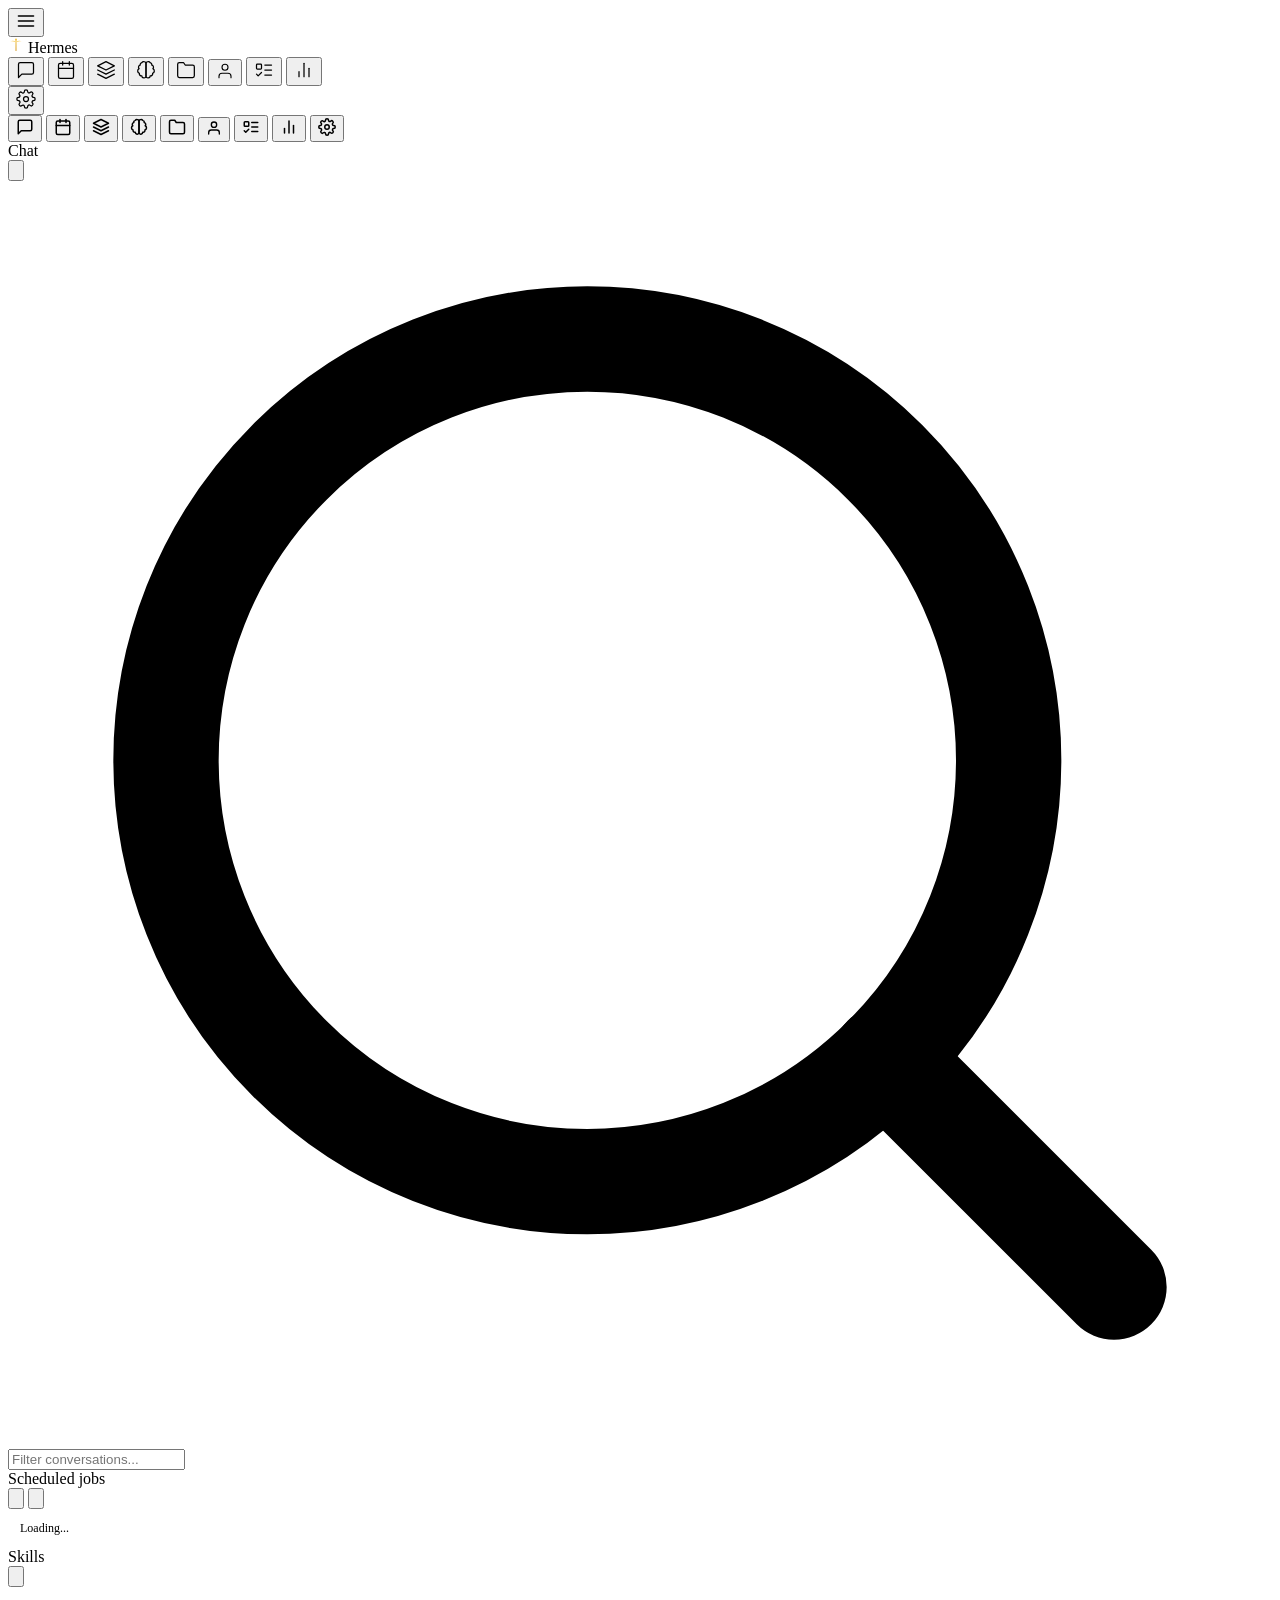
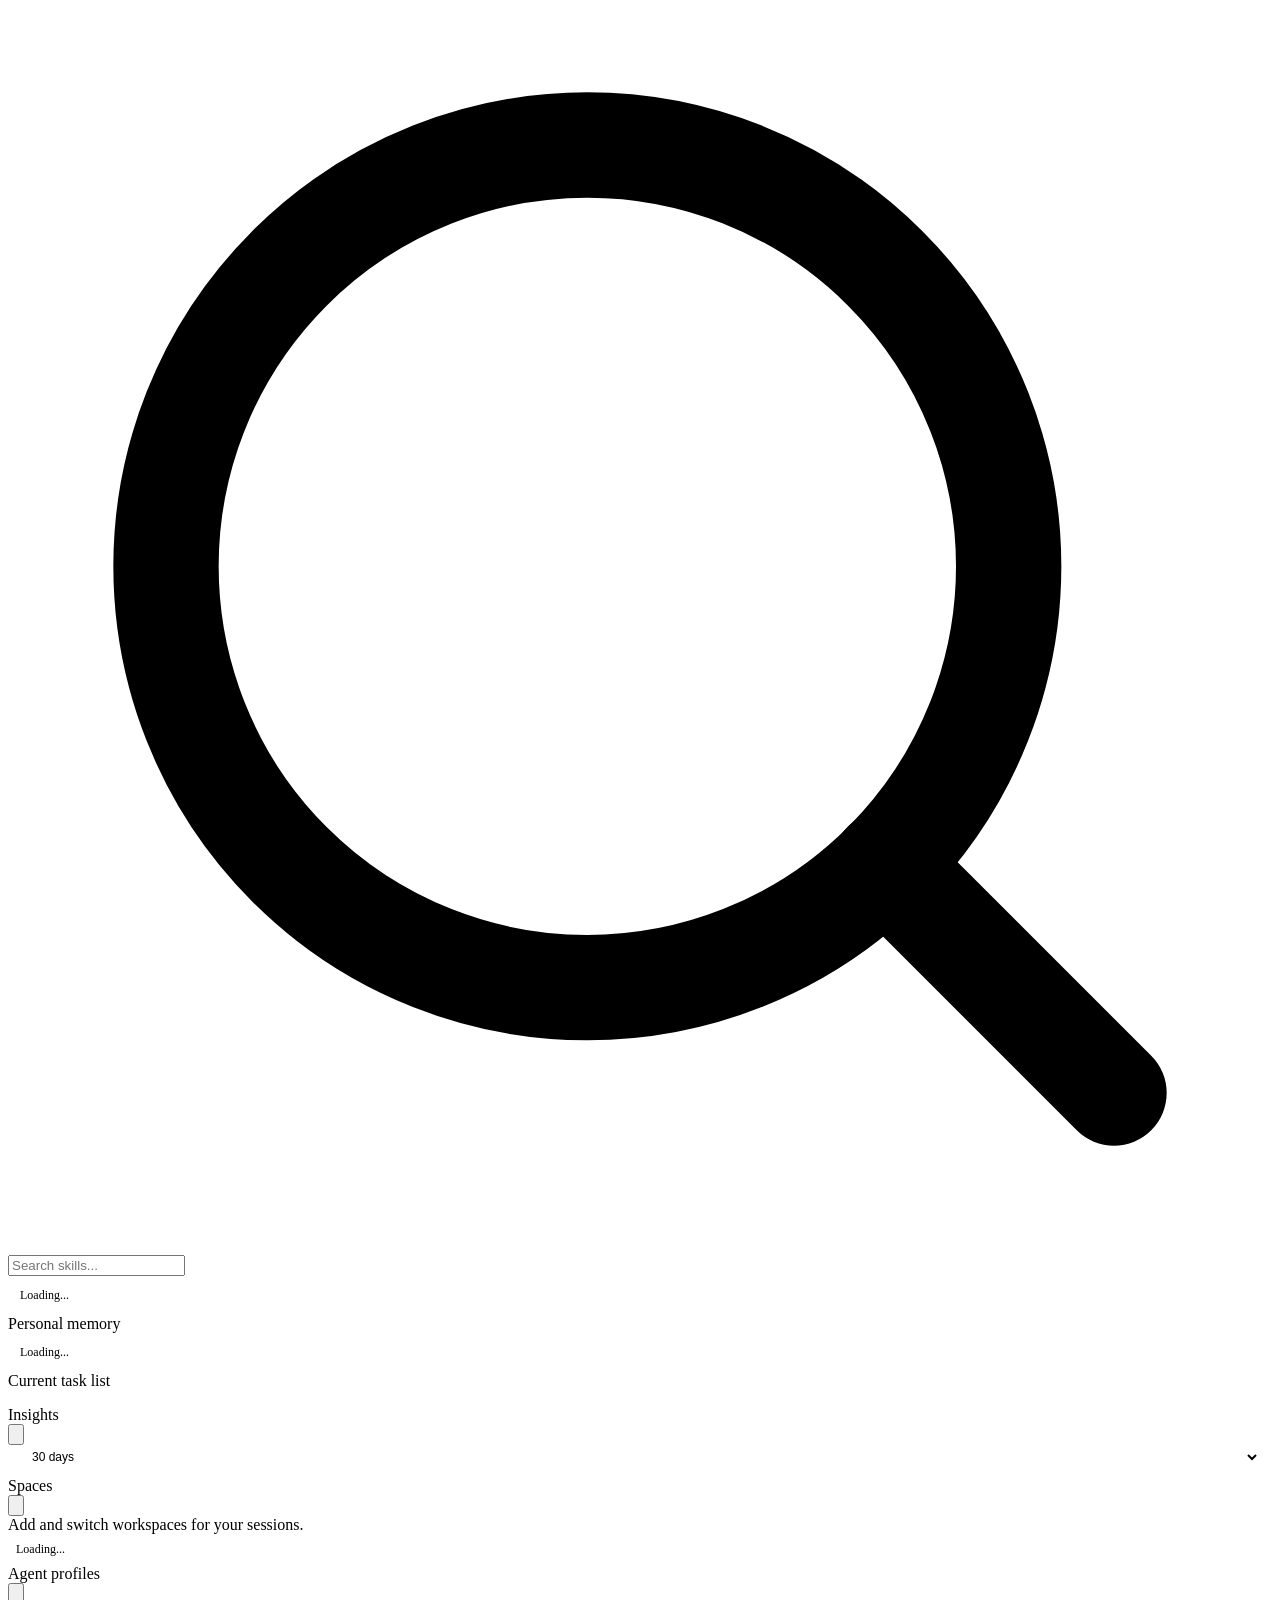
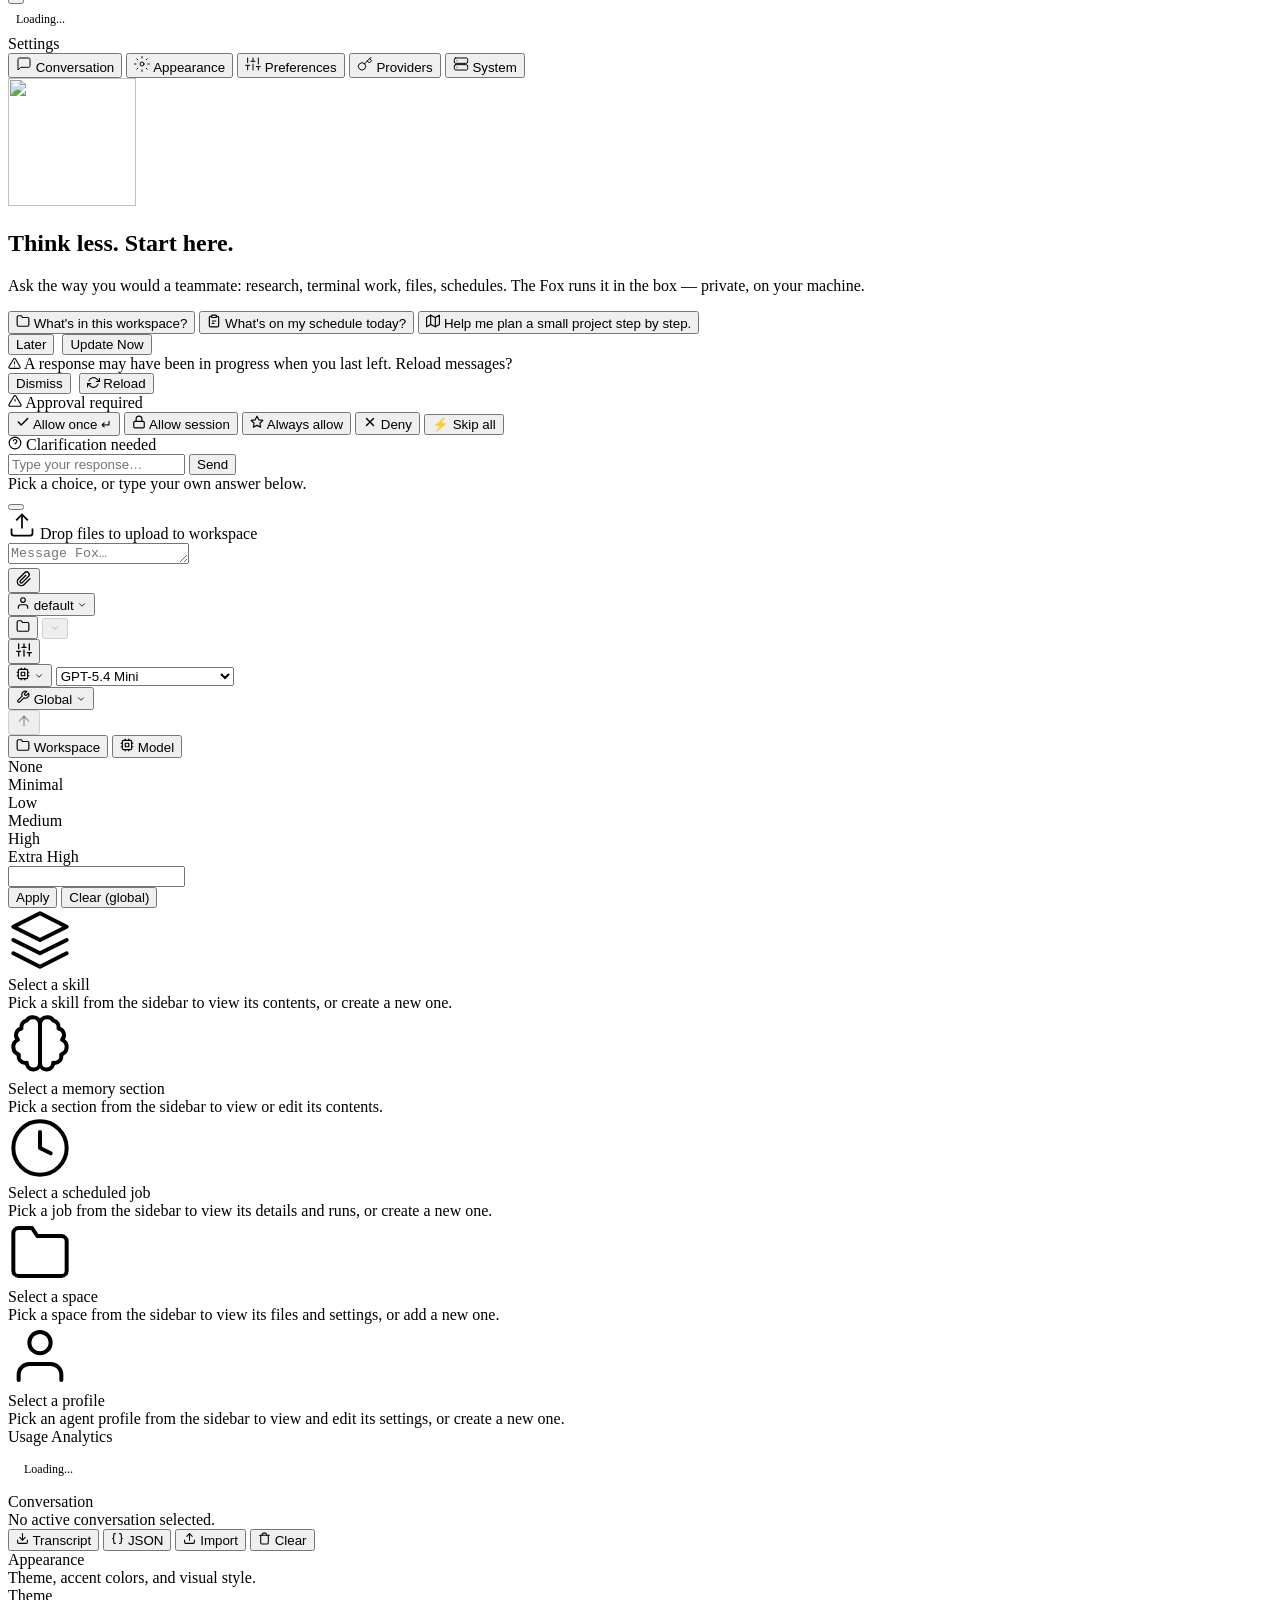
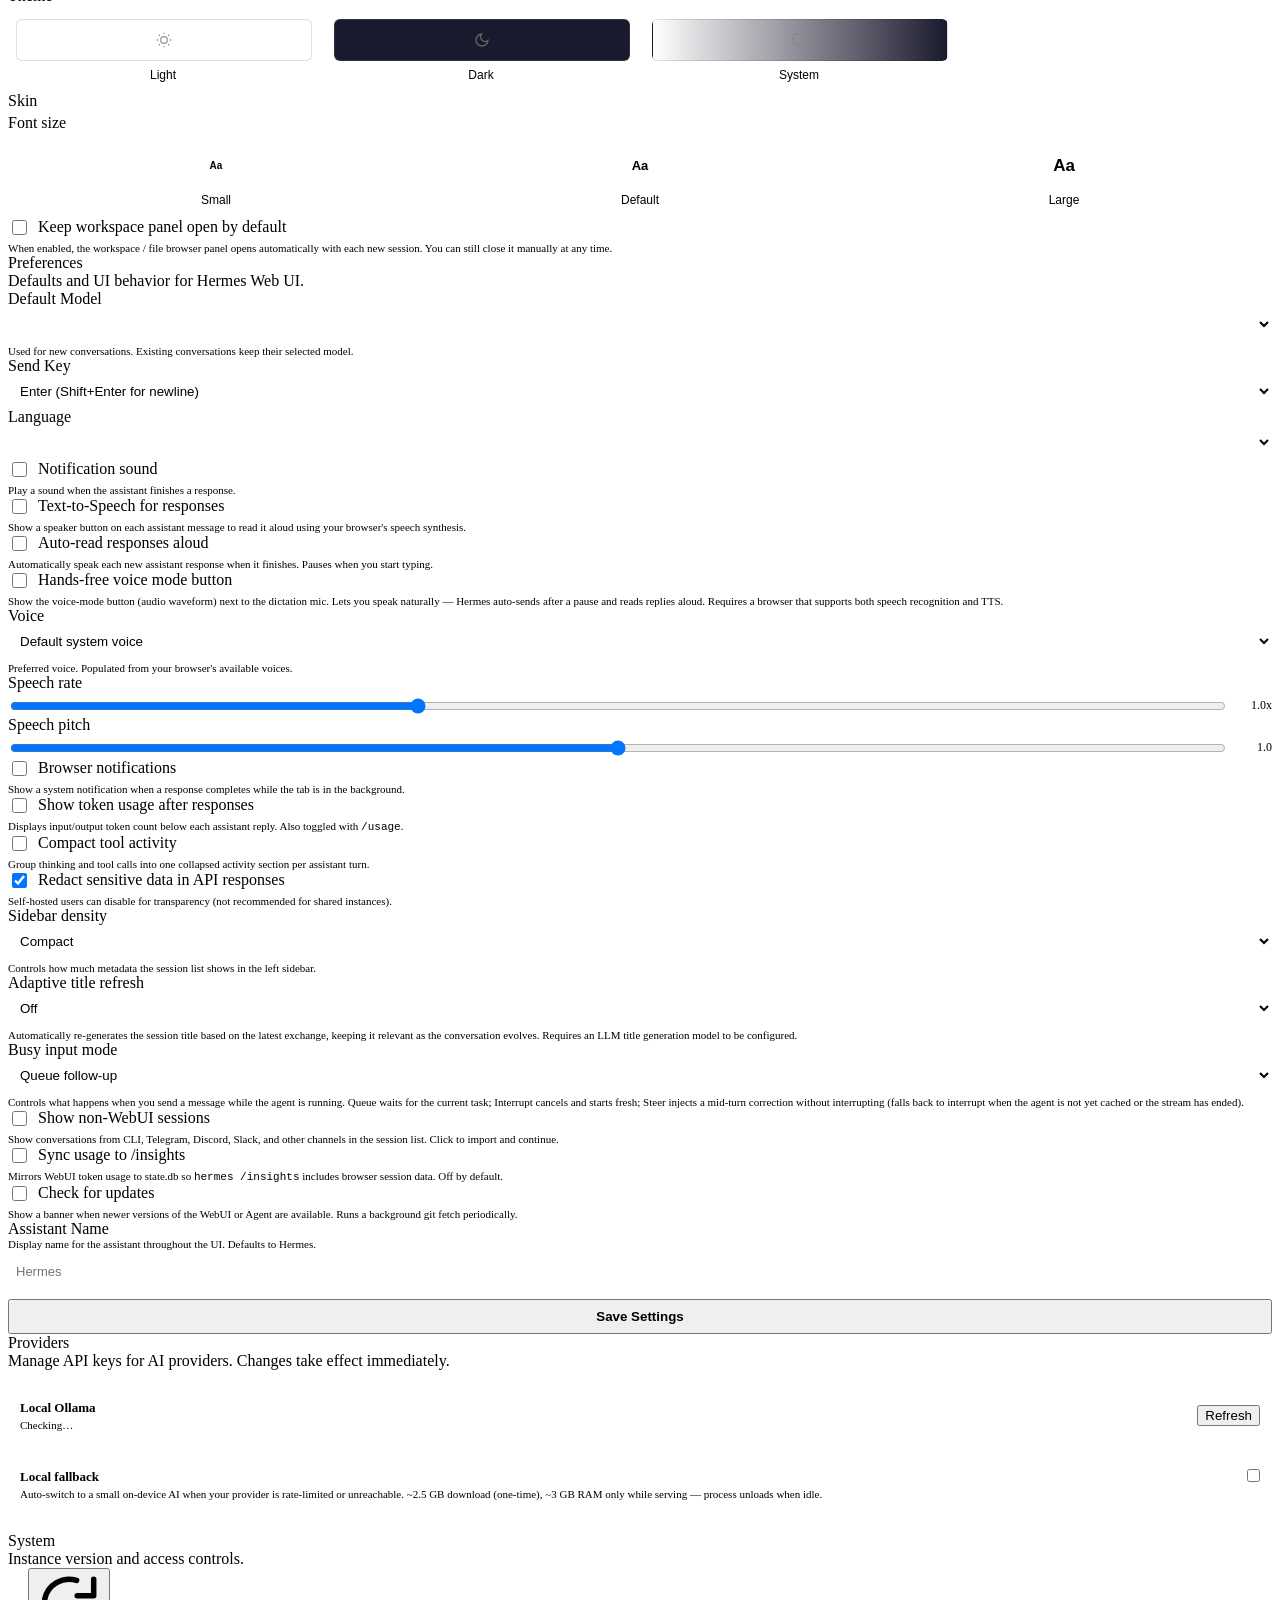
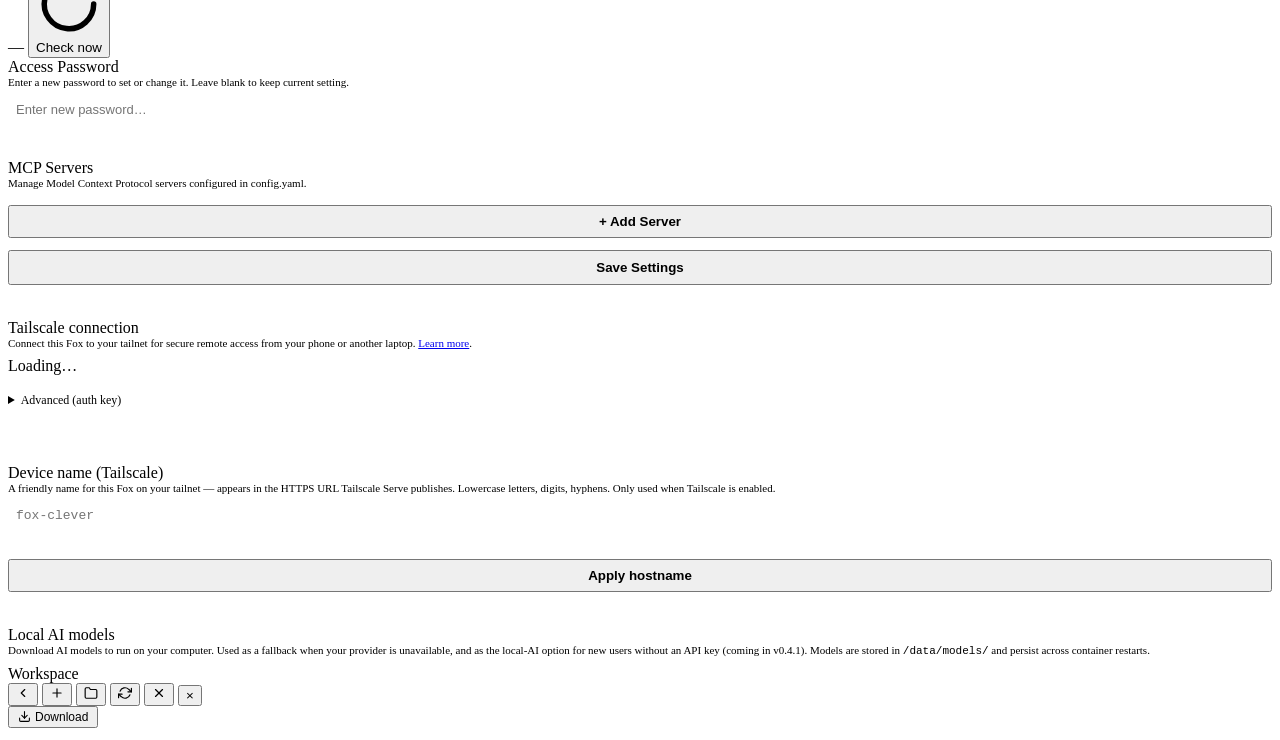
==== static/index.html @ 1d8c21f5 "feat(tailscale): Settings → Network connection panel (#96 phase 1 frontend) Adds a Tailscale connect" ====
<!doctype html>
<html lang="en" class="fox-in-the-box">
<head>
<meta charset="utf-8">
<meta name="viewport" content="width=device-width, initial-scale=1">
<title>Hermes</title>
<link rel="icon" type="image/svg+xml" href="static/favicon.svg">
<link rel="icon" type="image/png" sizes="32x32" href="static/favicon-32.png">
<link rel="shortcut icon" href="static/favicon.ico">
<link rel="manifest" href="manifest.json" crossorigin="use-credentials">
<meta name="mobile-web-app-capable" content="yes">
<meta name="apple-mobile-web-app-capable" content="yes">
<meta name="apple-mobile-web-app-status-bar-style" content="black-translucent">
<meta name="apple-mobile-web-app-title" content="Hermes">
<link rel="apple-touch-icon" sizes="512x512" href="static/apple-touch-icon.png">
<!-- base href enables subpath mount support; all static paths must stay relative (no leading slash) -->
<script>(function(){var path=location.pathname,marker='/session/',i=path.indexOf(marker),p;i>=0?p=(path.slice(0,i+1)||'/'):p=(path.endsWith('/')?path:(path.replace(/\/[^\/]*$/,'/')||'/'));document.write('<base href="'+location.origin+p+'">');})()</script>
<script>(function(){var themes={light:1,dark:1,system:1},skins={default:1,ares:1,mono:1,slate:1,poseidon:1,sisyphus:1,charizard:1,sienna:1},legacy={slate:['dark','slate'],solarized:['dark','poseidon'],monokai:['dark','sisyphus'],nord:['dark','slate'],oled:['dark','default']},t=(localStorage.getItem('hermes-theme')||'dark').toLowerCase(),s=(localStorage.getItem('hermes-skin')||'').toLowerCase(),m=legacy[t],theme=m?m[0]:(themes[t]?t:'dark'),skin=skins[s]?s:(m?m[1]:'default');localStorage.setItem('hermes-theme',theme);localStorage.setItem('hermes-skin',skin);if(theme==='system')theme=window.matchMedia('(prefers-color-scheme:dark)').matches?'dark':'light';if(theme==='dark')document.documentElement.classList.add('dark');if(skin!=='default')document.documentElement.dataset.skin=skin;})()</script>
<script>(function(){var fs=localStorage.getItem('hermes-font-size');if(fs&&fs!=='default')document.documentElement.dataset.fontSize=fs;})()</script>
<script>(function(){try{document.documentElement.dataset.workspacePanel=localStorage.getItem('hermes-webui-workspace-panel')==='open'?'open':'closed';}catch(e){document.documentElement.dataset.workspacePanel='closed';}})()</script>
<link rel="stylesheet" href="static/style.css?v=__WEBUI_VERSION__">
  <link rel="stylesheet" href="https://cdn.jsdelivr.net/npm/xterm@5.3.0/css/xterm.css" integrity="sha384-LJcOxlx9IMbNXDqJ2axpfEQKkAYbFjJfhXexLfiRJhjDU81mzgkiQq8rkV0j6dVh" crossorigin="anonymous">
  <!-- KaTeX math rendering CSS (loaded eagerly to prevent layout shift) -->
  <link rel="stylesheet" href="https://cdn.jsdelivr.net/npm/katex@0.16.22/dist/katex.min.css" integrity="sha384-5TcZemv2l/9On385z///+d7MSYlvIEw9FuZTIdZ14vJLqWphw7e7ZPuOiCHJcFCP" crossorigin="anonymous">
  <!-- streaming-markdown: incremental DOM-building markdown parser for live streams -->
  <!-- Self-hosted from npm:streaming-markdown@0.2.15 — no CDN dependency.           -->
  <!-- sha384 of smd.min.js @0.2.15: sha384-T6r95ocN9t3W8tUK2Fa6FPaO7bJryyjyW0WCalrUnpgtm2qXr5xcN4vwPYEJ6vHa -->
  <!-- ES module imports do not support the integrity= attribute (W3C limitation);    -->
  <!-- version is pinned in the vendored file path; hash documented above for audit. -->
  <script type="module">
    import * as smd from '/static/vendor/smd.min.js';
    // SRI verification happens at the ES module level via importmap or SW; pinning version in URL.
    // sha384 of smd.min.js @0.2.15: sha384-T6r95ocN9t3W8tUK2Fa6FPaO7bJryyjyW0WCalrUnpgtm2qXr5xcN4vwPYEJ6vHa
    window.smd = smd;
  </script>
  <!-- Prism.js syntax highlighting (loaded async, non-blocking) -->
  <!-- SRI removed from prism-tomorrow.min.css — jsdelivr serves different digests across
       edge nodes causing intermittent integrity failures that block syntax highlighting (#1100).
       Version is pinned to @1.29.0 which is sufficient for supply-chain assurance. -->
  <link id="prism-theme" rel="stylesheet" href="https://cdn.jsdelivr.net/npm/prismjs@1.29.0/themes/prism-tomorrow.min.css" crossorigin="anonymous">
  <link rel="stylesheet" href="static/fox-in-the-box.css?v=__WEBUI_VERSION__">
  <script>window.__HERMES_DISABLE_SW_CACHE__=!0</script>
  <script src="https://cdn.jsdelivr.net/npm/prismjs@1.29.0/components/prism-core.min.js" integrity="sha384-MXybTpajaBV0AkcBaCPT4KIvo0FzoCiWXgcihYsw4FUkEz0Pv3JGV6tk2G8vJtDc" crossorigin="anonymous" defer></script>
  <script src="https://cdn.jsdelivr.net/npm/prismjs@1.29.0/plugins/autoloader/prism-autoloader.min.js" integrity="sha384-Uq05+JLko69eOiPr39ta9bh7kld5PKZoU+fF7g0EXTAriEollhZ+DrN8Q/Oi8J2Q" crossorigin="anonymous" defer></script>
  <script src="https://cdn.jsdelivr.net/npm/xterm@5.3.0/lib/xterm.js" integrity="sha384-/nfmYPUzWMS6v2atn8hbljz7NE0EI1iGx34lJaNzyVjWGDzMv+ciUZUeJpKA3Glc" crossorigin="anonymous" defer></script>
  <script src="https://cdn.jsdelivr.net/npm/xterm-addon-fit@0.8.0/lib/xterm-addon-fit.js" integrity="sha384-AQLWHRKAgdTxkolJcLOELg4E9rE89CPE2xMy3tIRFn08NcGKPTsELdvKomqji+DL" crossorigin="anonymous" defer></script>
  <script src="https://cdn.jsdelivr.net/npm/xterm-addon-web-links@0.9.0/lib/xterm-addon-web-links.js" integrity="sha384-U4fBROT3kCM582gaYiNaOSQiJbXPzd9SfR1598Y7yeGSYVBzikXrNg0XyuU+mOnl" crossorigin="anonymous" defer></script>
  <!-- PWA service worker: off by default (__HERMES_DISABLE_SW_CACHE__=!0). Set HERMES_WEBUI_PWA_SHELL_CACHE=1 to enable precache. -->
  <script>
    if ('serviceWorker' in navigator) {
      window.addEventListener('load', function() {
        if (window.__HERMES_DISABLE_SW_CACHE__) {
          navigator.serviceWorker.getRegistrations().then(function(rs) {
            rs.forEach(function(r) { r.unregister(); });
          });
          return;
        }
        navigator.serviceWorker.register('sw.js?v=__WEBUI_VERSION__').catch(function(err) {
          console.warn('[pwa] Service worker registration failed:', err);
        });
      });
    }
  </script>
</head>
<body>
<header class="app-titlebar" role="banner">
  <button class="app-titlebar-hamburger" id="btnHamburger" onclick="toggleMobileSidebar()" type="button" title="Menu" aria-label="Menu">
    <svg width="20" height="20" viewBox="0 0 24 24" fill="none" stroke="currentColor" stroke-width="2" stroke-linecap="round" stroke-linejoin="round" aria-hidden="true"><line x1="3" y1="6" x2="21" y2="6"/><line x1="3" y1="12" x2="21" y2="12"/><line x1="3" y1="18" x2="21" y2="18"/></svg>
  </button>
  <div class="app-titlebar-inner">
    <span class="app-titlebar-icon" aria-hidden="true">
      <svg viewBox="0 0 64 64" width="16" height="16" aria-hidden="true">
        <defs>
          <linearGradient id="app-titlebar-gold" x1="0%" y1="0%" x2="0%" y2="100%">
            <stop offset="0%" style="stop-color:#F5C542"/>
            <stop offset="100%" style="stop-color:#D4961C"/>
          </linearGradient>
        </defs>
        <rect x="30" y="10" width="4" height="46" rx="2" fill="url(#app-titlebar-gold)"/>
        <path d="M30 18 C24 14, 14 14, 10 18 C14 16, 22 16, 28 20" fill="#F5C542" opacity="0.9"/>
        <path d="M34 18 C40 14, 50 14, 54 18 C50 16, 42 16, 36 20" fill="#F5C542" opacity="0.9"/>
        <circle cx="32" cy="10" r="4" fill="#F5C542"/>
      </svg>
    </span>
    <span class="app-titlebar-title" id="appTitlebarTitle">Hermes</span>
    <span class="app-titlebar-sub" id="appTitlebarSub" hidden></span>
  </div>
  <div class="app-titlebar-spacer" aria-hidden="true"></div>
</header>
<div class="layout">
  <nav class="rail" aria-label="Primary navigation">
    <button class="rail-btn nav-tab active" data-panel="chat" onclick="switchPanel('chat')" title="Chat" data-i18n-title="tab_chat" aria-label="Chat"><svg width="20" height="20" viewBox="0 0 24 24" fill="none" stroke="currentColor" stroke-width="1.5" stroke-linecap="round" stroke-linejoin="round" aria-hidden="true"><path d="M21 15a2 2 0 0 1-2 2H7l-4 4V5a2 2 0 0 1 2-2h14a2 2 0 0 1 2 2z"/></svg></button>
    <button class="rail-btn nav-tab" data-panel="tasks" onclick="switchPanel('tasks')" title="Tasks" data-i18n-title="tab_tasks" aria-label="Tasks"><svg width="20" height="20" viewBox="0 0 24 24" fill="none" stroke="currentColor" stroke-width="1.5" stroke-linecap="round" stroke-linejoin="round" aria-hidden="true"><rect x="3" y="4" width="18" height="18" rx="2"/><line x1="16" y1="2" x2="16" y2="6"/><line x1="8" y1="2" x2="8" y2="6"/><line x1="3" y1="10" x2="21" y2="10"/></svg></button>
    <button class="rail-btn nav-tab" data-panel="skills" onclick="switchPanel('skills')" title="Skills" data-i18n-title="tab_skills" aria-label="Skills"><svg width="20" height="20" viewBox="0 0 24 24" fill="none" stroke="currentColor" stroke-width="1.5" stroke-linecap="round" stroke-linejoin="round" aria-hidden="true"><path d="M12 2L2 7l10 5 10-5-10-5z"/><path d="M2 17l10 5 10-5"/><path d="M2 12l10 5 10-5"/></svg></button>
    <button class="rail-btn nav-tab" data-panel="memory" onclick="switchPanel('memory')" title="Memory" data-i18n-title="tab_memory" aria-label="Memory"><svg width="20" height="20" viewBox="0 0 24 24" fill="none" stroke="currentColor" stroke-width="1.5" stroke-linecap="round" stroke-linejoin="round" aria-hidden="true"><path d="M9.5 2A2.5 2.5 0 0 1 12 4.5v15a2.5 2.5 0 0 1-4.96-.44 2.5 2.5 0 0 1-2.96-3.08 3 3 0 0 1-.34-5.58 2.5 2.5 0 0 1 1.32-4.24 2.5 2.5 0 0 1 1.98-3A2.5 2.5 0 0 1 9.5 2z"/><path d="M14.5 2A2.5 2.5 0 0 0 12 4.5v15a2.5 2.5 0 0 0 4.96-.44 2.5 2.5 0 0 0 2.96-3.08 3 3 0 0 0 .34-5.58 2.5 2.5 0 0 0-1.32-4.24 2.5 2.5 0 0 0-1.98-3A2.5 2.5 0 0 0 14.5 2z"/></svg></button>
    <button class="rail-btn nav-tab" data-panel="workspaces" onclick="switchPanel('workspaces')" title="Spaces" data-i18n-title="tab_workspaces" aria-label="Spaces"><svg width="20" height="20" viewBox="0 0 24 24" fill="none" stroke="currentColor" stroke-width="1.5" stroke-linecap="round" stroke-linejoin="round" aria-hidden="true"><path d="M22 19a2 2 0 0 1-2 2H4a2 2 0 0 1-2-2V5a2 2 0 0 1 2-2h5l2 3h9a2 2 0 0 1 2 2z"/></svg></button>
    <button class="rail-btn nav-tab" data-panel="profiles" onclick="switchPanel('profiles')" title="Agent profiles" data-i18n-title="tab_profiles" aria-label="Agent profiles"><svg width="18" height="18" viewBox="0 0 24 24" fill="none" stroke="currentColor" stroke-width="1.5" stroke-linecap="round" stroke-linejoin="round"><path d="M20 21v-2a4 4 0 0 0-4-4H8a4 4 0 0 0-4 4v2"/><circle cx="12" cy="7" r="4"/></svg></button>
    <button class="rail-btn nav-tab" data-panel="todos" onclick="switchPanel('todos')" title="Current task list" data-i18n-title="tab_todos" aria-label="Todos"><svg width="20" height="20" viewBox="0 0 24 24" fill="none" stroke="currentColor" stroke-width="1.5" stroke-linecap="round" stroke-linejoin="round" aria-hidden="true"><rect x="3" y="5" width="6" height="6" rx="1"/><path d="m3 17 2 2 4-4"/><path d="M13 6h8"/><path d="M13 12h8"/><path d="M13 18h8"/></svg></button>
    <button class="rail-btn nav-tab" data-panel="insights" onclick="switchPanel('insights')" title="Insights" data-i18n-title="tab_insights" aria-label="Insights"><svg width="20" height="20" viewBox="0 0 24 24" fill="none" stroke="currentColor" stroke-width="1.5" stroke-linecap="round" stroke-linejoin="round" aria-hidden="true"><path d="M18 20V10"/><path d="M12 20V4"/><path d="M6 20v-6"/></svg></button>
    <div class="rail-spacer"></div>
    <button class="rail-btn nav-tab" data-panel="settings" onclick="switchPanel('settings')" title="Settings" data-i18n-title="tab_settings" aria-label="Settings"><svg width="20" height="20" viewBox="0 0 24 24" fill="none" stroke="currentColor" stroke-width="1.5" stroke-linecap="round" stroke-linejoin="round" aria-hidden="true"><circle cx="12" cy="12" r="3"/><path d="M19.4 15a1.65 1.65 0 0 0 .33 1.82l.06.06a2 2 0 0 1-2.83 2.83l-.06-.06a1.65 1.65 0 0 0-1.82-.33 1.65 1.65 0 0 0-1 1.51V21a2 2 0 0 1-4 0v-.09A1.65 1.65 0 0 0 9 19.4a1.65 1.65 0 0 0-1.82.33l-.06.06a2 2 0 0 1-2.83-2.83l.06-.06a1.65 1.65 0 0 0 .33-1.82 1.65 1.65 0 0 0-1.51-1H3a2 2 0 0 1 0-4h.09A1.65 1.65 0 0 0 4.6 9a1.65 1.65 0 0 0-.33-1.82l-.06-.06a2 2 0 0 1 2.83-2.83l.06.06a1.65 1.65 0 0 0 1.82.33H9a1.65 1.65 0 0 0 1-1.51V3a2 2 0 0 1 4 0v.09a1.65 1.65 0 0 0 1 1.51 1.65 1.65 0 0 0 1.82-.33l.06-.06a2 2 0 0 1 2.83 2.83l-.06.06a1.65 1.65 0 0 0-.33 1.82V9a1.65 1.65 0 0 0 1.51 1H21a2 2 0 0 1 0 4h-.09a1.65 1.65 0 0 0-1.51 1z"/></svg></button>
  </nav>
  <aside class="sidebar">

    <div class="sidebar-nav">
      <button class="nav-tab active" data-panel="chat" data-label="Chat" onclick="switchPanel('chat')" title="Chat" data-i18n-title="tab_chat"><svg width="18" height="18" viewBox="0 0 24 24" fill="none" stroke="currentColor" stroke-width="2" stroke-linecap="round" stroke-linejoin="round" aria-hidden="true"><path d="M21 15a2 2 0 0 1-2 2H7l-4 4V5a2 2 0 0 1 2-2h14a2 2 0 0 1 2 2z"/></svg></button>
      <button class="nav-tab" data-panel="tasks" data-label="Tasks" onclick="switchPanel('tasks')" title="Tasks" data-i18n-title="tab_tasks"><svg width="18" height="18" viewBox="0 0 24 24" fill="none" stroke="currentColor" stroke-width="2" stroke-linecap="round" stroke-linejoin="round" aria-hidden="true"><rect x="3" y="4" width="18" height="18" rx="2"/><line x1="16" y1="2" x2="16" y2="6"/><line x1="8" y1="2" x2="8" y2="6"/><line x1="3" y1="10" x2="21" y2="10"/></svg></button>
      <button class="nav-tab" data-panel="skills" data-label="Skills" onclick="switchPanel('skills')" title="Skills" data-i18n-title="tab_skills"><svg width="18" height="18" viewBox="0 0 24 24" fill="none" stroke="currentColor" stroke-width="2" stroke-linecap="round" stroke-linejoin="round" aria-hidden="true"><path d="M12 2L2 7l10 5 10-5-10-5z"/><path d="M2 17l10 5 10-5"/><path d="M2 12l10 5 10-5"/></svg></button>
      <button class="nav-tab" data-panel="memory" data-label="Memory" onclick="switchPanel('memory')" title="Memory" data-i18n-title="tab_memory"><svg width="18" height="18" viewBox="0 0 24 24" fill="none" stroke="currentColor" stroke-width="2" stroke-linecap="round" stroke-linejoin="round" aria-hidden="true"><path d="M9.5 2A2.5 2.5 0 0 1 12 4.5v15a2.5 2.5 0 0 1-4.96-.44 2.5 2.5 0 0 1-2.96-3.08 3 3 0 0 1-.34-5.58 2.5 2.5 0 0 1 1.32-4.24 2.5 2.5 0 0 1 1.98-3A2.5 2.5 0 0 1 9.5 2z"/><path d="M14.5 2A2.5 2.5 0 0 0 12 4.5v15a2.5 2.5 0 0 0 4.96-.44 2.5 2.5 0 0 0 2.96-3.08 3 3 0 0 0 .34-5.58 2.5 2.5 0 0 0-1.32-4.24 2.5 2.5 0 0 0-1.98-3A2.5 2.5 0 0 0 14.5 2z"/></svg></button>
      <button class="nav-tab" data-panel="workspaces" data-label="Spaces" onclick="switchPanel('workspaces')" title="Spaces" data-i18n-title="tab_workspaces"><svg width="18" height="18" viewBox="0 0 24 24" fill="none" stroke="currentColor" stroke-width="2" stroke-linecap="round" stroke-linejoin="round" aria-hidden="true"><path d="M22 19a2 2 0 0 1-2 2H4a2 2 0 0 1-2-2V5a2 2 0 0 1 2-2h5l2 3h9a2 2 0 0 1 2 2z"/></svg></button>
      <button class="nav-tab" data-panel="profiles" data-label="Profiles" onclick="switchPanel('profiles')" title="Agent profiles" data-i18n-title="tab_profiles"><svg width="16" height="16" viewBox="0 0 24 24" fill="none" stroke="currentColor" stroke-width="2" stroke-linecap="round" stroke-linejoin="round"><path d="M20 21v-2a4 4 0 0 0-4-4H8a4 4 0 0 0-4 4v2"/><circle cx="12" cy="7" r="4"/></svg></button>
      <button class="nav-tab" data-panel="todos" data-label="Todos" onclick="switchPanel('todos')" title="Current task list" data-i18n-title="tab_todos"><svg width="18" height="18" viewBox="0 0 24 24" fill="none" stroke="currentColor" stroke-width="2" stroke-linecap="round" stroke-linejoin="round" aria-hidden="true"><rect x="3" y="5" width="6" height="6" rx="1"/><path d="m3 17 2 2 4-4"/><path d="M13 6h8"/><path d="M13 12h8"/><path d="M13 18h8"/></svg></button>
      <button class="nav-tab" data-panel="insights" data-label="Insights" onclick="switchPanel('insights')" title="Insights" data-i18n-title="tab_insights"><svg width="18" height="18" viewBox="0 0 24 24" fill="none" stroke="currentColor" stroke-width="2" stroke-linecap="round" stroke-linejoin="round" aria-hidden="true"><path d="M18 20V10"/><path d="M12 20V4"/><path d="M6 20v-6"/></svg></button>
      <!-- Settings button mirrored here for mobile (rail is desktop-only via @media >=768px). Keep in sync with rail entry. -->
      <button class="nav-tab" data-panel="settings" onclick="switchPanel('settings')" title="Settings" data-i18n-title="tab_settings"><svg width="18" height="18" viewBox="0 0 24 24" fill="none" stroke="currentColor" stroke-width="2" stroke-linecap="round" stroke-linejoin="round" aria-hidden="true"><circle cx="12" cy="12" r="3"/><path d="M19.4 15a1.65 1.65 0 0 0 .33 1.82l.06.06a2 2 0 0 1-2.83 2.83l-.06-.06a1.65 1.65 0 0 0-1.82-.33 1.65 1.65 0 0 0-1 1.51V21a2 2 0 0 1-4 0v-.09A1.65 1.65 0 0 0 9 19.4a1.65 1.65 0 0 0-1.82.33l-.06.06a2 2 0 0 1-2.83-2.83l.06-.06a1.65 1.65 0 0 0 .33-1.82 1.65 1.65 0 0 0-1.51-1H3a2 2 0 0 1 0-4h.09A1.65 1.65 0 0 0 4.6 9a1.65 1.65 0 0 0-.33-1.82l-.06-.06a2 2 0 0 1 2.83-2.83l.06.06a1.65 1.65 0 0 0 1.82.33H9a1.65 1.65 0 0 0 1-1.51V3a2 2 0 0 1 4 0v.09a1.65 1.65 0 0 0 1 1.51 1.65 1.65 0 0 0 1.82-.33l.06-.06a2 2 0 0 1 2.83 2.83l-.06.06a1.65 1.65 0 0 0-.33 1.82V9a1.65 1.65 0 0 0 1.51 1H21a2 2 0 0 1 0 4h-.09a1.65 1.65 0 0 0-1.51 1z"/></svg></button>
    </div>
    <!-- Chat panel -->
    <div class="panel-view active" id="panelChat">
      <div class="panel-head">
        <span data-i18n="tab_chat">Chat</span>
        <div class="panel-head-actions">
          <button class="panel-head-btn" id="btnNewChat" title="New conversation (Cmd+K)" data-i18n-title="new_conversation" aria-label="New conversation">
            <svg viewBox="0 0 24 24" fill="none" stroke="currentColor" stroke-width="2" stroke-linecap="round" stroke-linejoin="round" aria-hidden="true"><line x1="12" y1="5" x2="12" y2="19"/><line x1="5" y1="12" x2="19" y2="12"/></svg>
          </button>
        </div>
      </div>
      <div class="session-search sidebar-search"><svg class="sidebar-search-icon" viewBox="0 0 24 24" fill="none" stroke="currentColor" stroke-width="2" stroke-linecap="round" stroke-linejoin="round" aria-hidden="true"><circle cx="11" cy="11" r="8"/><path d="M21 21l-4.35-4.35"/></svg><input id="sessionSearch" placeholder="Filter conversations..." data-i18n-placeholder="filter_conversations" oninput="filterSessions()" autocomplete="off"></div>
      <div class="session-list" id="sessionList"></div>
    </div>
    <!-- Tasks (cron) panel -->
    <div class="panel-view" id="panelTasks">
      <div class="panel-head">
        <span data-i18n="scheduled_jobs">Scheduled jobs</span>
        <div class="panel-head-actions">
          <button class="panel-head-btn" id="cronRefreshBtn" onclick="loadCrons(true)" title="Refresh job list" aria-label="Refresh job list"><svg viewBox="0 0 24 24" fill="none" stroke="currentColor" stroke-width="2" stroke-linecap="round" stroke-linejoin="round" aria-hidden="true"><polyline points="23 4 23 10 17 10"/><path d="M20.49 15a9 9 0 1 1-2.12-9.36L23 10"/></svg></button>
          <button class="panel-head-btn" onclick="openCronCreate()" title="New job" data-i18n-title="new_job" aria-label="New job"><svg viewBox="0 0 24 24" fill="none" stroke="currentColor" stroke-width="2" stroke-linecap="round" stroke-linejoin="round" aria-hidden="true"><line x1="12" y1="5" x2="12" y2="19"/><line x1="5" y1="12" x2="19" y2="12"/></svg></button>
        </div>
      </div>
      <div class="cron-list" id="cronList"><div style="padding:12px;color:var(--muted);font-size:12px" data-i18n="loading">Loading...</div></div>
    </div>
    <!-- Skills panel -->
    <div class="panel-view" id="panelSkills">
      <div class="panel-head">
        <span data-i18n="tab_skills">Skills</span>
        <div class="panel-head-actions">
          <button class="panel-head-btn" onclick="openSkillCreate()" title="New skill" data-i18n-title="new_skill" aria-label="New skill"><svg viewBox="0 0 24 24" fill="none" stroke="currentColor" stroke-width="2" stroke-linecap="round" stroke-linejoin="round" aria-hidden="true"><line x1="12" y1="5" x2="12" y2="19"/><line x1="5" y1="12" x2="19" y2="12"/></svg></button>
        </div>
      </div>
      <div class="skills-search sidebar-search"><svg class="sidebar-search-icon" viewBox="0 0 24 24" fill="none" stroke="currentColor" stroke-width="2" stroke-linecap="round" stroke-linejoin="round" aria-hidden="true"><circle cx="11" cy="11" r="8"/><path d="M21 21l-4.35-4.35"/></svg><input id="skillsSearch" placeholder="Search skills..." data-i18n-placeholder="search_skills" oninput="filterSkills()"></div>
      <div class="skills-list" id="skillsList"><div style="padding:12px;color:var(--muted);font-size:12px" data-i18n="loading">Loading...</div></div>
    </div>
    <!-- Memory panel -->
    <div class="panel-view" id="panelMemory">
      <div class="panel-head">
        <span data-i18n="personal_memory">Personal memory</span>
      </div>
      <div class="side-menu" id="memoryPanel"><div style="padding:12px;color:var(--muted);font-size:12px" data-i18n="loading">Loading...</div></div>
    </div>
    <!-- Todo panel -->
    <div class="panel-view" id="panelTodos">
      <div class="panel-head">
        <span data-i18n="current_task_list">Current task list</span>
      </div>
      <div id="todoPanel" style="flex:1;overflow-y:auto;padding:8px 12px"></div>
    </div>
    <!-- Insights panel -->
    <div class="panel-view" id="panelInsights">
      <div class="panel-head">
        <span data-i18n="tab_insights">Insights</span>
        <div class="panel-head-actions">
          <button class="panel-head-btn" id="insightsRefreshBtn" onclick="loadInsights(true)" title="Refresh" aria-label="Refresh"><svg viewBox="0 0 24 24" fill="none" stroke="currentColor" stroke-width="2" stroke-linecap="round" stroke-linejoin="round" aria-hidden="true"><polyline points="23 4 23 10 17 10"/><path d="M20.49 15a9 9 0 1 1-2.12-9.36L23 10"/></svg></button>
        </div>
      </div>
      <div class="panel-head-sub" style="padding:0 12px 8px">
        <select id="insightsPeriod" onchange="loadInsights()" style="width:100%;background:var(--input-bg);color:var(--text);border:1px solid var(--border);border-radius:6px;padding:4px 8px;font-size:12px">
          <option value="7">7 days</option>
          <option value="30" selected>30 days</option>
          <option value="90">90 days</option>
          <option value="365">365 days</option>
        </select>
      </div>
    </div>
    <!-- Workspaces panel -->
    <div class="panel-view" id="panelWorkspaces">
      <div class="panel-head">
        <span data-i18n="tab_workspaces">Spaces</span>
        <div class="panel-head-actions">
          <button class="panel-head-btn" onclick="openWorkspaceCreate()" title="Add space" data-i18n-title="workspace_add_title" aria-label="Add space"><svg viewBox="0 0 24 24" fill="none" stroke="currentColor" stroke-width="2" stroke-linecap="round" stroke-linejoin="round" aria-hidden="true"><line x1="12" y1="5" x2="12" y2="19"/><line x1="5" y1="12" x2="19" y2="12"/></svg></button>
        </div>
      </div>
      <div class="panel-head-sub" data-i18n="workspace_desc">Add and switch workspaces for your sessions.</div>
      <div style="flex:1;overflow-y:auto;padding:8px" id="workspacesPanel"><div style="color:var(--muted);font-size:12px" data-i18n="loading">Loading...</div></div>
    </div>
    <!-- Profiles panel -->
    <div class="panel-view" id="panelProfiles">
      <div class="panel-head">
        <span data-i18n="tab_profiles">Agent profiles</span>
        <div class="panel-head-actions">
          <button class="panel-head-btn" onclick="openProfileCreate()" title="New profile" data-i18n-title="new_profile" aria-label="New profile"><svg viewBox="0 0 24 24" fill="none" stroke="currentColor" stroke-width="2" stroke-linecap="round" stroke-linejoin="round" aria-hidden="true"><line x1="12" y1="5" x2="12" y2="19"/><line x1="5" y1="12" x2="19" y2="12"/></svg></button>
        </div>
      </div>
      <div style="flex:1;overflow-y:auto;padding:8px" id="profilesPanel"><div style="color:var(--muted);font-size:12px" data-i18n="loading">Loading...</div></div>
    </div>
    <!-- Settings panel (menu list; actual panes render in .main) -->
    <div class="panel-view" id="panelSettings">
      <div class="panel-head">
        <span data-i18n="tab_settings">Settings</span>
      </div>
      <div class="side-menu" id="settingsMenu">
        <button type="button" class="side-menu-item active" data-settings-section="conversation" onclick="switchSettingsSection('conversation')">
          <svg width="16" height="16" viewBox="0 0 24 24" fill="none" stroke="currentColor" stroke-width="1.5" stroke-linecap="round" stroke-linejoin="round" aria-hidden="true"><path d="M21 15a2 2 0 0 1-2 2H7l-4 4V5a2 2 0 0 1 2-2h14a2 2 0 0 1 2 2z"/></svg>
          <span>Conversation</span>
        </button>
        <button type="button" class="side-menu-item" data-settings-section="appearance" onclick="switchSettingsSection('appearance')">
          <svg width="16" height="16" viewBox="0 0 24 24" fill="none" stroke="currentColor" stroke-width="1.5" stroke-linecap="round" stroke-linejoin="round" aria-hidden="true"><circle cx="12" cy="12" r="3"/><path d="M12 1v2M12 21v2M4.22 4.22l1.42 1.42M18.36 18.36l1.42 1.42M1 12h2M21 12h2M4.22 19.78l1.42-1.42M18.36 5.64l1.42-1.42"/></svg>
          <span>Appearance</span>
        </button>
        <button type="button" class="side-menu-item" data-settings-section="preferences" onclick="switchSettingsSection('preferences')">
          <svg width="16" height="16" viewBox="0 0 24 24" fill="none" stroke="currentColor" stroke-width="1.5" stroke-linecap="round" stroke-linejoin="round" aria-hidden="true"><line x1="4" y1="21" x2="4" y2="14"/><line x1="4" y1="10" x2="4" y2="3"/><line x1="12" y1="21" x2="12" y2="12"/><line x1="12" y1="8" x2="12" y2="3"/><line x1="20" y1="21" x2="20" y2="16"/><line x1="20" y1="12" x2="20" y2="3"/><line x1="1" y1="14" x2="7" y2="14"/><line x1="9" y1="8" x2="15" y2="8"/><line x1="17" y1="16" x2="23" y2="16"/></svg>
          <span>Preferences</span>
        </button>
        <button type="button" class="side-menu-item" data-settings-section="providers" onclick="switchSettingsSection('providers')">
          <svg width="16" height="16" viewBox="0 0 24 24" fill="none" stroke="currentColor" stroke-width="1.5" stroke-linecap="round" stroke-linejoin="round" aria-hidden="true"><path d="M21 2l-2 2m-7.61 7.61a5.5 5.5 0 1 1-7.778 7.778 5.5 5.5 0 0 1 7.777-7.777zm0 0L15.5 7.5m0 0l3 3L22 7l-3-3m-3.5 3.5L19 4"/></svg>
          <span data-i18n="providers_tab_title">Providers</span>
        </button>
        <button type="button" class="side-menu-item" data-settings-section="system" onclick="switchSettingsSection('system')">
          <svg width="16" height="16" viewBox="0 0 24 24" fill="none" stroke="currentColor" stroke-width="1.5" stroke-linecap="round" stroke-linejoin="round" aria-hidden="true"><rect x="2" y="3" width="20" height="8" rx="2"/><rect x="2" y="13" width="20" height="8" rx="2"/><line x1="6" y1="7" x2="6.01" y2="7"/><line x1="6" y1="17" x2="6.01" y2="17"/></svg>
          <span>System</span>
        </button>
      </div>
    </div>
  <div class="resize-handle" id="sidebarResize"></div>
  </aside>
  <main class="main">
    <div id="mainChat" class="main-view">
    <div class="messages" id="messages">
      <button id="scrollToBottomBtn" class="scroll-to-bottom-btn" aria-label="Scroll to bottom" onclick="scrollToBottom()" style="display:none">↓</button>
      <div class="empty-state" id="emptyState">
        <div class="empty-logo"><img class="app-avatar" src="static/fox_avatar_cropped.jpg" alt="" width="128" height="128" decoding="async"></div>
        <h2 data-i18n="empty_title">Think less. Start here.</h2>
        <p data-i18n="empty_subtitle">Ask the way you would a teammate: research, terminal work, files, schedules. The Fox runs it in the box — private, on your machine.</p>
        <div class="suggestion-grid">
          <button class="suggestion" data-msg="What's in this workspace?"><svg width="14" height="14" viewBox="0 0 24 24" fill="none" stroke="currentColor" stroke-width="2" stroke-linecap="round" stroke-linejoin="round" aria-hidden="true"><path d="M22 19a2 2 0 0 1-2 2H4a2 2 0 0 1-2-2V5a2 2 0 0 1 2-2h5l2 3h9a2 2 0 0 1 2 2z"/></svg> <span data-i18n="suggest_files">What's in this workspace?</span></button>
          <button class="suggestion" data-msg="What's on my schedule today?"><svg width="14" height="14" viewBox="0 0 24 24" fill="none" stroke="currentColor" stroke-width="2" stroke-linecap="round" stroke-linejoin="round" aria-hidden="true"><path d="M16 4h2a2 2 0 0 1 2 2v14a2 2 0 0 1-2 2H6a2 2 0 0 1-2-2V6a2 2 0 0 1 2-2h2"/><rect x="8" y="2" width="8" height="4" rx="1" ry="1"/><line x1="9" y1="12" x2="15" y2="12"/><line x1="9" y1="16" x2="12" y2="16"/></svg> <span data-i18n="suggest_schedule">What's on my schedule today?</span></button>
          <button class="suggestion" data-msg="Help me plan a small project step by step."><svg width="14" height="14" viewBox="0 0 24 24" fill="none" stroke="currentColor" stroke-width="2" stroke-linecap="round" stroke-linejoin="round" aria-hidden="true"><polygon points="1 6 1 22 8 18 16 22 23 18 23 2 16 6 8 2 1 6"/><line x1="8" y1="2" x2="8" y2="18"/><line x1="16" y1="6" x2="16" y2="22"/></svg> <span data-i18n="suggest_plan">Help me plan a small project step by step.</span></button>
        </div>
      </div>
      <div class="messages-inner" id="msgInner"></div>
      <div id="liveCompressionCards" class="live-compression-cards"></div>
      <div id="liveToolCards" style="display:none;max-width:800px;margin:0 auto;width:100%;padding:0 24px;"></div>
    </div>
    <div class="update-banner" id="updateBanner">
      <div style="display:flex;flex-direction:column;flex:1;min-width:0">
        <span id="updateMsg"></span>
        <div id="updateError" style="display:none;font-size:12px;color:var(--error,#e05);margin-top:4px;word-break:break-word"></div>
      </div>
      <div style="display:flex;gap:8px;flex-shrink:0;flex-wrap:wrap">
        <button class="update-btn" onclick="dismissUpdate()">Later</button>
        <button class="update-btn update-primary" id="btnApplyUpdate" onclick="applyUpdates()">Update Now</button>
        <button class="update-btn" id="btnForceUpdate" style="display:none;background:var(--error,#e05);color:#fff;border-color:var(--error,#e05)" onclick="forceUpdate(this)">Force update</button>
      </div>
    </div>
    <div class="reconnect-banner" id="reconnectBanner">
      <span id="reconnectMsg"><svg width="13" height="13" viewBox="0 0 24 24" fill="none" stroke="currentColor" stroke-width="2" stroke-linecap="round" stroke-linejoin="round" aria-hidden="true" style="vertical-align:-1px"><path d="M10.29 3.86L1.82 18a2 2 0 0 0 1.71 3h16.94a2 2 0 0 0 1.71-3L13.71 3.86a2 2 0 0 0-3.42 0z"/><line x1="12" y1="9" x2="12" y2="13"/><line x1="12" y1="17" x2="12.01" y2="17"/></svg> A response may have been in progress when you last left. Reload messages?</span>
      <div style="display:flex;gap:8px;flex-shrink:0">
        <button class="reconnect-btn" onclick="dismissReconnect()">Dismiss</button>
        <button class="reconnect-btn" onclick="refreshSession()"><svg width="13" height="13" viewBox="0 0 24 24" fill="none" stroke="currentColor" stroke-width="2" stroke-linecap="round" stroke-linejoin="round" aria-hidden="true" style="vertical-align:-1px"><polyline points="23 4 23 10 17 10"/><polyline points="1 20 1 14 7 14"/><path d="M3.51 9a9 9 0 0 1 14.85-3.36L23 10M1 14l4.64 4.36A9 9 0 0 0 20.49 15"/></svg> Reload</button>
      </div>
    </div>
    <div class="composer-wrap" id="composerWrap">
      <div class="composer-flyout">
      <!-- Queue flyout: slides up from behind composer, same pattern as approval-card -->
      <div id="queueCard" class="queue-card" role="region" aria-label="Queued messages" aria-live="polite">
        <div id="queueChips" class="queue-card-inner"></div>
      </div>
      <div class="approval-card" id="approvalCard" role="alertdialog" aria-labelledby="approvalHeading" aria-describedby="approvalDesc">
        <div class="approval-inner">
          <div class="approval-header">
            <svg width="14" height="14" viewBox="0 0 24 24" fill="none" stroke="currentColor" stroke-width="2"><path d="M10.29 3.86L1.82 18a2 2 0 0 0 1.71 3h16.94a2 2 0 0 0 1.71-3L13.71 3.86a2 2 0 0 0-3.42 0z"/><line x1="12" y1="9" x2="12" y2="13"/><line x1="12" y1="17" x2="12.01" y2="17"/></svg>
            <span id="approvalHeading" data-i18n="approval_heading">Approval required</span>
          </div>
          <div class="approval-desc" id="approvalDesc"></div>
          <div class="approval-cmd" id="approvalCmd"></div>
          <div class="approval-counter" id="approvalCounter" style="display:none;font-size:0.75em;opacity:0.6;margin-top:4px;"></div>
          <div class="approval-btns">
            <button class="approval-btn once" id="approvalBtnOnce" onclick="respondApproval('once')" title="Allow this one command (Enter)" data-i18n-title="approval_btn_once_title">
              <span class="approval-btn-icon"><svg width="14" height="14" viewBox="0 0 24 24" fill="none" stroke="currentColor" stroke-width="2.5" stroke-linecap="round" stroke-linejoin="round" aria-hidden="true"><polyline points="20 6 9 17 4 12"/></svg></span>
              <span class="approval-btn-label" data-i18n="approval_btn_once">Allow once</span>
              <kbd class="approval-kbd">↵</kbd>
            </button>
            <button class="approval-btn session" id="approvalBtnSession" onclick="respondApproval('session')" title="Allow for this session">
              <span class="approval-btn-icon"><svg width="14" height="14" viewBox="0 0 24 24" fill="none" stroke="currentColor" stroke-width="2" stroke-linecap="round" stroke-linejoin="round" aria-hidden="true"><rect x="3" y="11" width="18" height="11" rx="2" ry="2"/><path d="M7 11V7a5 5 0 0 1 10 0v4"/></svg></span>
              <span class="approval-btn-label" data-i18n="approval_btn_session">Allow session</span>
            </button>
            <button class="approval-btn always" id="approvalBtnAlways" onclick="respondApproval('always')" title="Always allow this command pattern">
              <span class="approval-btn-icon"><svg width="14" height="14" viewBox="0 0 24 24" fill="none" stroke="currentColor" stroke-width="2" stroke-linecap="round" stroke-linejoin="round" aria-hidden="true"><polygon points="12 2 15.09 8.26 22 9.27 17 14.14 18.18 21.02 12 17.77 5.82 21.02 7 14.14 2 9.27 8.91 8.26 12 2"/></svg></span>
              <span class="approval-btn-label" data-i18n="approval_btn_always">Always allow</span>
            </button>
            <button class="approval-btn deny" id="approvalBtnDeny" onclick="respondApproval('deny')" title="Deny — do not run this command">
              <span class="approval-btn-icon"><svg width="14" height="14" viewBox="0 0 24 24" fill="none" stroke="currentColor" stroke-width="2.5" stroke-linecap="round" stroke-linejoin="round" aria-hidden="true"><line x1="18" y1="6" x2="6" y2="18"/><line x1="6" y1="6" x2="18" y2="18"/></svg></span>
              <span class="approval-btn-label" data-i18n="approval_btn_deny">Deny</span>
            </button>
            <button class="approval-btn yolo" id="approvalSkipAll" onclick="toggleYoloFromApproval()" title="Skip all approvals this session" data-i18n-title="approval_skip_all_title">
              <span class="approval-btn-icon" aria-hidden="true">⚡</span>
              <span class="approval-btn-label" data-i18n="approval_skip_all">Skip all</span>
            </button>
          </div>
        </div>
      </div>
      <div class="clarify-card" id="clarifyCard" role="dialog" aria-labelledby="clarifyHeading" aria-describedby="clarifyQuestion clarifyHint">
        <div class="clarify-inner">
          <div class="clarify-header">
            <svg width="14" height="14" viewBox="0 0 24 24" fill="none" stroke="currentColor" stroke-width="2"><path d="M12 17h.01"/><path d="M9.09 9a3 3 0 1 1 5.82 1c0 2-3 2-3 4"/><circle cx="12" cy="12" r="10"/></svg>
            <span id="clarifyHeading" data-i18n="clarify_heading">Clarification needed</span>
            <span class="clarify-countdown" id="clarifyCountdown"></span>
          </div>
          <div class="clarify-question" id="clarifyQuestion"></div>
          <div class="clarify-choices" id="clarifyChoices"></div>
          <div class="clarify-response">
            <input class="clarify-input" id="clarifyInput" type="text" data-i18n-placeholder="clarify_input_placeholder" placeholder="Type your response…">
            <button class="clarify-submit" id="clarifySubmit" onclick="respondClarify()" data-i18n="clarify_send">Send</button>
          </div>
          <div class="clarify-hint" id="clarifyHint" data-i18n="clarify_hint">Pick a choice, or type your own answer below.</div>
        </div>
      </div>
      <div class="composer-terminal-panel" id="composerTerminalPanel" hidden>
        <div class="composer-terminal-inner">
          <div class="composer-terminal-resize-handle" id="terminalResizeHandle" role="separator" aria-orientation="horizontal" aria-label="Resize terminal" tabindex="0"></div>
          <div class="composer-terminal-header">
            <div class="composer-terminal-title">
              <span data-i18n="terminal_title">Terminal</span>
              <span class="composer-terminal-dot" aria-hidden="true">·</span>
              <span id="terminalWorkspaceLabel"></span>
            </div>
            <div class="composer-terminal-actions">
              <button type="button" class="composer-terminal-action" id="btnTerminalClear" onclick="clearComposerTerminal()" data-i18n="terminal_clear">Clear</button>
              <button type="button" class="composer-terminal-action" id="btnTerminalCopy" onclick="copyComposerTerminalOutput()" data-i18n="terminal_copy_output">Copy output</button>
              <button type="button" class="composer-terminal-action" id="btnTerminalRestart" onclick="restartComposerTerminal()" data-i18n="terminal_restart">Restart</button>
              <button type="button" class="composer-terminal-action" id="btnTerminalCollapse" onclick="collapseComposerTerminal()" data-i18n="terminal_collapse">Collapse</button>
              <button type="button" class="composer-terminal-action" id="btnTerminalClose" onclick="closeComposerTerminal()" data-i18n="terminal_close">Close</button>
            </div>
          </div>
          <div class="composer-terminal-viewport" id="terminalViewport" onclick="focusComposerTerminalInput()">
            <div class="composer-terminal-surface" id="terminalSurface" aria-label="Workspace terminal"></div>
          </div>
        </div>
        <div class="composer-terminal-dock" id="composerTerminalDock" hidden>
          <div class="composer-terminal-dock-title">
            <span class="composer-terminal-dock-dot" aria-hidden="true"></span>
            <span data-i18n="terminal_title">Terminal</span>
            <span class="composer-terminal-dot" aria-hidden="true">·</span>
            <span id="terminalDockWorkspaceLabel"></span>
          </div>
          <div class="composer-terminal-actions">
            <button type="button" class="composer-terminal-action" id="btnTerminalExpand" onclick="expandComposerTerminal()" data-i18n="terminal_expand">Expand</button>
            <button type="button" class="composer-terminal-action" id="btnTerminalDockClose" onclick="closeComposerTerminal()" data-i18n="terminal_close">Close</button>
          </div>
        </div>
      </div>
      </div>
      <!-- Queue pill outer: same positioning wrapper as .queue-card (max-width + padding) -->
      <div class="queue-pill-outer">
        <button id="queuePill" class="queue-pill" aria-label="Show queued messages" type="button"></button>
      </div>
      <div class="composer-box" id="composerBox">
        <div class="cmd-dropdown" id="cmdDropdown"></div>
        <div class="drop-hint" id="dropHint">
          <svg width="28" height="28" viewBox="0 0 24 24" fill="none" stroke="currentColor" stroke-width="1.5"><path d="M21 15v4a2 2 0 0 1-2 2H5a2 2 0 0 1-2-2v-4"/><polyline points="17 8 12 3 7 8"/><line x1="12" y1="3" x2="12" y2="15"/></svg>
          Drop files to upload to workspace
        </div>
        <div class="attach-tray" id="attachTray"></div>
        <div class="mic-status" id="micStatus" style="display:none"><span class="mic-dot"></span> Listening…</div>
        <div class="voice-mode-bar" id="voiceModeBar" style="display:none">
          <span class="voice-mode-indicator" id="voiceModeIndicator"></span>
          <span class="voice-mode-label" id="voiceModeLabel"></span>
        </div>
        <textarea id="msg" rows="1" placeholder="Message Fox…"></textarea>
        <div class="composer-footer">
          <div class="composer-left">
            <input type="file" id="fileInput" multiple accept="image/*,text/*,application/pdf,application/json,application/vnd.ms-excel,application/vnd.openxmlformats-officedocument.spreadsheetml.sheet,application/msword,application/vnd.openxmlformats-officedocument.wordprocessingml.document,.md,.py,.js,.ts,.yaml,.yml,.toml,.csv,.sh,.txt,.log,.env,.xls,.xlsx,.doc,.docx,.zip,.tar,.gz,.tgz,.bz2,.xz" style="display:none">
            <button class="icon-btn" id="btnAttach" title="Attach files">
              <svg width="16" height="16" viewBox="0 0 24 24" fill="none" stroke="currentColor" stroke-width="2"><path d="M21.44 11.05l-9.19 9.19a6 6 0 0 1-8.49-8.49l9.19-9.19a4 4 0 0 1 5.66 5.66l-9.2 9.19a2 2 0 0 1-2.83-2.83l8.49-8.48"/></svg>
            </button>
            <button class="icon-btn mic-btn" id="btnMic" title="Dictate" data-i18n-title="voice_dictate" style="display:none">
              <svg width="16" height="16" viewBox="0 0 24 24" fill="none" stroke="currentColor" stroke-width="2">
                <rect x="9" y="1" width="6" height="12" rx="3"/>
                <path d="M5 10a7 7 0 0 0 14 0"/>
                <line x1="12" y1="19" x2="12" y2="23"/>
                <line x1="8" y1="23" x2="16" y2="23"/>
              </svg>
            </button>
            <button class="icon-btn voice-mode-btn" id="btnVoiceMode" title="Voice mode" data-i18n-title="voice_mode_toggle" style="display:none">
              <svg width="16" height="16" viewBox="0 0 24 24" fill="none" stroke="currentColor" stroke-width="2" stroke-linecap="round" stroke-linejoin="round">
                <!-- Lucide audio-lines: signals two-way voice conversation, matches ChatGPT/Gemini convention. -->
                <path d="M2 10v4"/>
                <path d="M6 6v12"/>
                <path d="M10 3v18"/>
                <path d="M14 8v8"/>
                <path d="M18 5v14"/>
                <path d="M22 10v4"/>
              </svg>
            </button>
            <div class="composer-divider" aria-hidden="true"></div>
            <button class="yolo-pill" id="yoloPill" type="button" onclick="cmdYolo()" style="display:none" title="YOLO mode — click to disable" data-i18n-title="yolo_pill_title_active">
              <span class="yolo-pill-icon" aria-hidden="true">⚡</span>
              <span class="yolo-pill-label" data-i18n="yolo_pill_label">YOLO</span>
            </button>
            <div id="profileChipWrap" class="composer-profile-wrap">
              <button class="composer-profile-chip profile-chip" id="profileChip" type="button" onclick="toggleProfileDropdown()" title="Switch profile">
                <span class="composer-profile-icon" aria-hidden="true"><svg width="14" height="14" viewBox="0 0 24 24" fill="none" stroke="currentColor" stroke-width="2" stroke-linecap="round" stroke-linejoin="round"><path d="M20 21v-2a4 4 0 0 0-4-4H8a4 4 0 0 0-4 4v2"/><circle cx="12" cy="7" r="4"/></svg></span>
                <span class="composer-profile-label" id="profileChipLabel">default</span>
                <span class="composer-profile-chevron" aria-hidden="true"><svg width="10" height="10" viewBox="0 0 24 24" fill="none" stroke="currentColor" stroke-width="2" stroke-linecap="round" stroke-linejoin="round"><polyline points="6 9 12 15 18 9"/></svg></span>
              </button>
            </div>
            <div class="composer-ws-wrap">
              <div class="composer-workspace-group ws-chip" id="composerWorkspaceGroup" role="group" aria-label="Workspace controls">
                <button class="composer-workspace-files-btn" id="btnWorkspacePanelToggle" type="button" onclick="toggleWorkspacePanel()" title="Show workspace panel" aria-pressed="false" aria-label="Toggle workspace files panel">
                  <span class="composer-workspace-icon" aria-hidden="true"><svg width="14" height="14" viewBox="0 0 24 24" fill="none" stroke="currentColor" stroke-width="2" stroke-linecap="round" stroke-linejoin="round"><path d="M22 19a2 2 0 0 1-2 2H4a2 2 0 0 1-2-2V5a2 2 0 0 1 2-2h5l2 3h9a2 2 0 0 1 2 2z"/></svg></span>
                </button>
                <button class="composer-workspace-chip" id="composerWorkspaceChip" type="button" onclick="toggleComposerWsDropdown()" title="Switch workspace" disabled>
                  <span class="composer-workspace-label" id="composerWorkspaceLabel"></span>
                  <span class="composer-workspace-chevron" aria-hidden="true"><svg width="10" height="10" viewBox="0 0 24 24" fill="none" stroke="currentColor" stroke-width="2" stroke-linecap="round" stroke-linejoin="round"><polyline points="6 9 12 15 18 9"/></svg></span>
                </button>
              </div>
            </div>
            <button class="icon-btn composer-mobile-config-btn" id="composerMobileConfigBtn" type="button" onclick="toggleMobileComposerConfig()" title="Workspace, model, reasoning, and context settings" aria-label="Workspace, model, reasoning, and context settings" aria-haspopup="true" aria-expanded="false" aria-controls="composerMobileConfigPanel">
              <svg width="16" height="16" viewBox="0 0 24 24" fill="none" stroke="currentColor" stroke-width="2" stroke-linecap="round" stroke-linejoin="round" aria-hidden="true"><line x1="4" y1="21" x2="4" y2="14"/><line x1="4" y1="10" x2="4" y2="3"/><line x1="12" y1="21" x2="12" y2="12"/><line x1="12" y1="8" x2="12" y2="3"/><line x1="20" y1="21" x2="20" y2="16"/><line x1="20" y1="12" x2="20" y2="3"/><line x1="1" y1="14" x2="7" y2="14"/><line x1="9" y1="8" x2="15" y2="8"/><line x1="17" y1="16" x2="23" y2="16"/></svg>
              <span class="composer-mobile-ctx-badge" id="composerMobileCtxBadge" aria-hidden="true" style="display:none">0</span>
            </button>
            <div class="composer-model-wrap">
              <button class="composer-model-chip" id="composerModelChip" type="button" onclick="toggleModelDropdown()" title="Conversation model">
                <span class="composer-model-icon" aria-hidden="true"><svg width="14" height="14" viewBox="0 0 24 24" fill="none" stroke="currentColor" stroke-width="2" stroke-linecap="round" stroke-linejoin="round"><rect x="4" y="4" width="16" height="16" rx="2"/><rect x="9" y="9" width="6" height="6"/><path d="M15 2v2"/><path d="M15 20v2"/><path d="M2 15h2"/><path d="M2 9h2"/><path d="M20 15h2"/><path d="M20 9h2"/><path d="M9 2v2"/><path d="M9 20v2"/></svg></span>
                <span class="composer-model-label" id="composerModelLabel"></span>
                <span class="composer-model-chevron" aria-hidden="true"><svg width="10" height="10" viewBox="0 0 24 24" fill="none" stroke="currentColor" stroke-width="2" stroke-linecap="round" stroke-linejoin="round"><polyline points="6 9 12 15 18 9"/></svg></span>
              </button>
              <select id="modelSelect" class="composer-model-select" title="Conversation model" aria-hidden="true" tabindex="-1">
              <optgroup label="OpenAI">
                <option value="openai/gpt-5.4-mini">GPT-5.4 Mini</option>
                <option value="openai/gpt-4o">GPT-4o</option>
                <option value="openai/o3">o3</option>
                <option value="openai/o4-mini">o4-mini</option>
              </optgroup>
              <optgroup label="Anthropic">
                <option value="anthropic/claude-sonnet-4.6">Claude Sonnet 4.6</option>
                <option value="anthropic/claude-sonnet-4-5">Claude Sonnet 4.5</option>
                <option value="anthropic/claude-haiku-3-5">Claude Haiku 3.5</option>
              </optgroup>
              <optgroup label="Other">
                <option value="google/gemini-3.1-pro-preview">Gemini 3.1 Pro Preview</option>
                <option value="google/gemini-3-flash-preview">Gemini 3 Flash Preview</option>
                <option value="deepseek/deepseek-v4-flash">DeepSeek V4 Flash</option>
                <option value="deepseek/deepseek-v4-pro">DeepSeek V4 Pro</option>
                <option value="deepseek/deepseek-chat-v3-0324">DeepSeek V3 (legacy)</option>
                <option value="meta-llama/llama-4-scout">Llama 4 Scout</option>
              </optgroup>
            </select>
            </div>
            <div class="composer-reasoning-wrap" id="composerReasoningWrap" style="display:none">
              <button class="composer-reasoning-chip" id="composerReasoningChip" type="button" onclick="toggleReasoningDropdown()" title="Reasoning effort level">
                <span class="composer-reasoning-icon" aria-hidden="true"><svg width="14" height="14" viewBox="0 0 24 24" fill="none" stroke="currentColor" stroke-width="2" stroke-linecap="round" stroke-linejoin="round"><path d="M9.5 2A2.5 2.5 0 0 1 12 4.5v15a2.5 2.5 0 0 1-4.96-.46 2.5 2.5 0 0 1-2.96-3.08 3 3 0 0 1-.34-5.58 2.5 2.5 0 0 1 1.32-4.24 2.5 2.5 0 0 1 1.98-3A2.5 2.5 0 0 1 9.5 2Z"/><path d="M14.5 2A2.5 2.5 0 0 0 12 4.5v15a2.5 2.5 0 0 0 4.96-.46 2.5 2.5 0 0 0 2.96-3.08 3 3 0 0 0 .34-5.58 2.5 2.5 0 0 0-1.32-4.24 2.5 2.5 0 0 0-1.98-3A2.5 2.5 0 0 0 14.5 2Z"/></svg></span>
                <span class="composer-reasoning-label" id="composerReasoningLabel"></span>
                <span class="composer-reasoning-chevron" aria-hidden="true"><svg width="10" height="10" viewBox="0 0 24 24" fill="none" stroke="currentColor" stroke-width="2" stroke-linecap="round" stroke-linejoin="round"><polyline points="6 9 12 15 18 9"/></svg></span>
              </button>
            </div>
            <div class="composer-toolsets-wrap" id="composerToolsetsWrap">
              <button class="composer-toolsets-chip" id="composerToolsetsChip" type="button" onclick="toggleToolsetsDropdown()" title="Session toolsets">
                <span class="composer-toolsets-icon" aria-hidden="true"><svg width="14" height="14" viewBox="0 0 24 24" fill="none" stroke="currentColor" stroke-width="2" stroke-linecap="round" stroke-linejoin="round"><path d="M14.7 6.3a1 1 0 0 0 0 1.4l1.6 1.6a1 1 0 0 0 1.4 0l3.77-3.77a6 6 0 0 1-7.94 7.94l-6.91 6.91a2.12 2.12 0 0 1-3-3l6.91-6.91a6 6 0 0 1 7.94-7.94l-3.76 3.76z"/></svg></span>
                <span class="composer-toolsets-label" id="composerToolsetsLabel">Global</span>
                <span class="composer-toolsets-chevron" aria-hidden="true"><svg width="10" height="10" viewBox="0 0 24 24" fill="none" stroke="currentColor" stroke-width="2" stroke-linecap="round" stroke-linejoin="round"><polyline points="6 9 12 15 18 9"/></svg></span>
              </button>
            </div>
          </div>
          <div class="composer-right">
            <span class="composer-status" id="composerStatus" style="display:none"></span>
            <div class="ctx-indicator-wrap" id="ctxIndicatorWrap" style="display:none">
              <button class="ctx-indicator" id="ctxIndicator" type="button" aria-label="Context window usage" aria-describedby="ctxTooltip">
                <span class="ctx-ring">
                  <svg class="ctx-ring-svg" viewBox="0 0 24 24" aria-hidden="true">
                    <circle class="ctx-ring-track" cx="12" cy="12" r="9.75"></circle>
                    <circle class="ctx-ring-value" id="ctxRingValue" cx="12" cy="12" r="9.75"></circle>
                  </svg>
                  <span class="ctx-ring-center" id="ctxPercent">0</span>
                </span>
              </button>
              <div class="ctx-tooltip" id="ctxTooltip" role="tooltip" aria-hidden="true">
                <div class="ctx-tooltip-title">Context window</div>
                <div class="ctx-tooltip-line" id="ctxTooltipUsage"></div>
                <div class="ctx-tooltip-line" id="ctxTooltipTokens"></div>
                <div class="ctx-tooltip-line" id="ctxTooltipThreshold"></div>
                <div class="ctx-tooltip-line" id="ctxTooltipCost" style="display:none"></div>
                <div class="ctx-tooltip-compress" id="ctxTooltipCompress" style="display:none">
                  <button class="ctx-compress-btn" id="ctxCompressBtn" type="button"></button>
                </div>
              </div>
            </div>
            <span class="bg-badge" id="bgBadge" style="display:none" title="Background tasks running">0</span>
            <button class="send-btn" id="btnSend" title="Send message" disabled>
              <svg width="16" height="16" viewBox="0 0 24 24" fill="none" stroke="currentColor" stroke-width="2.5" stroke-linecap="round" stroke-linejoin="round"><line x1="12" y1="19" x2="12" y2="5"/><polyline points="5 12 12 5 19 12"/></svg>
            </button>
          </div>
          <div class="composer-mobile-config-panel" id="composerMobileConfigPanel" aria-label="Workspace, model, reasoning, and context settings">
            <button class="composer-mobile-config-action" id="composerMobileWorkspaceAction" type="button" onclick="toggleComposerWsDropdown()" title="Switch workspace">
              <span class="composer-workspace-icon" aria-hidden="true"><svg width="14" height="14" viewBox="0 0 24 24" fill="none" stroke="currentColor" stroke-width="2" stroke-linecap="round" stroke-linejoin="round"><path d="M22 19a2 2 0 0 1-2 2H4a2 2 0 0 1-2-2V5a2 2 0 0 1 2-2h5l2 3h9a2 2 0 0 1 2 2z"/></svg></span>
              <span class="composer-mobile-config-copy"><span class="composer-mobile-config-kicker" data-i18n="composer_mobile_workspace">Workspace</span><span class="composer-mobile-config-value" id="composerMobileWorkspaceLabel"></span></span>
            </button>
            <button class="composer-mobile-config-action" id="composerMobileModelAction" type="button" onclick="toggleModelDropdown()" title="Conversation model">
              <span class="composer-model-icon" aria-hidden="true"><svg width="14" height="14" viewBox="0 0 24 24" fill="none" stroke="currentColor" stroke-width="2" stroke-linecap="round" stroke-linejoin="round"><rect x="4" y="4" width="16" height="16" rx="2"/><rect x="9" y="9" width="6" height="6"/><path d="M15 2v2"/><path d="M15 20v2"/><path d="M2 15h2"/><path d="M2 9h2"/><path d="M20 15h2"/><path d="M20 9h2"/><path d="M9 2v2"/><path d="M9 20v2"/></svg></span>
              <span class="composer-mobile-config-copy"><span class="composer-mobile-config-kicker" data-i18n="composer_mobile_model">Model</span><span class="composer-mobile-config-value" id="composerMobileModelLabel"></span></span>
            </button>
            <button class="composer-mobile-config-action" id="composerMobileReasoningAction" type="button" onclick="toggleReasoningDropdown()" title="Reasoning effort level" style="display:none">
              <span class="composer-reasoning-icon" aria-hidden="true"><svg width="14" height="14" viewBox="0 0 24 24" fill="none" stroke="currentColor" stroke-width="2" stroke-linecap="round" stroke-linejoin="round"><path d="M9.5 2A2.5 2.5 0 0 1 12 4.5v15a2.5 2.5 0 0 1-4.96-.46 2.5 2.5 0 0 1-2.96-3.08 3 3 0 0 1-.34-5.58 2.5 2.5 0 0 1 1.32-4.24 2.5 2.5 0 0 1 1.98-3A2.5 2.5 0 0 1 9.5 2Z"/><path d="M14.5 2A2.5 2.5 0 0 0 12 4.5v15a2.5 2.5 0 0 0 4.96-.46 2.5 2.5 0 0 0 2.96-3.08 3 3 0 0 0 .34-5.58 2.5 2.5 0 0 0-1.32-4.24 2.5 2.5 0 0 0-1.98-3A2.5 2.5 0 0 0 14.5 2Z"/></svg></span>
              <span class="composer-mobile-config-copy"><span class="composer-mobile-config-kicker" data-i18n="composer_mobile_reasoning">Reasoning</span><span class="composer-mobile-config-value" id="composerMobileReasoningLabel"></span></span>
            </button>
            <div class="composer-mobile-config-action composer-mobile-context-action" id="composerMobileContextAction" role="group" aria-label="Context window" style="display:none">
              <span class="composer-mobile-config-copy composer-mobile-context-copy">
                <span class="composer-mobile-config-kicker" data-i18n="composer_mobile_context">Context</span>
                <span class="composer-mobile-config-value" id="composerMobileContextUsage"></span>
                <span class="composer-mobile-context-detail" id="composerMobileContextTokens"></span>
                <span class="composer-mobile-context-detail" id="composerMobileContextThreshold"></span>
                <span class="composer-mobile-context-detail" id="composerMobileContextCost" style="display:none"></span>
              </span>
              <button class="ctx-compress-btn composer-mobile-context-compress" id="composerMobileCtxCompressBtn" type="button" style="display:none"></button>
            </div>
          </div>
          <div class="profile-dropdown" id="profileDropdown"></div>
          <div class="ws-dropdown ws-dropdown-footer" id="composerWsDropdown"></div>
          <div class="composer-reasoning-dropdown" id="composerReasoningDropdown">
            <div class="reasoning-option" data-effort="none">None</div>
            <div class="reasoning-option" data-effort="minimal">Minimal</div>
            <div class="reasoning-option" data-effort="low">Low</div>
            <div class="reasoning-option" data-effort="medium">Medium</div>
            <div class="reasoning-option" data-effort="high">High</div>
            <div class="reasoning-option" data-effort="xhigh">Extra High</div>
          </div>
          <div class="composer-toolsets-dropdown" id="composerToolsetsDropdown">
            <div class="toolsets-dropdown-desc" id="toolsetsDropdownDesc"></div>
            <div class="toolsets-dropdown-state" id="toolsetsDropdownState"></div>
            <div class="toolsets-dropdown-input-row">
              <input type="text" id="toolsetsInput" class="toolsets-input" placeholder="" autocomplete="off">
            </div>
            <div class="toolsets-dropdown-actions">
              <button type="button" class="toolsets-action-btn toolsets-apply-btn" id="toolsetsApplyBtn">Apply</button>
              <button type="button" class="toolsets-action-btn toolsets-clear-btn" id="toolsetsClearBtn">Clear (global)</button>
            </div>
          </div>
          <div class="model-dropdown" id="composerModelDropdown"></div>
        </div>
        <div class="upload-bar-wrap" id="uploadBarWrap"><div class="upload-bar" id="uploadBar"></div></div>
      </div>
    </div>
    </div><!-- /#mainChat -->
    <div id="mainSkills" class="main-view">
      <div class="main-view-header">
        <div class="main-view-title" id="skillDetailTitle"></div>
        <div class="main-view-actions">
          <button id="btnEditSkillDetail" class="panel-head-btn" title="Edit" data-i18n-title="skills_edit" onclick="editCurrentSkill()" style="display:none"><svg viewBox="0 0 24 24" fill="none" stroke="currentColor" stroke-width="2" stroke-linecap="round" stroke-linejoin="round" aria-hidden="true"><path d="M12 20h9"/><path d="M16.5 3.5a2.121 2.121 0 0 1 3 3L7 19l-4 1 1-4L16.5 3.5z"/></svg></button>
          <button id="btnDeleteSkillDetail" class="panel-head-btn" title="Delete" data-i18n-title="skills_delete" onclick="deleteCurrentSkill()" style="display:none"><svg viewBox="0 0 24 24" fill="none" stroke="currentColor" stroke-width="2" stroke-linecap="round" stroke-linejoin="round" aria-hidden="true"><path d="M3 6h18"/><path d="M19 6v14a2 2 0 0 1-2 2H7a2 2 0 0 1-2-2V6"/><path d="M8 6V4a2 2 0 0 1 2-2h4a2 2 0 0 1 2 2v2"/></svg></button>
          <button id="btnCancelSkillDetail" class="panel-head-btn" title="Cancel" data-i18n-title="cancel" onclick="cancelSkillForm()" style="display:none"><svg viewBox="0 0 24 24" fill="none" stroke="currentColor" stroke-width="2" stroke-linecap="round" stroke-linejoin="round" aria-hidden="true"><line x1="18" y1="6" x2="6" y2="18"/><line x1="6" y1="6" x2="18" y2="18"/></svg></button>
          <button id="btnSaveSkillDetail" class="panel-head-btn primary" title="Save" data-i18n-title="save" onclick="saveSkillForm()" style="display:none"><svg viewBox="0 0 24 24" fill="none" stroke="currentColor" stroke-width="2" stroke-linecap="round" stroke-linejoin="round" aria-hidden="true"><polyline points="20 6 9 17 4 12"/></svg></button>
        </div>
      </div>
      <div class="main-view-body" id="skillDetailBody" style="display:none"></div>
      <div class="main-view-empty" id="skillDetailEmpty">
        <svg class="main-view-empty-icon" width="64" height="64" viewBox="0 0 24 24" fill="none" stroke="currentColor" stroke-width="1.5" stroke-linecap="round" stroke-linejoin="round" aria-hidden="true"><path d="M12 2L2 7l10 5 10-5-10-5z"/><path d="M2 17l10 5 10-5"/><path d="M2 12l10 5 10-5"/></svg>
        <div class="main-view-empty-title" data-i18n="skills_empty_title">Select a skill</div>
        <div class="main-view-empty-sub" data-i18n="skills_empty_sub">Pick a skill from the sidebar to view its contents, or create a new one.</div>
      </div>
    </div>
    <div id="mainMemory" class="main-view">
      <div class="main-view-header">
        <div class="main-view-title" id="memoryDetailTitle"></div>
        <div class="main-view-actions">
          <button id="btnEditMemoryDetail" class="panel-head-btn" title="Edit" aria-label="Edit" data-i18n-title="edit" onclick="editCurrentMemory()" style="display:none"><svg viewBox="0 0 24 24" fill="none" stroke="currentColor" stroke-width="2" stroke-linecap="round" stroke-linejoin="round" aria-hidden="true"><path d="M12 20h9"/><path d="M16.5 3.5a2.121 2.121 0 0 1 3 3L7 19l-4 1 1-4L16.5 3.5z"/></svg></button>
          <button id="btnCancelMemoryDetail" class="panel-head-btn" title="Cancel" data-i18n-title="cancel" onclick="cancelMemoryEdit()" style="display:none"><svg viewBox="0 0 24 24" fill="none" stroke="currentColor" stroke-width="2" stroke-linecap="round" stroke-linejoin="round" aria-hidden="true"><line x1="18" y1="6" x2="6" y2="18"/><line x1="6" y1="6" x2="18" y2="18"/></svg></button>
          <button id="btnSaveMemoryDetail" class="panel-head-btn primary" title="Save" data-i18n-title="save" onclick="submitMemorySave()" style="display:none"><svg viewBox="0 0 24 24" fill="none" stroke="currentColor" stroke-width="2" stroke-linecap="round" stroke-linejoin="round" aria-hidden="true"><polyline points="20 6 9 17 4 12"/></svg></button>
        </div>
      </div>
      <div class="main-view-body" id="memoryDetailBody" style="display:none"></div>
      <div class="main-view-empty" id="memoryDetailEmpty">
        <svg class="main-view-empty-icon" width="64" height="64" viewBox="0 0 24 24" fill="none" stroke="currentColor" stroke-width="1.5" stroke-linecap="round" stroke-linejoin="round" aria-hidden="true"><path d="M9.5 2A2.5 2.5 0 0 1 12 4.5v15a2.5 2.5 0 0 1-4.96-.44 2.5 2.5 0 0 1-2.96-3.08 3 3 0 0 1-.34-5.58 2.5 2.5 0 0 1 1.32-4.24 2.5 2.5 0 0 1 1.98-3A2.5 2.5 0 0 1 9.5 2z"/><path d="M14.5 2A2.5 2.5 0 0 0 12 4.5v15a2.5 2.5 0 0 0 4.96-.44 2.5 2.5 0 0 0 2.96-3.08 3 3 0 0 0 .34-5.58 2.5 2.5 0 0 0-1.32-4.24 2.5 2.5 0 0 0-1.98-3A2.5 2.5 0 0 0 14.5 2z"/></svg>
        <div class="main-view-empty-title" data-i18n="memory_empty_title">Select a memory section</div>
        <div class="main-view-empty-sub" data-i18n="memory_empty_sub">Pick a section from the sidebar to view or edit its contents.</div>
      </div>
    </div>
    <div id="mainTasks" class="main-view">
      <div class="main-view-header">
        <div class="main-view-title" id="taskDetailTitle"></div>
        <div class="main-view-actions">
          <button id="btnRunTaskDetail" class="panel-head-btn" title="Run now" data-i18n-title="cron_run_now" onclick="runCurrentCron()" style="display:none"><svg viewBox="0 0 24 24" fill="none" stroke="currentColor" stroke-width="2" stroke-linecap="round" stroke-linejoin="round" aria-hidden="true"><polygon points="5 3 19 12 5 21 5 3"/></svg></button>
          <button id="btnPauseTaskDetail" class="panel-head-btn" title="Pause" data-i18n-title="cron_pause" onclick="pauseCurrentCron()" style="display:none"><svg viewBox="0 0 24 24" fill="none" stroke="currentColor" stroke-width="2" stroke-linecap="round" stroke-linejoin="round" aria-hidden="true"><rect x="6" y="4" width="4" height="16"/><rect x="14" y="4" width="4" height="16"/></svg></button>
          <button id="btnResumeTaskDetail" class="panel-head-btn" title="Resume" data-i18n-title="cron_resume" onclick="resumeCurrentCron()" style="display:none"><svg viewBox="0 0 24 24" fill="none" stroke="currentColor" stroke-width="2" stroke-linecap="round" stroke-linejoin="round" aria-hidden="true"><polygon points="5 3 19 12 5 21 5 3"/><line x1="22" y1="4" x2="22" y2="20"/></svg></button>
          <button id="btnEditTaskDetail" class="panel-head-btn" title="Edit" data-i18n-title="edit" onclick="editCurrentCron()" style="display:none"><svg viewBox="0 0 24 24" fill="none" stroke="currentColor" stroke-width="2" stroke-linecap="round" stroke-linejoin="round" aria-hidden="true"><path d="M12 20h9"/><path d="M16.5 3.5a2.121 2.121 0 0 1 3 3L7 19l-4 1 1-4L16.5 3.5z"/></svg></button>
          <button id="btnDuplicateTaskDetail" class="panel-head-btn" title="Duplicate" data-i18n-title="cron_duplicate" onclick="duplicateCurrentCron()" style="display:none"><svg viewBox="0 0 24 24" fill="none" stroke="currentColor" stroke-width="2" stroke-linecap="round" stroke-linejoin="round" aria-hidden="true"><rect x="9" y="9" width="13" height="13" rx="2" ry="2"/><path d="M5 15H4a2 2 0 0 1-2-2V4a2 2 0 0 1 2-2h9a2 2 0 0 1 2 2v1"/></svg></button>
          <button id="btnDeleteTaskDetail" class="panel-head-btn" title="Delete" data-i18n-title="delete_title" onclick="deleteCurrentCron()" style="display:none"><svg viewBox="0 0 24 24" fill="none" stroke="currentColor" stroke-width="2" stroke-linecap="round" stroke-linejoin="round" aria-hidden="true"><path d="M3 6h18"/><path d="M19 6v14a2 2 0 0 1-2 2H7a2 2 0 0 1-2-2V6"/><path d="M8 6V4a2 2 0 0 1 2-2h4a2 2 0 0 1 2 2v2"/></svg></button>
          <button id="btnCancelTaskDetail" class="panel-head-btn" title="Cancel" data-i18n-title="cancel" onclick="cancelCronForm()" style="display:none"><svg viewBox="0 0 24 24" fill="none" stroke="currentColor" stroke-width="2" stroke-linecap="round" stroke-linejoin="round" aria-hidden="true"><line x1="18" y1="6" x2="6" y2="18"/><line x1="6" y1="6" x2="18" y2="18"/></svg></button>
          <button id="btnSaveTaskDetail" class="panel-head-btn primary" title="Save" data-i18n-title="save" onclick="saveCronForm()" style="display:none"><svg viewBox="0 0 24 24" fill="none" stroke="currentColor" stroke-width="2" stroke-linecap="round" stroke-linejoin="round" aria-hidden="true"><polyline points="20 6 9 17 4 12"/></svg></button>
        </div>
      </div>
      <div class="main-view-body" id="taskDetailBody" style="display:none"></div>
      <div class="main-view-empty" id="taskDetailEmpty">
        <svg class="main-view-empty-icon" width="64" height="64" viewBox="0 0 24 24" fill="none" stroke="currentColor" stroke-width="1.5" stroke-linecap="round" stroke-linejoin="round" aria-hidden="true"><circle cx="12" cy="12" r="10"/><polyline points="12 6 12 12 16 14"/></svg>
        <div class="main-view-empty-title" data-i18n="tasks_empty_title">Select a scheduled job</div>
        <div class="main-view-empty-sub" data-i18n="tasks_empty_sub">Pick a job from the sidebar to view its details and runs, or create a new one.</div>
      </div>
    </div>
    <div id="mainWorkspaces" class="main-view">
      <div class="main-view-header">
        <div class="main-view-title" id="workspaceDetailTitle"></div>
        <div class="main-view-actions">
          <button id="btnActivateWorkspaceDetail" class="panel-head-btn" title="Use this space" data-i18n-title="workspace_use_title" onclick="activateCurrentWorkspace()" style="display:none"><svg viewBox="0 0 24 24" fill="none" stroke="currentColor" stroke-width="2" stroke-linecap="round" stroke-linejoin="round" aria-hidden="true"><polyline points="20 6 9 17 4 12"/></svg></button>
          <button id="btnEditWorkspaceDetail" class="panel-head-btn" title="Rename" data-i18n-title="edit" onclick="editCurrentWorkspace()" style="display:none"><svg viewBox="0 0 24 24" fill="none" stroke="currentColor" stroke-width="2" stroke-linecap="round" stroke-linejoin="round" aria-hidden="true"><path d="M12 20h9"/><path d="M16.5 3.5a2.121 2.121 0 0 1 3 3L7 19l-4 1 1-4L16.5 3.5z"/></svg></button>
          <button id="btnDeleteWorkspaceDetail" class="panel-head-btn" title="Remove" data-i18n-title="remove" onclick="deleteCurrentWorkspace()" style="display:none"><svg viewBox="0 0 24 24" fill="none" stroke="currentColor" stroke-width="2" stroke-linecap="round" stroke-linejoin="round" aria-hidden="true"><path d="M3 6h18"/><path d="M19 6v14a2 2 0 0 1-2 2H7a2 2 0 0 1-2-2V6"/><path d="M8 6V4a2 2 0 0 1 2-2h4a2 2 0 0 1 2 2v2"/></svg></button>
          <button id="btnCancelWorkspaceDetail" class="panel-head-btn" title="Cancel" data-i18n-title="cancel" onclick="cancelWorkspaceForm()" style="display:none"><svg viewBox="0 0 24 24" fill="none" stroke="currentColor" stroke-width="2" stroke-linecap="round" stroke-linejoin="round" aria-hidden="true"><line x1="18" y1="6" x2="6" y2="18"/><line x1="6" y1="6" x2="18" y2="18"/></svg></button>
          <button id="btnSaveWorkspaceDetail" class="panel-head-btn primary" title="Save" data-i18n-title="save" onclick="saveWorkspaceForm()" style="display:none"><svg viewBox="0 0 24 24" fill="none" stroke="currentColor" stroke-width="2" stroke-linecap="round" stroke-linejoin="round" aria-hidden="true"><polyline points="20 6 9 17 4 12"/></svg></button>
        </div>
      </div>
      <div class="main-view-body" id="workspaceDetailBody" style="display:none"></div>
      <div class="main-view-empty" id="workspaceDetailEmpty">
        <svg class="main-view-empty-icon" width="64" height="64" viewBox="0 0 24 24" fill="none" stroke="currentColor" stroke-width="1.5" stroke-linecap="round" stroke-linejoin="round" aria-hidden="true"><path d="M22 19a2 2 0 0 1-2 2H4a2 2 0 0 1-2-2V5a2 2 0 0 1 2-2h5l2 3h9a2 2 0 0 1 2 2z"/></svg>
        <div class="main-view-empty-title" data-i18n="workspaces_empty_title">Select a space</div>
        <div class="main-view-empty-sub" data-i18n="workspaces_empty_sub">Pick a space from the sidebar to view its files and settings, or add a new one.</div>
      </div>
    </div>
    <div id="mainProfiles" class="main-view">
      <div class="main-view-header">
        <div class="main-view-title" id="profileDetailTitle"></div>
        <div class="main-view-actions">
          <button id="btnActivateProfileDetail" class="panel-head-btn" title="Activate" data-i18n-title="profile_switch_title" onclick="activateCurrentProfile()" style="display:none"><svg viewBox="0 0 24 24" fill="none" stroke="currentColor" stroke-width="2" stroke-linecap="round" stroke-linejoin="round" aria-hidden="true"><polyline points="20 6 9 17 4 12"/></svg></button>
          <button id="btnDeleteProfileDetail" class="panel-head-btn" title="Delete" data-i18n-title="profile_delete_title" onclick="deleteCurrentProfile()" style="display:none"><svg viewBox="0 0 24 24" fill="none" stroke="currentColor" stroke-width="2" stroke-linecap="round" stroke-linejoin="round" aria-hidden="true"><path d="M3 6h18"/><path d="M19 6v14a2 2 0 0 1-2 2H7a2 2 0 0 1-2-2V6"/><path d="M8 6V4a2 2 0 0 1 2-2h4a2 2 0 0 1 2 2v2"/></svg></button>
          <button id="btnCancelProfileDetail" class="panel-head-btn" title="Cancel" data-i18n-title="cancel" onclick="cancelProfileForm()" style="display:none"><svg viewBox="0 0 24 24" fill="none" stroke="currentColor" stroke-width="2" stroke-linecap="round" stroke-linejoin="round" aria-hidden="true"><line x1="18" y1="6" x2="6" y2="18"/><line x1="6" y1="6" x2="18" y2="18"/></svg></button>
          <button id="btnSaveProfileDetail" class="panel-head-btn primary" title="Save" data-i18n-title="save" onclick="saveProfileForm()" style="display:none"><svg viewBox="0 0 24 24" fill="none" stroke="currentColor" stroke-width="2" stroke-linecap="round" stroke-linejoin="round" aria-hidden="true"><polyline points="20 6 9 17 4 12"/></svg></button>
        </div>
      </div>
      <div class="main-view-body" id="profileDetailBody" style="display:none"></div>
      <div class="main-view-empty" id="profileDetailEmpty">
        <svg class="main-view-empty-icon" width="64" height="64" viewBox="0 0 24 24" fill="none" stroke="currentColor" stroke-width="1.5" stroke-linecap="round" stroke-linejoin="round" aria-hidden="true"><path d="M20 21v-2a4 4 0 0 0-4-4H8a4 4 0 0 0-4 4v2"/><circle cx="12" cy="7" r="4"/></svg>
        <div class="main-view-empty-title" data-i18n="profiles_empty_title">Select a profile</div>
        <div class="main-view-empty-sub" data-i18n="profiles_empty_sub">Pick an agent profile from the sidebar to view and edit its settings, or create a new one.</div>
      </div>
    </div>
    <div id="mainInsights" class="main-view">
      <div class="main-view-header">
        <div class="main-view-title" data-i18n="insights_title">Usage Analytics</div>
      </div>
      <div class="main-view-content" id="insightsContent" style="padding:16px;overflow-y:auto">
        <div style="color:var(--muted);font-size:12px" data-i18n="loading">Loading...</div>
      </div>
    </div>
    <div id="mainSettings" class="main-view">
      <div class="settings-main">
          <div class="settings-pane active" id="settingsPaneConversation">
            <div class="settings-section-head">
              <div>
                <div class="settings-section-title" data-i18n="settings_section_conversation_title">Conversation</div>
                <div class="settings-section-meta" id="hermesSessionMeta" data-i18n="active_conversation_none">No active conversation selected.</div>
              </div>
            </div>
            <div class="hermes-action-grid">
              <button class="settings-action-btn" id="btnDownload" title="Download as Markdown" data-i18n-title="download_transcript"><svg width="13" height="13" viewBox="0 0 24 24" fill="none" stroke="currentColor" stroke-width="2" stroke-linecap="round" stroke-linejoin="round" aria-hidden="true"><path d="M21 15v4a2 2 0 0 1-2 2H5a2 2 0 0 1-2-2v-4"/><polyline points="7 10 12 15 17 10"/><line x1="12" y1="15" x2="12" y2="3"/></svg> <span data-i18n="transcript">Transcript</span></button>
              <button class="settings-action-btn" id="btnExportJSON" title="Export full session as JSON"><svg width="13" height="13" viewBox="0 0 24 24" fill="none" stroke="currentColor" stroke-width="2" stroke-linecap="round" stroke-linejoin="round" aria-hidden="true"><path d="M8 3H7a2 2 0 0 0-2 2v5a2 2 0 0 1-2 2 2 2 0 0 1 2 2v5c0 1.1.9 2 2 2h1"/><path d="M16 3h1a2 2 0 0 1 2 2v5a2 2 0 0 0 2 2 2 2 0 0 0-2 2v5a2 2 0 0 1-2 2h-1"/></svg> JSON</button>
              <button class="settings-action-btn" id="btnImportJSON" title="Import session from JSON"><svg width="13" height="13" viewBox="0 0 24 24" fill="none" stroke="currentColor" stroke-width="2" stroke-linecap="round" stroke-linejoin="round" aria-hidden="true"><path d="M21 15v4a2 2 0 0 1-2 2H5a2 2 0 0 1-2-2v-4"/><polyline points="17 8 12 3 7 8"/><line x1="12" y1="3" x2="12" y2="15"/></svg> <span data-i18n="import">Import</span></button>
              <button class="settings-action-btn danger" id="btnClearConvModal" onclick="clearConversation()" title="Clear all messages in this conversation"><svg width="13" height="13" viewBox="0 0 24 24" fill="none" stroke="currentColor" stroke-width="2" stroke-linecap="round" stroke-linejoin="round" aria-hidden="true"><path d="M3 6h18"/><path d="M19 6v14c0 1-1 2-2 2H7c-1 0-2-1-2-2V6"/><path d="M8 6V4c0-1 1-2 2-2h4c1 0 1 2 2 2v2"/></svg> Clear</button>
            </div>
            <input type="file" id="importFileInput" accept=".json" style="display:none">
          </div>
          <div class="settings-pane" id="settingsPaneAppearance">
            <div class="settings-section-head">
              <div>
                <div class="settings-section-title" data-i18n="settings_section_appearance_title">Appearance</div>
                <div class="settings-section-meta" data-i18n="settings_section_appearance_meta">Theme, accent colors, and visual style.</div>
              </div>
            </div>
            <div class="settings-field">
              <label data-i18n="settings_label_theme">Theme</label>
              <div id="themePickerGrid" style="display:grid;grid-template-columns:repeat(4,1fr);gap:8px;margin-top:4px">
                <button type="button" data-theme-val="light" onclick="_pickTheme('light')" class="theme-pick-btn" style="border:1px solid var(--border2);border-radius:10px;padding:10px 8px;text-align:center;cursor:pointer;background:none;transition:all .15s">
                  <div style="width:100%;height:40px;border-radius:6px;background:#fff;border:1px solid rgba(0,0,0,.12);margin-bottom:6px;display:flex;align-items:center;justify-content:center">
                    <svg width="16" height="16" fill="none" stroke="#999" stroke-width="2" viewBox="0 0 24 24"><circle cx="12" cy="12" r="5"/><path d="M12 1v2M12 21v2M4.22 4.22l1.42 1.42M18.36 18.36l1.42 1.42M1 12h2M21 12h2M4.22 19.78l1.42-1.42M18.36 5.64l1.42-1.42"/></svg>
                  </div>
                  <span style="font-size:12px;font-weight:500;color:var(--text)">Light</span>
                </button>
                <button type="button" data-theme-val="dark" onclick="_pickTheme('dark')" class="theme-pick-btn" style="border:1px solid var(--border2);border-radius:10px;padding:10px 8px;text-align:center;cursor:pointer;background:none;transition:all .15s">
                  <div style="width:100%;height:40px;border-radius:6px;background:#1a1a2e;border:1px solid rgba(255,255,255,.1);margin-bottom:6px;display:flex;align-items:center;justify-content:center">
                    <svg width="16" height="16" fill="none" stroke="#666" stroke-width="2" viewBox="0 0 24 24"><path d="M21 12.79A9 9 0 1111.21 3a7 7 0 009.79 9.79z"/></svg>
                  </div>
                  <span style="font-size:12px;font-weight:500;color:var(--text)">Dark</span>
                </button>
                <button type="button" data-theme-val="system" onclick="_pickTheme('system')" class="theme-pick-btn" style="border:1px solid var(--border2);border-radius:10px;padding:10px 8px;text-align:center;cursor:pointer;background:none;transition:all .15s">
                  <div style="width:100%;height:40px;border-radius:6px;background:linear-gradient(to right,#fff,#1a1a2e);border:1px solid rgba(0,0,0,.12);margin-bottom:6px;display:flex;align-items:center;justify-content:center">
                    <svg width="16" height="16" fill="none" stroke="#888" stroke-width="2" viewBox="0 0 24 24"><rect x="2" y="3" width="20" height="14" rx="2"/><path d="M8 21h8M12 17v4"/></svg>
                  </div>
                  <span style="font-size:12px;font-weight:500;color:var(--text)">System</span>
                </button>
              </div>
              <input type="hidden" id="settingsTheme" value="dark">
            </div>
            <div class="settings-field">
              <label data-i18n="settings_label_skin">Skin</label>
              <div id="skinPickerGrid" style="display:grid;grid-template-columns:repeat(4,1fr);gap:6px;margin-top:4px">
              </div>
              <input type="hidden" id="settingsSkin" value="default">
            </div>
                        <div class="settings-field">
              <label data-i18n="settings_label_font_size">Font size</label>
              <div id="fontSizePickerGrid" style="display:grid;grid-template-columns:repeat(3,1fr);gap:8px;margin-top:4px">
                <button type="button" data-font-size-val="small" onclick="_pickFontSize('small')" class="font-size-pick-btn" style="border:1px solid var(--border2);border-radius:10px;padding:10px 8px;text-align:center;cursor:pointer;background:none;transition:all .15s">
                  <div style="width:100%;height:40px;border-radius:6px;background:var(--surface);border:1px solid var(--border);margin-bottom:6px;display:flex;align-items:center;justify-content:center">
                    <span style="font-size:10px;font-weight:600;color:var(--muted)">Aa</span>
                  </div>
                  <span style="font-size:12px;font-weight:500;color:var(--text)" data-i18n="font_size_small">Small</span>
                </button>
                <button type="button" data-font-size-val="default" onclick="_pickFontSize('default')" class="font-size-pick-btn" style="border:1px solid var(--border2);border-radius:10px;padding:10px 8px;text-align:center;cursor:pointer;background:none;transition:all .15s">
                  <div style="width:100%;height:40px;border-radius:6px;background:var(--surface);border:1px solid var(--border);margin-bottom:6px;display:flex;align-items:center;justify-content:center">
                    <span style="font-size:13px;font-weight:600;color:var(--muted)">Aa</span>
                  </div>
                  <span style="font-size:12px;font-weight:500;color:var(--text)" data-i18n="font_size_default">Default</span>
                </button>
                <button type="button" data-font-size-val="large" onclick="_pickFontSize('large')" class="font-size-pick-btn" style="border:1px solid var(--border2);border-radius:10px;padding:10px 8px;text-align:center;cursor:pointer;background:none;transition:all .15s">
                  <div style="width:100%;height:40px;border-radius:6px;background:var(--surface);border:1px solid var(--border);margin-bottom:6px;display:flex;align-items:center;justify-content:center">
                    <span style="font-size:17px;font-weight:600;color:var(--muted)">Aa</span>
                  </div>
                  <span style="font-size:12px;font-weight:500;color:var(--text)" data-i18n="font_size_large">Large</span>
                </button>
              </div>
              <input type="hidden" id="settingsFontSize" value="default">
            </div>
            <div class="settings-field">
              <label style="display:flex;align-items:center;gap:8px;cursor:pointer">
                <input type="checkbox" id="settingsWorkspacePanelOpen" style="width:15px;height:15px;accent-color:var(--accent)">
                <span data-i18n="settings_label_workspace_panel_open">Keep workspace panel open by default</span>
              </label>
              <div style="font-size:11px;color:var(--muted);margin-top:4px" data-i18n="settings_desc_workspace_panel_open">When enabled, the workspace / file browser panel opens automatically with each new session. You can still close it manually at any time.</div>
            </div>
            <div id="settingsAppearanceAutosaveStatus" class="settings-autosave-status" aria-live="polite"></div>
          </div>
          <div class="settings-pane" id="settingsPanePreferences">
            <div class="settings-section-head">
              <div>
                <div class="settings-section-title" data-i18n="settings_section_preferences_title">Preferences</div>
                <div class="settings-section-meta" data-i18n="settings_section_preferences_meta">Defaults and UI behavior for Hermes Web UI.</div>
              </div>
            </div>
            <div class="settings-field">
              <label for="settingsModel" data-i18n="settings_label_model">Default Model</label>
              <select id="settingsModel" style="width:100%;padding:8px;background:var(--code-bg);color:var(--text);border:1px solid var(--border2);border-radius:6px"></select>
              <div style="font-size:11px;color:var(--muted);margin-top:4px" data-i18n="settings_desc_model">Used for new conversations. Existing conversations keep their selected model.</div>
            </div>
            <div class="settings-field">
              <label for="settingsSendKey" data-i18n="settings_label_send_key">Send Key</label>
              <select id="settingsSendKey" style="width:100%;padding:8px;background:var(--code-bg);color:var(--text);border:1px solid var(--border2);border-radius:6px">
                <option value="enter">Enter (Shift+Enter for newline)</option>
                <option value="ctrl+enter">Ctrl+Enter (Enter for newline)</option>
              </select>
            </div>
            <div class="settings-field">
              <label for="settingsLanguage" data-i18n="settings_label_language">Language</label>
              <select id="settingsLanguage" style="width:100%;padding:8px;background:var(--code-bg);color:var(--text);border:1px solid var(--border2);border-radius:6px"></select>
            </div>
            <div class="settings-field">
              <label style="display:flex;align-items:center;gap:8px;cursor:pointer">
                <input type="checkbox" id="settingsSoundEnabled" style="width:15px;height:15px;accent-color:var(--accent)">
                <span data-i18n="settings_label_sound">Notification sound</span>
              </label>
              <div style="font-size:11px;color:var(--muted);margin-top:4px" data-i18n="settings_desc_sound">Play a sound when the assistant finishes a response.</div>
            </div>
            <div class="settings-field">
              <label style="display:flex;align-items:center;gap:8px;cursor:pointer">
                <input type="checkbox" id="settingsTtsEnabled" style="width:15px;height:15px;accent-color:var(--accent)">
                <span data-i18n="settings_label_tts">Text-to-Speech for responses</span>
              </label>
              <div style="font-size:11px;color:var(--muted);margin-top:4px" data-i18n="settings_desc_tts">Show a speaker button on each assistant message to read it aloud using your browser's speech synthesis.</div>
            </div>
            <div class="settings-field">
              <label style="display:flex;align-items:center;gap:8px;cursor:pointer">
                <input type="checkbox" id="settingsTtsAutoRead" style="width:15px;height:15px;accent-color:var(--accent)">
                <span data-i18n="settings_label_tts_auto_read">Auto-read responses aloud</span>
              </label>
              <div style="font-size:11px;color:var(--muted);margin-top:4px" data-i18n="settings_desc_tts_auto_read">Automatically speak each new assistant response when it finishes. Pauses when you start typing.</div>
            </div>
            <div class="settings-field">
              <label style="display:flex;align-items:center;gap:8px;cursor:pointer">
                <input type="checkbox" id="settingsVoiceModeEnabled" style="width:15px;height:15px;accent-color:var(--accent)">
                <span data-i18n="settings_label_voice_mode">Hands-free voice mode button</span>
              </label>
              <div style="font-size:11px;color:var(--muted);margin-top:4px" data-i18n="settings_desc_voice_mode">Show the voice-mode button (audio waveform) next to the dictation mic. Lets you speak naturally — Hermes auto-sends after a pause and reads replies aloud. Requires a browser that supports both speech recognition and TTS.</div>
            </div>
            <div class="settings-field">
              <label for="settingsTtsVoice" data-i18n="settings_label_tts_voice">Voice</label>
              <select id="settingsTtsVoice" style="width:100%;padding:8px;background:var(--code-bg);color:var(--text);border:1px solid var(--border2);border-radius:6px">
                <option value="">Default system voice</option>
              </select>
              <div style="font-size:11px;color:var(--muted);margin-top:4px" data-i18n="settings_desc_tts_voice">Preferred voice. Populated from your browser's available voices.</div>
            </div>
            <div class="settings-field">
              <label for="settingsTtsRate" data-i18n="settings_label_tts_rate">Speech rate</label>
              <div style="display:flex;align-items:center;gap:12px;margin-top:4px">
                <input type="range" id="settingsTtsRate" min="0.5" max="2" step="0.1" value="1" style="flex:1;accent-color:var(--accent)">
                <span id="settingsTtsRateValue" style="font-size:12px;color:var(--muted);min-width:32px;text-align:right">1.0x</span>
              </div>
            </div>
            <div class="settings-field">
              <label for="settingsTtsPitch" data-i18n="settings_label_tts_pitch">Speech pitch</label>
              <div style="display:flex;align-items:center;gap:12px;margin-top:4px">
                <input type="range" id="settingsTtsPitch" min="0" max="2" step="0.1" value="1" style="flex:1;accent-color:var(--accent)">
                <span id="settingsTtsPitchValue" style="font-size:12px;color:var(--muted);min-width:32px;text-align:right">1.0</span>
              </div>
            </div>
            <div class="settings-field">
              <label style="display:flex;align-items:center;gap:8px;cursor:pointer">
                <input type="checkbox" id="settingsNotificationsEnabled" style="width:15px;height:15px;accent-color:var(--accent)">
                <span data-i18n="settings_label_notifications">Browser notifications</span>
              </label>
              <div style="font-size:11px;color:var(--muted);margin-top:4px" data-i18n="settings_desc_notifications">Show a system notification when a response completes while the tab is in the background.</div>
            </div>
            <div class="settings-field">
              <label style="display:flex;align-items:center;gap:8px;cursor:pointer">
                <input type="checkbox" id="settingsShowTokenUsage" style="width:15px;height:15px;accent-color:var(--accent)">
                <span data-i18n="settings_label_token_usage">Show token usage after responses</span>
              </label>
              <div style="font-size:11px;color:var(--muted);margin-top:4px" data-i18n="settings_desc_token_usage">Displays input/output token count below each assistant reply. Also toggled with <code>/usage</code>.</div>
            </div>
            <div class="settings-field">
              <label style="display:flex;align-items:center;gap:8px;cursor:pointer">
                <input type="checkbox" id="settingsSimplifiedToolCalling" style="width:15px;height:15px;accent-color:var(--accent)">
                <span>Compact tool activity</span>
              </label>
              <div style="font-size:11px;color:var(--muted);margin-top:4px">Group thinking and tool calls into one collapsed activity section per assistant turn.</div>
            </div>
            <div class="settings-field">
              <label style="display:flex;align-items:center;gap:8px;cursor:pointer">
                <input type="checkbox" id="settingsApiRedact" checked style="width:15px;height:15px;accent-color:var(--accent)">
                <span data-i18n="settings_label_api_redact">Redact sensitive data in API responses</span>
              </label>
              <div style="font-size:11px;color:var(--muted);margin-top:4px" data-i18n="settings_desc_api_redact">Self-hosted users can disable for transparency (not recommended for shared instances).</div>
            </div>
            <div class="settings-field">
              <label for="settingsSidebarDensity" data-i18n="settings_label_sidebar_density">Sidebar density</label>
              <select id="settingsSidebarDensity" style="width:100%;padding:8px;background:var(--code-bg);color:var(--text);border:1px solid var(--border2);border-radius:6px">
                <option value="compact" data-i18n="settings_sidebar_density_compact">Compact</option>
                <option value="detailed" data-i18n="settings_sidebar_density_detailed">Detailed</option>
              </select>
              <div style="font-size:11px;color:var(--muted);margin-top:4px" data-i18n="settings_desc_sidebar_density">Controls how much metadata the session list shows in the left sidebar.</div>
            </div>
            <div class="settings-field">
              <label for="settingsAutoTitleRefresh" data-i18n="settings_label_auto_title_refresh">Adaptive title refresh</label>
              <select id="settingsAutoTitleRefresh" style="width:100%;padding:8px;background:var(--code-bg);color:var(--text);border:1px solid var(--border2);border-radius:6px">
                <option value="0" data-i18n="settings_auto_title_refresh_off">Off</option>
                <option value="5" data-i18n="settings_auto_title_refresh_5">Every 5 exchanges</option>
                <option value="10" data-i18n="settings_auto_title_refresh_10">Every 10 exchanges</option>
                <option value="20" data-i18n="settings_auto_title_refresh_20">Every 20 exchanges</option>
              </select>
              <div style="font-size:11px;color:var(--muted);margin-top:4px" data-i18n="settings_desc_auto_title_refresh">Automatically re-generates the session title based on the latest exchange, keeping it relevant as the conversation evolves. Requires an LLM title generation model to be configured.</div>
            </div>
            <div class="settings-field">
              <label for="settingsBusyInputMode" data-i18n="settings_label_busy_input_mode">Busy input mode</label>
              <select id="settingsBusyInputMode" style="width:100%;padding:8px;background:var(--code-bg);color:var(--text);border:1px solid var(--border2);border-radius:6px">
                <option value="queue" data-i18n="settings_busy_input_mode_queue">Queue follow-up</option>
                <option value="interrupt" data-i18n="settings_busy_input_mode_interrupt">Interrupt current turn</option>
                <option value="steer" data-i18n="settings_busy_input_mode_steer">Steer (mid-turn correction)</option>
              </select>
              <div style="font-size:11px;color:var(--muted);margin-top:4px" data-i18n="settings_desc_busy_input_mode">Controls what happens when you send a message while the agent is running. Queue waits for the current task; Interrupt cancels and starts fresh; Steer injects a mid-turn correction without interrupting (falls back to interrupt when the agent is not yet cached or the stream has ended).</div>
            </div>
            <div class="settings-field">
              <label style="display:flex;align-items:center;gap:8px;cursor:pointer">
                <input type="checkbox" id="settingsShowCliSessions" style="width:15px;height:15px;accent-color:var(--accent)">
                <span data-i18n="settings_label_external_sessions">Show non-WebUI sessions</span>
              </label>
              <div style="font-size:11px;color:var(--muted);margin-top:4px" data-i18n="settings_desc_external_sessions">Show conversations from CLI, Telegram, Discord, Slack, and other channels in the session list. Click to import and continue.</div>
            </div>
            <div class="settings-field">
              <label style="display:flex;align-items:center;gap:8px;cursor:pointer">
                <input type="checkbox" id="settingsSyncInsights" style="width:15px;height:15px;accent-color:var(--accent)">
                <span data-i18n="settings_label_sync_insights">Sync usage to /insights</span>
              </label>
              <div style="font-size:11px;color:var(--muted);margin-top:4px" data-i18n="settings_desc_sync_insights">Mirrors WebUI token usage to state.db so <code>hermes /insights</code> includes browser session data. Off by default.</div>
            </div>
            <div class="settings-field">
              <label style="display:flex;align-items:center;gap:8px;cursor:pointer">
                <input type="checkbox" id="settingsCheckUpdates" style="width:15px;height:15px;accent-color:var(--accent)">
                <span data-i18n="settings_label_check_updates">Check for updates</span>
              </label>
              <div style="font-size:11px;color:var(--muted);margin-top:4px" data-i18n="settings_desc_check_updates">Show a banner when newer versions of the WebUI or Agent are available. Runs a background git fetch periodically.</div>
            </div>
            <div class="settings-field fitb-settings-bot-name">
              <label for="settingsBotName" data-i18n="settings_label_bot_name">Assistant Name</label>
              <div style="font-size:11px;color:var(--muted);margin-bottom:6px" data-i18n="settings_desc_bot_name">Display name for the assistant throughout the UI. Defaults to Hermes.</div>
              <input type="text" id="settingsBotName" placeholder="Hermes" maxlength="64" style="width:100%;padding:8px;background:var(--code-bg);color:var(--text);border:1px solid var(--border2);border-radius:6px;font-size:13px">
            </div>
            <button class="sm-btn" onclick="saveSettings()" style="margin-top:12px;width:100%;padding:8px;font-weight:600" data-i18n="settings_save_btn">Save Settings</button>
            <div id="settingsPreferencesAutosaveStatus" class="settings-autosave-status" aria-live="polite"></div>
          </div>
          <div class="settings-pane" id="settingsPaneProviders">
            <div class="settings-section-head">
              <div>
                <div class="settings-section-title" data-i18n="providers_section_title">Providers</div>
                <div class="settings-section-meta" data-i18n="providers_section_meta">Manage API keys for AI providers. Changes take effect immediately.</div>
              </div>
            </div>
            <div id="providersList" style="display:flex;flex-direction:column;margin-top:4px">
              <!-- Populated dynamically by loadProvidersPanel() -->
            </div>
            <div id="providersEmpty" style="display:none;text-align:center;padding:32px 0;color:var(--muted);font-size:13px" data-i18n="providers_empty">
              No configurable providers found.
            </div>
            <!-- Local Ollama tile — issues #66, #67 -->
            <div id="ollamaLocalCard" style="margin-top:14px;padding:12px;border:1px solid var(--border);border-radius:8px;background:var(--code-bg)">
              <div style="display:flex;align-items:center;justify-content:space-between;gap:12px">
                <div>
                  <div style="font-weight:600;font-size:13px">Local Ollama <span id="ollamaLocalDot" style="display:inline-block;width:8px;height:8px;border-radius:50%;background:var(--muted);margin-left:6px;vertical-align:middle"></span></div>
                  <div id="ollamaLocalStatus" style="font-size:11px;color:var(--muted);margin-top:3px">Checking…</div>
                </div>
                <button class="btn-tiny" onclick="refreshOllamaLocal()" title="Re-probe local Ollama" data-i18n-title="ollama_refresh">Refresh</button>
              </div>
              <div id="ollamaLocalDisk" style="margin-top:8px;font-size:11px;color:var(--muted);display:none"></div>
              <div id="ollamaLocalProgress" style="margin-top:10px;display:none;padding:10px;border:1px solid var(--border2);border-radius:6px;background:var(--bg)"></div>
              <div id="ollamaLocalModels" style="margin-top:10px;display:none"></div>
              <div id="ollamaLocalRecommended" style="margin-top:10px;display:none"></div>
              <div id="ollamaLocalPull" style="margin-top:10px;display:none">
                <div style="font-size:11px;color:var(--muted);margin-bottom:4px">Pull a new model</div>
                <div style="display:flex;gap:6px">
                  <input type="text" id="ollamaPullName" list="ollamaPullSuggest" placeholder="llama3.1:8b" autocomplete="off" spellcheck="false" style="flex:1;padding:6px 8px;background:var(--code-bg);color:var(--text);border:1px solid var(--border2);border-radius:6px;font-size:12px;font-family:ui-monospace,SFMono-Regular,Menlo,monospace">
                  <datalist id="ollamaPullSuggest">
                    <option value="llama3.1:8b">
                    <option value="mistral:7b">
                    <option value="phi4-mini">
                    <option value="deepseek-coder-v2:16b">
                    <option value="gemma3:4b">
                    <option value="qwen3:4b">
                  </datalist>
                  <button class="btn-tiny" id="ollamaPullBtn" onclick="onOllamaPullClick()">Pull</button>
                </div>
                <div style="font-size:10px;color:var(--muted);margin-top:4px">Browse all at <a href="https://ollama.com/library" target="_blank" rel="noopener">ollama.com/library</a></div>
              </div>
              <div id="ollamaLocalEmpty" style="margin-top:10px;display:none;font-size:12px;color:var(--muted)">
                No models installed yet. Pick one from the recommendations above, or pull any model name from <a href="https://ollama.com/library" target="_blank" rel="noopener">ollama.com/library</a>.
              </div>
              <div id="ollamaLocalNotFound" style="margin-top:10px;display:none;font-size:12px;color:var(--muted)">
                Not detected — <a href="https://ollama.com/download" target="_blank" rel="noopener">install Ollama</a> on your computer, then click Refresh. On Linux, the container needs <code>--add-host=host.docker.internal:host-gateway</code> (added by default in Fox v0.3.0+; older installs need to be re-created).
              </div>
            </div>
            <!-- Local fallback (issue #9) -->
            <div id="localFallbackCard" style="margin-top:14px;padding:12px;border:1px solid var(--border);border-radius:8px;background:var(--code-bg)">
              <div style="display:flex;align-items:flex-start;justify-content:space-between;gap:12px">
                <div style="min-width:0;flex:1">
                  <div style="font-weight:600;font-size:13px">Local fallback <span id="localFallbackDot" style="display:inline-block;width:8px;height:8px;border-radius:50%;background:var(--muted);margin-left:6px;vertical-align:middle"></span></div>
                  <div style="font-size:11px;color:var(--muted);margin-top:3px">Auto-switch to a small on-device AI when your provider is rate-limited or unreachable. ~2.5 GB download (one-time), ~3 GB RAM only while serving — process unloads when idle.</div>
                  <div id="localFallbackStatus" style="font-size:11px;color:var(--muted);margin-top:6px;min-height:14px"></div>
                </div>
                <label style="display:inline-flex;align-items:center;cursor:pointer;flex-shrink:0">
                  <input type="checkbox" id="localFallbackToggle" onchange="onLocalFallbackToggle()" style="margin:0">
                </label>
              </div>
            </div>
          </div>
          <div class="settings-pane" id="settingsPaneSystem">
            <div class="settings-section-head">
              <div>
                <div class="settings-section-title" data-i18n="settings_section_system_title">System</div>
                <div class="settings-section-meta" data-i18n="settings_section_system_meta">Instance version and access controls.</div>
              </div>
              <div id="checkUpdatesBlock">
                <span class="settings-version-badge">—</span>
                <button class="btn-tiny" id="btnCheckUpdatesNow" onclick="checkUpdatesNow()" title="Check for updates now" data-i18n-title="settings_check_now"><svg id="checkUpdatesSpinner" viewBox="0 0 24 24" fill="none" stroke="currentColor" stroke-width="2" stroke-linecap="round" stroke-linejoin="round" class="spinner-xs" aria-hidden="true"><path d="M21 12a9 9 0 1 1-6.219-8.56"/><polyline points="21 3 21 9 15 9"/></svg><span id="checkUpdatesLabel" data-i18n="settings_check_now">Check now</span></button>
                <span id="checkUpdatesStatus"></span>
              </div>
            </div>
            <div class="settings-field">
              <label for="settingsPassword" data-i18n="settings_label_password">Access Password</label>
              <div style="font-size:11px;color:var(--muted);margin-bottom:6px" data-i18n="settings_desc_password">Enter a new password to set or change it. Leave blank to keep current setting.</div>
              <input type="password" id="settingsPassword" placeholder="Enter new password…" data-i18n-placeholder="password_placeholder" style="width:100%;padding:8px;background:var(--code-bg);color:var(--text);border:1px solid var(--border2);border-radius:6px;font-size:13px">
            </div>
            <button class="sm-btn" id="btnDisableAuth" onclick="disableAuth()" style="margin-top:6px;width:100%;padding:8px;font-weight:600;color:#e8a030;border-color:rgba(232,160,48,.3);display:none" data-i18n="disable_auth">Disable Auth</button>
            <button class="sm-btn" id="btnSignOut" onclick="signOut()" style="margin-top:6px;width:100%;padding:8px;font-weight:600;color:var(--accent);border-color:rgba(233,69,96,.3);display:none" data-i18n="sign_out">Sign Out</button>
            <!-- MCP Servers Section -->
            <div class="settings-field" style="margin-top:18px;padding-top:16px;border-top:1px solid var(--border)">
              <label data-i18n="mcp_servers_title">MCP Servers</label>
              <div style="font-size:11px;color:var(--muted);margin-bottom:8px" data-i18n="mcp_servers_desc">Manage Model Context Protocol servers configured in config.yaml.</div>
              <div id="mcpServerList"></div>
              <button class="sm-btn" onclick="showMcpAddForm()" style="margin-top:8px;width:100%;padding:7px;font-weight:600" data-i18n="mcp_add_server">+ Add Server</button>
            </div>
            <div id="mcpAddFormWrap" style="display:none;margin-top:10px">
              <div class="settings-field">
                <label data-i18n="mcp_field_name">Server Name</label>
                <input type="text" id="mcpName" placeholder="my-server" style="width:100%;padding:8px;background:var(--code-bg);color:var(--text);border:1px solid var(--border2);border-radius:6px;font-size:13px">
              </div>
              <div class="settings-field">
                <label data-i18n="mcp_transport_label">Transport Type</label>
                <select id="mcpTransport" onchange="mcpTransportChanged()" style="width:100%;padding:8px;background:var(--code-bg);color:var(--text);border:1px solid var(--border2);border-radius:6px;font-size:13px">
                  <option value="stdio">stdio (local command)</option>
                  <option value="http">HTTP (remote URL)</option>
                </select>
              </div>
              <div class="settings-field" id="mcpCommandField">
                <label data-i18n="mcp_field_command">Command</label>
                <input type="text" id="mcpCommand" placeholder="npx" style="width:100%;padding:8px;background:var(--code-bg);color:var(--text);border:1px solid var(--border2);border-radius:6px;font-size:13px">
              </div>
              <div class="settings-field" id="mcpArgsField">
                <label data-i18n="mcp_field_args">Arguments (comma-separated)</label>
                <input type="text" id="mcpArgs" placeholder="-y, @modelcontextprotocol/server-filesystem" style="width:100%;padding:8px;background:var(--code-bg);color:var(--text);border:1px solid var(--border2);border-radius:6px;font-size:13px">
              </div>
              <div class="settings-field" id="mcpUrlField" style="display:none">
                <label data-i18n="mcp_field_url">URL</label>
                <input type="text" id="mcpUrl" placeholder="https://my-mcp-server.example.com/mcp" style="width:100%;padding:8px;background:var(--code-bg);color:var(--text);border:1px solid var(--border2);border-radius:6px;font-size:13px">
              </div>
              <div class="settings-field" id="mcpTimeoutField">
                <label data-i18n="mcp_field_timeout">Timeout (seconds)</label>
                <input type="number" id="mcpTimeout" value="120" min="10" max="600" style="width:100%;padding:8px;background:var(--code-bg);color:var(--text);border:1px solid var(--border2);border-radius:6px;font-size:13px">
              </div>
              <div style="display:flex;gap:8px;margin-top:8px">
                <button class="sm-btn" onclick="saveMcpServer()" style="flex:1;padding:7px;font-weight:600" data-i18n="mcp_save">Save</button>
                <button class="sm-btn" onclick="hideMcpAddForm()" style="flex:1;padding:7px;color:var(--muted)" data-i18n="mcp_cancel">Cancel</button>
              </div>
            </div>
            <button class="sm-btn" onclick="saveSettings()" style="margin-top:12px;width:100%;padding:8px;font-weight:600" data-i18n="settings_save_btn">Save Settings</button>
            <!-- Tailscale connection — issue #96 -->
            <div class="settings-field" id="tsSettingsTile" style="margin-top:18px;padding-top:16px;border-top:1px solid var(--border)">
              <label>Tailscale connection</label>
              <div style="font-size:11px;color:var(--muted);margin-bottom:8px">Connect this Fox to your tailnet for secure remote access from your phone or another laptop. <a href="https://tailscale.com/" target="_blank" rel="noopener">Learn more</a>.</div>
              <div id="tsConnectionRow" style="display:flex;align-items:center;gap:10px;margin-bottom:8px">
                <span id="tsBadge" class="ts-badge ts-badge-disconnected">Loading…</span>
                <span id="tsTailnetUrl" style="font-size:12px;color:var(--muted);overflow:hidden;text-overflow:ellipsis;flex:1"></span>
              </div>
              <div id="tsActions" style="display:flex;gap:8px;flex-wrap:wrap">
                <button id="tsConnectBtn" class="sm-btn" onclick="tsConnect()" style="padding:7px 12px;font-weight:600;display:none">Connect</button>
                <button id="tsDisconnectBtn" class="sm-btn" onclick="tsDisconnect()" style="padding:7px 12px;color:var(--muted);display:none">Disconnect</button>
              </div>
              <details id="tsAdvanced" style="margin-top:10px">
                <summary style="cursor:pointer;font-size:12px;color:var(--muted)">Advanced (auth key)</summary>
                <div style="margin-top:8px">
                  <input type="password" id="tsAuthKey" placeholder="tskey-auth-..." autocomplete="off" spellcheck="false" style="width:100%;padding:8px;background:var(--code-bg);color:var(--text);border:1px solid var(--border2);border-radius:6px;font-size:13px;font-family:ui-monospace,SFMono-Regular,Menlo,monospace">
                  <div style="font-size:11px;color:var(--muted);margin-top:6px">Paste a reusable auth key to skip the browser flow. <a href="https://login.tailscale.com/admin/settings/keys" target="_blank" rel="noopener">Get one here</a>.</div>
                </div>
              </details>
              <div id="tsMessage" style="font-size:11px;color:var(--muted);margin-top:8px;min-height:14px"></div>
            </div>
            <!-- Tailscale device hostname — issue #44 -->
            <div class="settings-field" style="margin-top:18px;padding-top:16px;border-top:1px solid var(--border)">
              <label for="settingsHostname" data-i18n="settings_label_hostname">Device name (Tailscale)</label>
              <div style="font-size:11px;color:var(--muted);margin-bottom:6px" data-i18n="settings_desc_hostname">A friendly name for this Fox on your tailnet — appears in the HTTPS URL Tailscale Serve publishes. Lowercase letters, digits, hyphens. Only used when Tailscale is enabled.</div>
              <input type="text" id="settingsHostname" placeholder="fox-clever" maxlength="63" style="width:100%;padding:8px;background:var(--code-bg);color:var(--text);border:1px solid var(--border2);border-radius:6px;font-size:13px;font-family:ui-monospace,SFMono-Regular,Menlo,monospace">
              <div id="settingsHostnameStatus" style="font-size:11px;color:var(--muted);margin-top:6px;min-height:14px"></div>
              <button class="sm-btn" onclick="saveHostname()" style="margin-top:8px;width:100%;padding:7px;font-weight:600" data-i18n="settings_save_hostname">Apply hostname</button>
            </div>
            <!-- Local AI models — issue #10 -->
            <div class="settings-field" style="margin-top:18px;padding-top:16px;border-top:1px solid var(--border)">
              <label data-i18n="settings_label_local_models">Local AI models</label>
              <div style="font-size:11px;color:var(--muted);margin-bottom:8px" data-i18n="settings_desc_local_models">Download AI models to run on your computer. Used as a fallback when your provider is unavailable, and as the local-AI option for new users without an API key (coming in v0.4.1). Models are stored in <code>/data/models/</code> and persist across container restarts.</div>
              <div id="localModelsDisk" style="font-size:11px;color:var(--muted);margin-bottom:6px"></div>
              <div id="localModelsList"></div>
            </div>
          </div>
      </div>
    </div>
  </main>
  <aside class="rightpanel">
    <div class="resize-handle" id="rightpanelResize"></div>
    <div class="panel-header">
      <span>Workspace</span>
      <span class="git-badge" id="gitBadge" style="display:none"></span>
      <div class="panel-actions">
        <button class="panel-icon-btn" id="btnCollapseWorkspacePanel" title="Hide workspace panel" onclick="toggleWorkspacePanel(false)"><svg width="14" height="14" viewBox="0 0 24 24" fill="none" stroke="currentColor" stroke-width="2" stroke-linecap="round" stroke-linejoin="round" aria-hidden="true"><polyline points="15 18 9 12 15 6"/></svg></button>
        <button class="panel-icon-btn" id="btnUpDir" title="Parent directory" onclick="navigateUp()" style="display:none"><svg width="14" height="14" viewBox="0 0 24 24" fill="none" stroke="currentColor" stroke-width="2" stroke-linecap="round" stroke-linejoin="round" aria-hidden="true"><line x1="12" y1="19" x2="12" y2="5"/><polyline points="5 12 12 5 19 12"/></svg></button>
        <button class="panel-icon-btn" id="btnNewFile" title="New file" onclick="promptNewFile()"><svg width="14" height="14" viewBox="0 0 24 24" fill="none" stroke="currentColor" stroke-width="2" stroke-linecap="round" stroke-linejoin="round" aria-hidden="true"><line x1="12" y1="5" x2="12" y2="19"/><line x1="5" y1="12" x2="19" y2="12"/></svg></button>
        <button class="panel-icon-btn" id="btnNewFolder" title="New folder" onclick="promptNewFolder()"><svg width="14" height="14" viewBox="0 0 24 24" fill="none" stroke="currentColor" stroke-width="2" stroke-linecap="round" stroke-linejoin="round" aria-hidden="true"><path d="M22 19a2 2 0 0 1-2 2H4a2 2 0 0 1-2-2V5a2 2 0 0 1 2-2h5l2 3h9a2 2 0 0 1 2 2z"/></svg></button>
        <button class="panel-icon-btn" id="btnRefreshPanel" title="Refresh" onclick="if(S.session)loadDir(S.currentDir)"><svg width="14" height="14" viewBox="0 0 24 24" fill="none" stroke="currentColor" stroke-width="2" stroke-linecap="round" stroke-linejoin="round" aria-hidden="true"><polyline points="23 4 23 10 17 10"/><polyline points="1 20 1 14 7 14"/><path d="M3.51 9a9 9 0 0 1 14.85-3.36L23 10M1 14l4.64 4.36A9 9 0 0 0 20.49 15"/></svg></button>
        <button class="panel-icon-btn close-preview" id="btnClearPreview" title="Close preview"><svg width="14" height="14" viewBox="0 0 24 24" fill="none" stroke="currentColor" stroke-width="2" stroke-linecap="round" stroke-linejoin="round" aria-hidden="true"><line x1="18" y1="6" x2="6" y2="18"/><line x1="6" y1="6" x2="18" y2="18"/></svg></button>
        <button class="panel-icon-btn mobile-close-btn" onclick="handleWorkspaceClose()" title="Close" aria-label="Close workspace panel">×</button>
      </div>
    </div>
    <div class="breadcrumb-bar" id="breadcrumbBar" style="display:none"></div>
    <div class="file-tree" id="fileTree"></div>
    <div id="wsEmptyState" style="display:none;flex:1;align-items:center;justify-content:center;padding:24px 16px;text-align:center;color:var(--muted);font-size:12px;line-height:1.6"></div>
    <div class="preview-area" id="previewArea">
      <div class="preview-path" id="previewPath">
        <span id="previewPathText"></span>
        <span class="preview-badge" id="previewBadge"></span>
        <button id="btnOpenInBrowser" class="panel-icon-btn" style="margin-left:auto;font-size:12px;width:auto;padding:2px 8px;display:none;align-items:center;gap:4px" onclick="openInBrowser()" title="Open in new browser tab"><svg width="13" height="13" viewBox="0 0 24 24" fill="none" stroke="currentColor" stroke-width="2" stroke-linecap="round" stroke-linejoin="round" aria-hidden="true"><path d="M18 13v6a2 2 0 0 1-2 2H5a2 2 0 0 1-2-2V8a2 2 0 0 1 2-2h6"/><polyline points="15 3 21 3 21 9"/><line x1="10" y1="14" x2="21" y2="3"/></svg> <span data-i18n="open_in_browser">Open in browser</span></button>
        <button id="btnDownloadFile" class="panel-icon-btn" style="margin-left:auto;font-size:12px;width:auto;padding:2px 8px;display:inline-flex;align-items:center;gap:4px" onclick="downloadFile(_previewCurrentPath)" title="Download file to your computer"><svg width="13" height="13" viewBox="0 0 24 24" fill="none" stroke="currentColor" stroke-width="2" stroke-linecap="round" stroke-linejoin="round" aria-hidden="true"><path d="M21 15v4a2 2 0 0 1-2 2H5a2 2 0 0 1-2-2v-4"/><polyline points="7 10 12 15 17 10"/><line x1="12" y1="15" x2="12" y2="3"/></svg> Download</button>
        <button id="btnEditFile" class="panel-icon-btn" style="font-size:12px;width:auto;padding:2px 8px;display:none;align-items:center;gap:4px" onclick="toggleEditMode()"><svg width="13" height="13" viewBox="0 0 24 24" fill="none" stroke="currentColor" stroke-width="2" stroke-linecap="round" stroke-linejoin="round" aria-hidden="true"><path d="M17 3a2.85 2.83 0 1 1 4 4L7.5 20.5 2 22l1.5-5.5Z"/></svg> Edit</button>
      </div>
      <pre class="preview-code" id="previewCode"></pre>
      <div class="preview-img-wrap" id="previewImgWrap" style="display:none"><img class="preview-img" id="previewImg" src="" alt=""></div>
      <div class="preview-media-wrap" id="previewMediaWrap" style="display:none"></div>
      <div class="preview-pdf-wrap" id="previewPdfWrap" style="display:none">
        <iframe class="preview-pdf-frame" id="previewPdfFrame" src="" title="PDF preview"></iframe>
      </div>
      <div class="preview-md" id="previewMd" style="display:none"></div>
      <div class="preview-html-wrap" id="previewHtmlWrap" style="display:none;flex:1;border-radius:8px;overflow:hidden;border:1px solid var(--border2)">
        <iframe id="previewHtmlIframe" style="width:100%;height:100%;border:none;background:#fff" sandbox="allow-scripts" title="HTML preview"></iframe>
      </div>
      <textarea id="previewEditArea" style="display:none;flex:1;width:100%;background:var(--code-bg);color:var(--pre-text);border:1px solid var(--border2);border-radius:8px;padding:12px;font-family:'SF Mono',ui-monospace,monospace;font-size:12px;line-height:1.6;resize:none;outline:none" oninput="_previewDirty=true;updateEditBtn()"></textarea>
    </div>
  </aside>
</div>
<div class="onboarding-overlay" id="onboardingOverlay" style="display:none" role="dialog" aria-modal="true" aria-labelledby="onboardingTitle">
  <div class="onboarding-card">
    <div class="onboarding-shell">
      <div class="onboarding-sidebar">
        <img class="onboarding-avatar" src="static/fox_avatar_cropped.jpg" width="88" height="88" alt="" decoding="async" loading="lazy">
        <div class="onboarding-badge" data-i18n="onboarding_badge">GET STARTED</div>
        <h2 id="onboardingTitle" data-i18n="onboarding_title">Your machine, your Fox</h2>
        <p id="onboardingLead" data-i18n="onboarding_lead">Hermes Agent is the brain — connected to models through OpenRouter, private on your box. Three quick steps and you are in.</p>
        <div class="onboarding-steps" id="onboardingSteps"></div>
      </div>
      <div class="onboarding-main">
        <div class="onboarding-status" id="onboardingNotice"></div>
        <div class="onboarding-body" id="onboardingBody"></div>
        <div class="onboarding-actions">
          <button class="sm-btn" id="onboardingBackBtn" onclick="prevOnboardingStep()" style="display:none" data-i18n="onboarding_back">Back</button>
          <button class="sm-btn" id="onboardingSkipBtn" onclick="skipOnboarding()" data-i18n="onboarding_skip">Skip setup</button>
          <button class="sm-btn" id="onboardingNextBtn" onclick="nextOnboardingStep()" data-i18n="onboarding_continue">Continue</button>
        </div>
      </div>
    </div>
  </div>
</div>
<div class="mobile-overlay" id="mobileOverlay" onclick="closeMobileSidebar()"></div>
<div class="app-dialog-overlay" id="appDialogOverlay" style="display:none" aria-hidden="true">
  <div class="app-dialog" id="appDialog" role="dialog" aria-modal="true" aria-labelledby="appDialogTitle" aria-describedby="appDialogDesc">
    <div class="app-dialog-header">
      <div class="app-dialog-title" id="appDialogTitle">Confirm action</div>
      <button class="app-dialog-close" id="appDialogClose" type="button" aria-label="Close dialog">
        <svg width="14" height="14" viewBox="0 0 24 24" fill="none" stroke="currentColor" stroke-width="2" stroke-linecap="round" stroke-linejoin="round" aria-hidden="true"><line x1="18" y1="6" x2="6" y2="18"/><line x1="6" y1="6" x2="18" y2="18"/></svg>
      </button>
    </div>
    <div class="app-dialog-desc" id="appDialogDesc"></div>
    <input class="app-dialog-input" id="appDialogInput" type="text" style="display:none">
    <div class="app-dialog-actions">
      <button class="app-dialog-btn" id="appDialogCancel" type="button" data-i18n="cancel">Cancel</button>
      <button class="app-dialog-btn confirm" id="appDialogConfirm" type="button">Confirm</button>
    </div>
  </div>
</div>
<div class="toast" id="toast"></div>
<script src="static/i18n.js?v=__WEBUI_VERSION__" defer></script>
<script src="static/icons.js?v=__WEBUI_VERSION__" defer></script>
<script src="static/ui.js?v=__WEBUI_VERSION__" defer></script>
<script src="static/workspace.js?v=__WEBUI_VERSION__" defer></script>
<script src="static/terminal.js?v=__WEBUI_VERSION__" defer></script>
<script src="static/sessions.js?v=__WEBUI_VERSION__" defer></script>
<script src="static/commands.js?v=__WEBUI_VERSION__" defer></script>
<script src="static/messages.js?v=__WEBUI_VERSION__" defer></script>
<script src="static/panels.js?v=__WEBUI_VERSION__" defer></script>
<script src="static/onboarding-preview.js?v=__WEBUI_VERSION__" defer></script>
<script src="static/boot.js?v=__WEBUI_VERSION__" defer></script>
<script src="static/fox-in-the-box.js?v=__WEBUI_VERSION__" defer></script>
<script src="static/hostname-prompt.js?v=__WEBUI_VERSION__" defer></script>
</body>
</html>
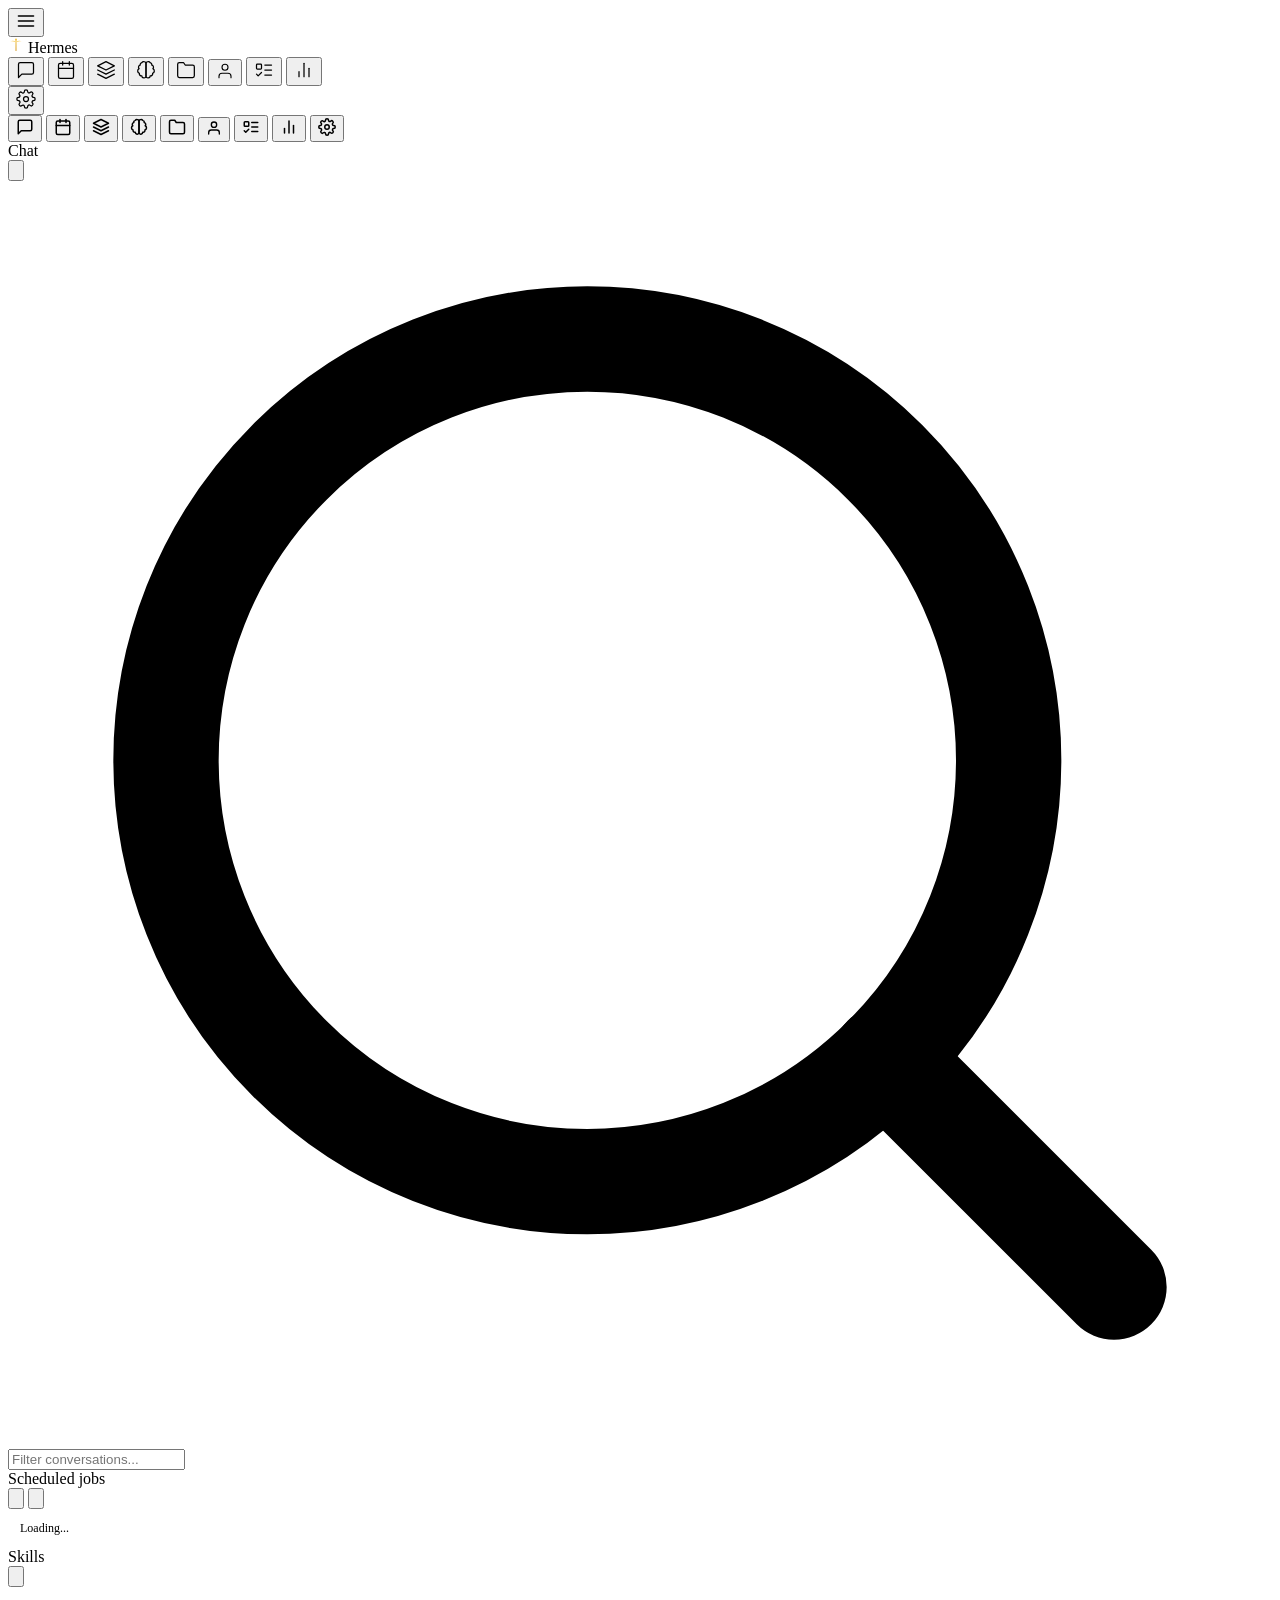
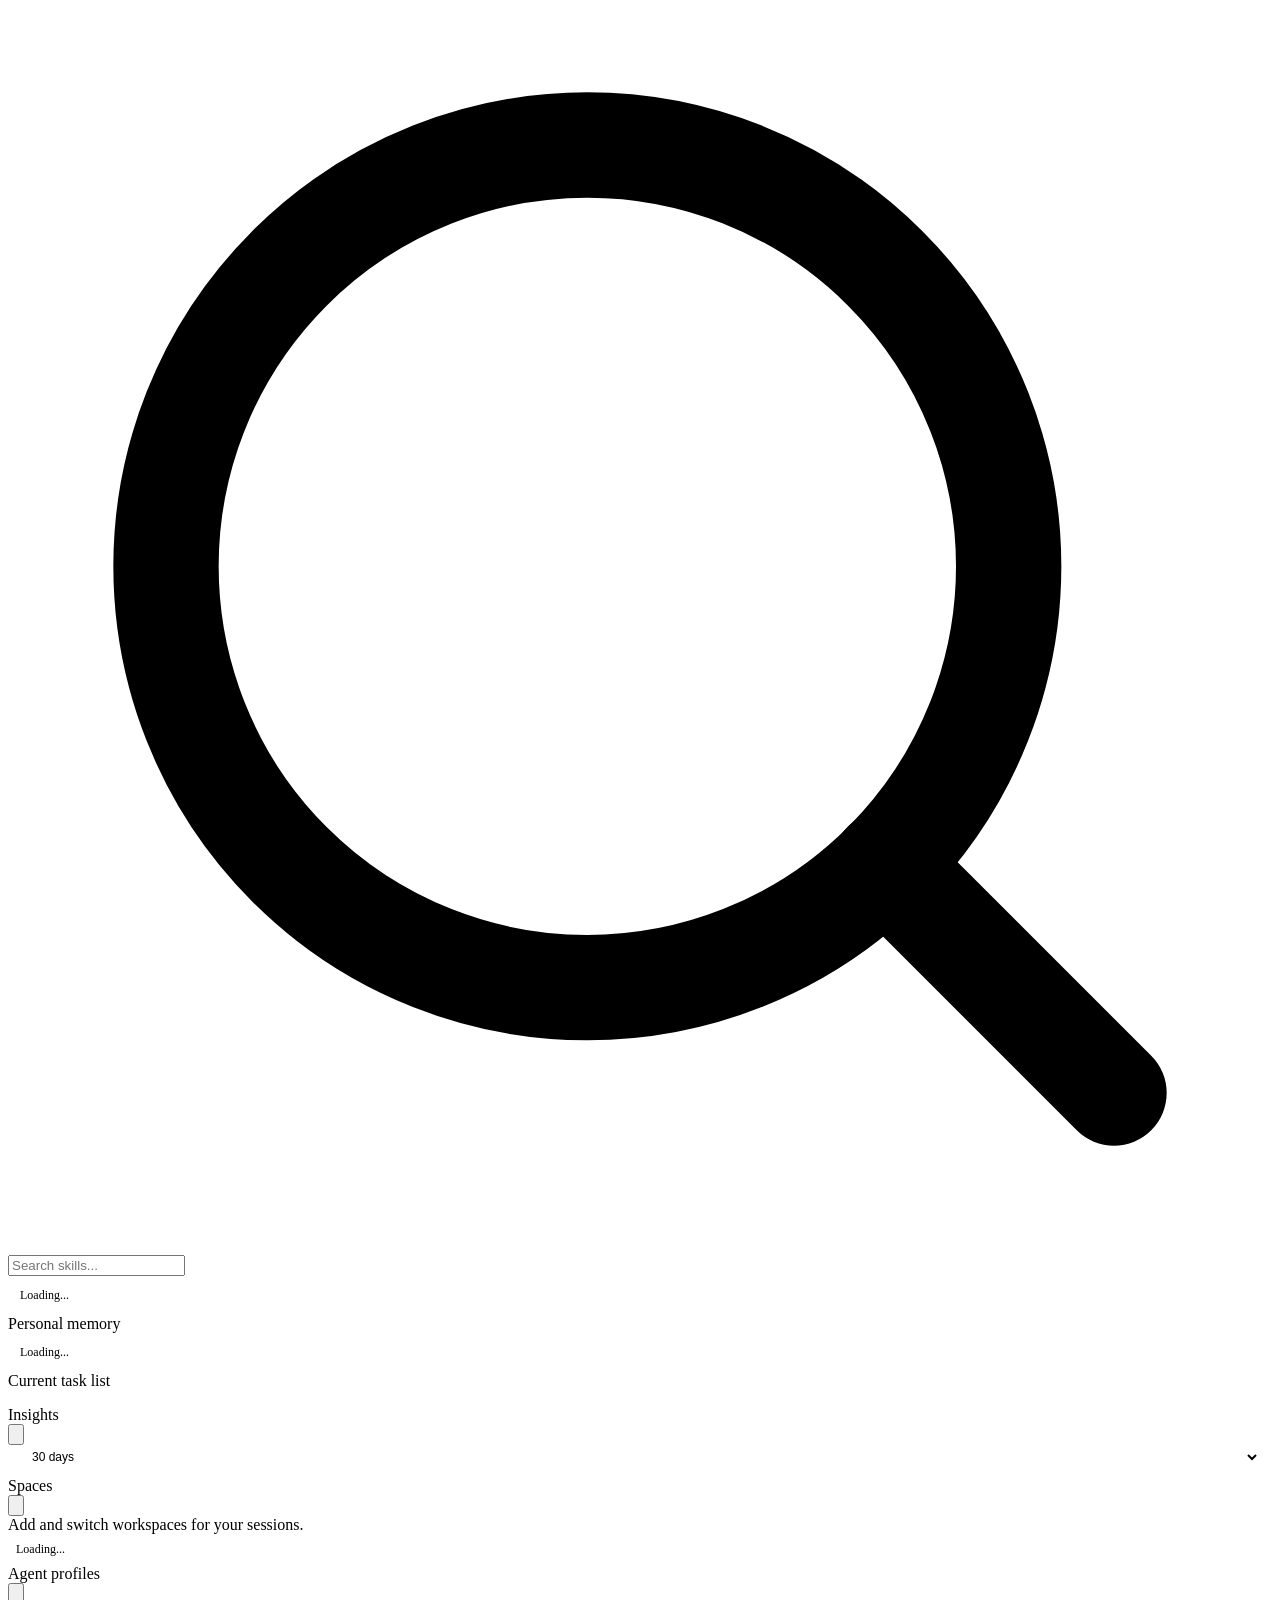
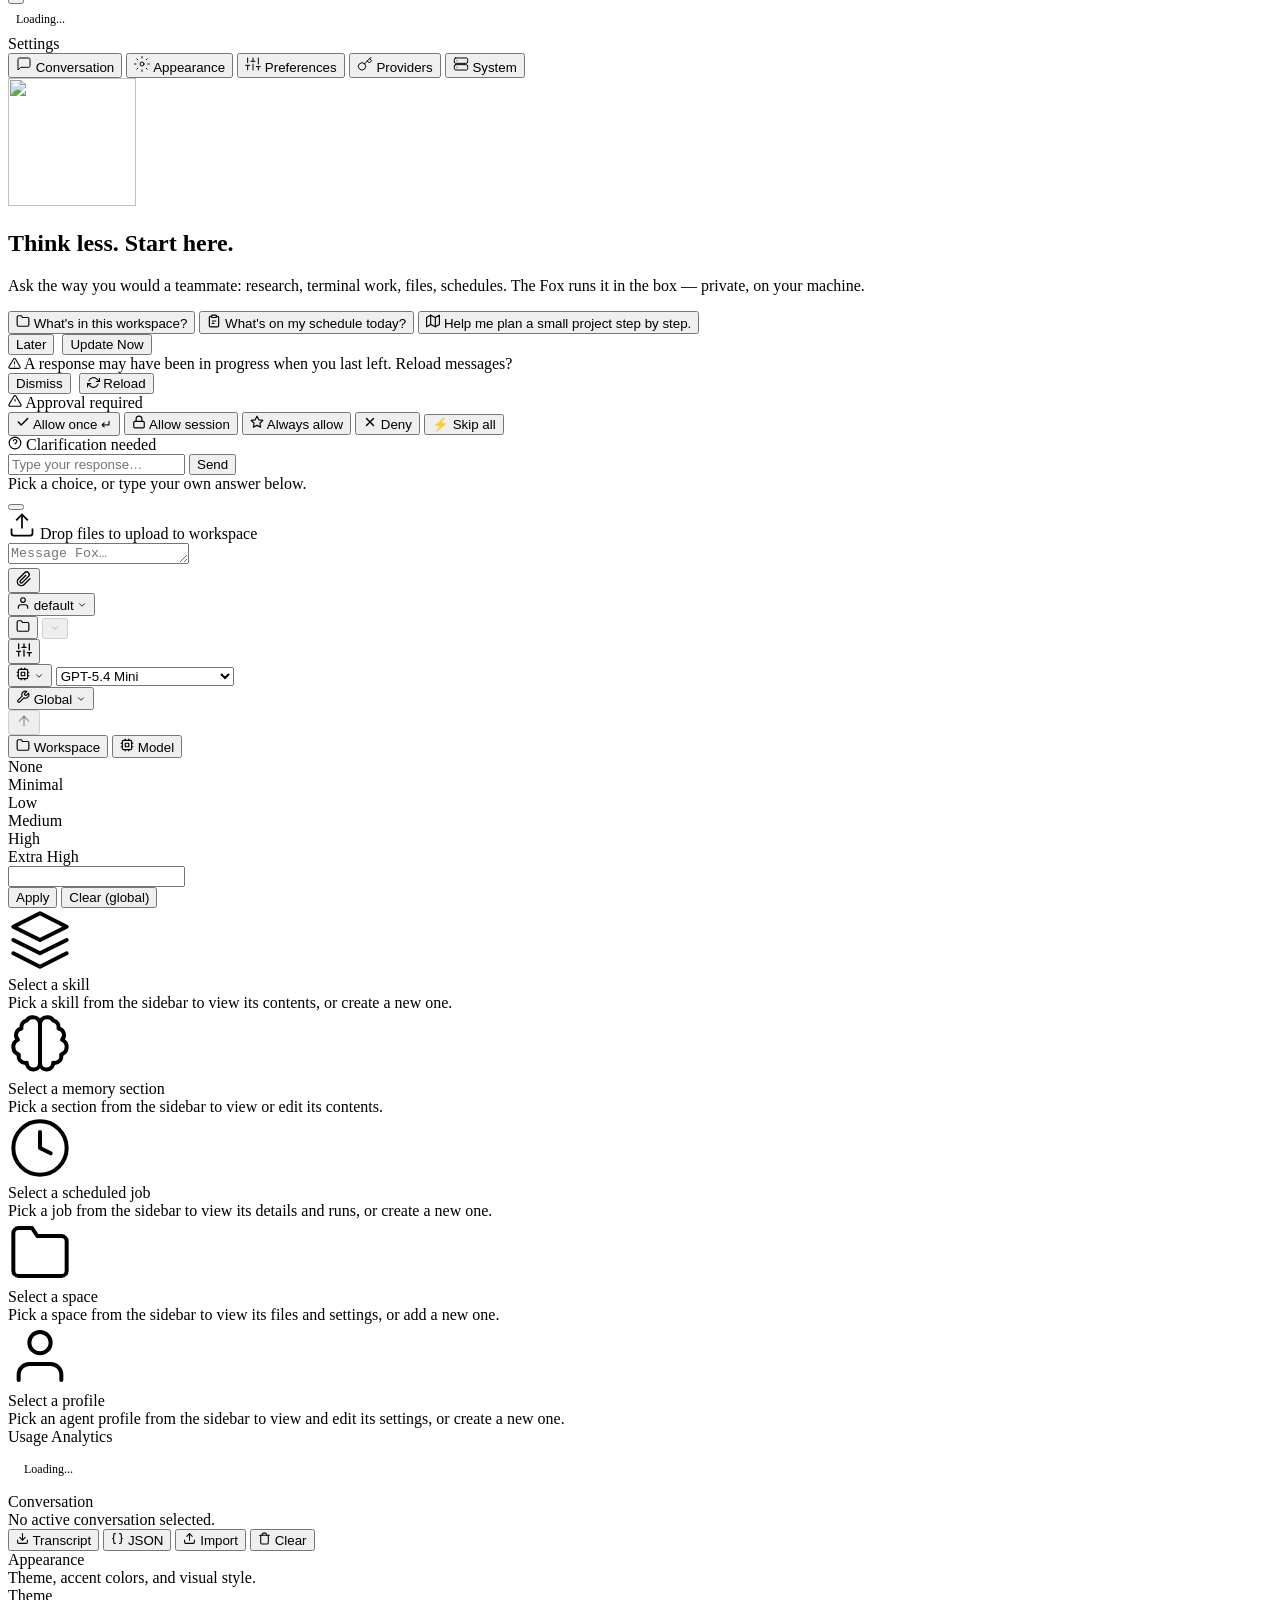
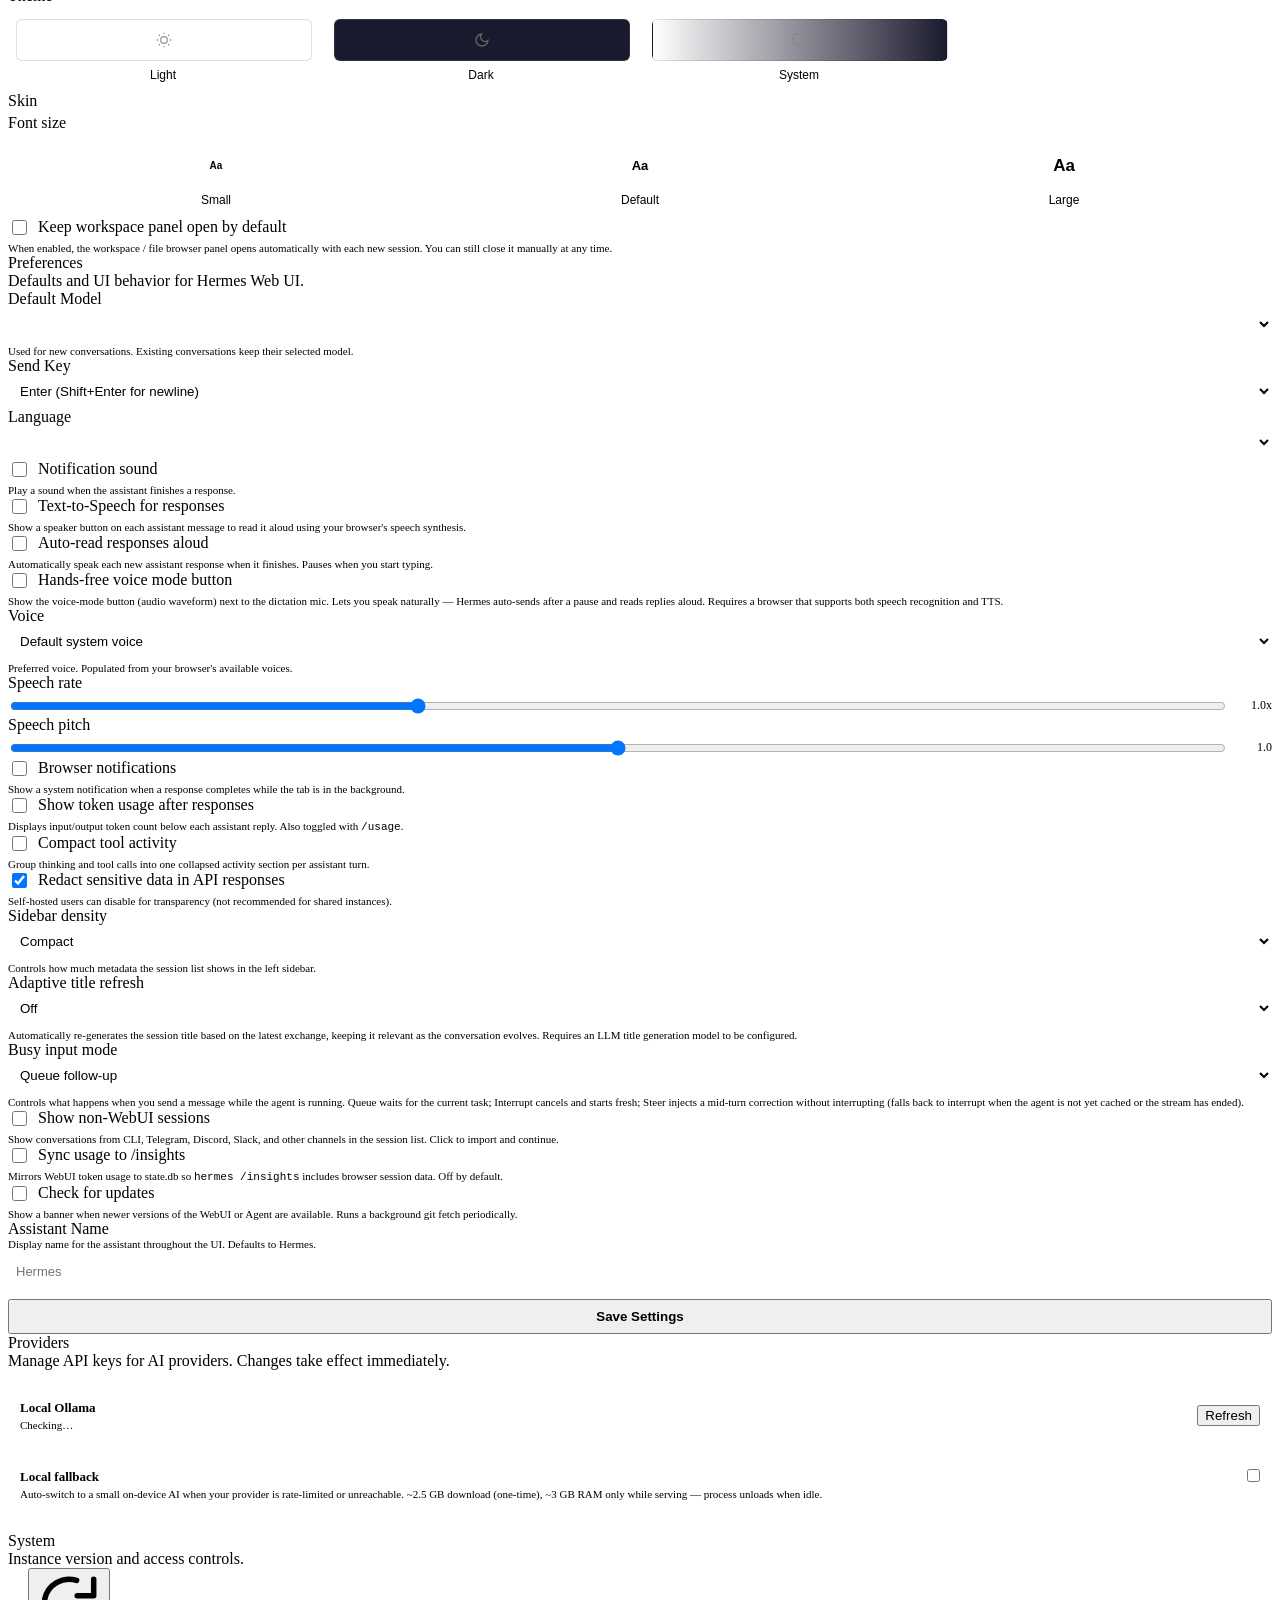
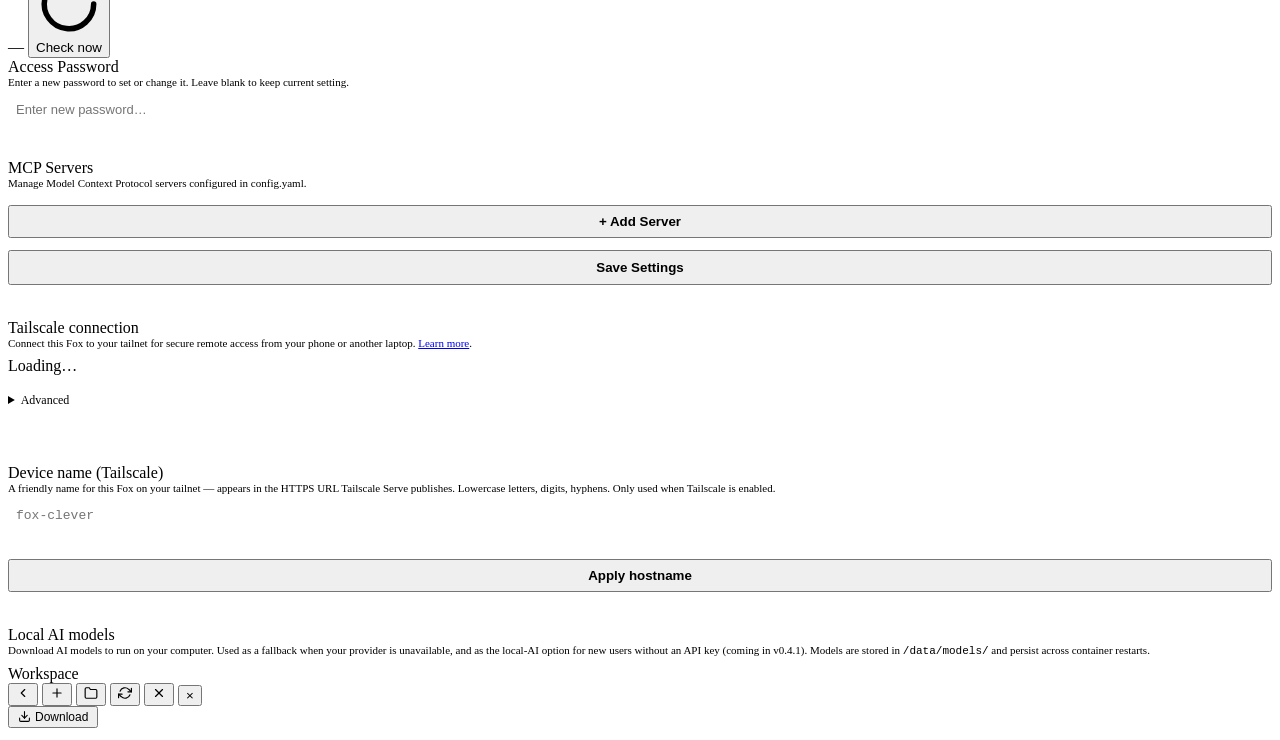
==== commit cd0b4dd7: "feat(tailscale): power-user fields in Settings advanced accordion (#96 phase 2) Surfaces the 6 power" ====
--- a/static/index.html
+++ b/static/index.html
@@ -1025,10 +1025,49 @@
                 <button id="tsDisconnectBtn" class="sm-btn" onclick="tsDisconnect()" style="padding:7px 12px;color:var(--muted);display:none">Disconnect</button>
               </div>
               <details id="tsAdvanced" style="margin-top:10px">
-                <summary style="cursor:pointer;font-size:12px;color:var(--muted)">Advanced (auth key)</summary>
-                <div style="margin-top:8px">
-                  <input type="password" id="tsAuthKey" placeholder="tskey-auth-..." autocomplete="off" spellcheck="false" style="width:100%;padding:8px;background:var(--code-bg);color:var(--text);border:1px solid var(--border2);border-radius:6px;font-size:13px;font-family:ui-monospace,SFMono-Regular,Menlo,monospace">
-                  <div style="font-size:11px;color:var(--muted);margin-top:6px">Paste a reusable auth key to skip the browser flow. <a href="https://login.tailscale.com/admin/settings/keys" target="_blank" rel="noopener">Get one here</a>.</div>
+                <summary style="cursor:pointer;font-size:12px;color:var(--muted)">Advanced</summary>
+                <div style="margin-top:10px;padding-left:6px;border-left:2px solid var(--border)">
+                  <div style="margin-bottom:10px">
+                    <label style="font-size:11px;color:var(--muted);display:block;margin-bottom:4px">Auth key (skip browser)</label>
+                    <input type="password" id="tsAuthKey" placeholder="tskey-auth-..." autocomplete="off" spellcheck="false" style="width:100%;padding:7px;background:var(--code-bg);color:var(--text);border:1px solid var(--border2);border-radius:6px;font-size:12px;font-family:ui-monospace,SFMono-Regular,Menlo,monospace">
+                    <div style="font-size:10px;color:var(--muted);margin-top:3px">Paste a reusable key to skip browser auth. <a href="https://login.tailscale.com/admin/settings/keys" target="_blank" rel="noopener">Get one</a>.</div>
+                  </div>
+                  <div style="margin-bottom:10px">
+                    <label style="font-size:11px;color:var(--muted);display:block;margin-bottom:4px">Login server (e.g. headscale)</label>
+                    <input type="text" id="tsLoginServer" placeholder="https://login.tailscale.com" autocomplete="off" spellcheck="false" style="width:100%;padding:7px;background:var(--code-bg);color:var(--text);border:1px solid var(--border2);border-radius:6px;font-size:12px;font-family:ui-monospace,SFMono-Regular,Menlo,monospace">
+                    <div style="font-size:10px;color:var(--muted);margin-top:3px">Custom control plane URL. Leave blank for Tailscale's cloud.</div>
+                  </div>
+                  <div style="margin-bottom:10px">
+                    <label style="font-size:11px;color:var(--muted);display:block;margin-bottom:4px">Advertise routes (subnet router)</label>
+                    <input type="text" id="tsAdvertiseRoutes" placeholder="10.0.0.0/24, 192.168.1.0/24" autocomplete="off" spellcheck="false" style="width:100%;padding:7px;background:var(--code-bg);color:var(--text);border:1px solid var(--border2);border-radius:6px;font-size:12px;font-family:ui-monospace,SFMono-Regular,Menlo,monospace">
+                    <div style="font-size:10px;color:var(--muted);margin-top:3px">CIDRs this Fox should advertise to the tailnet. Comma-separated.</div>
+                  </div>
+                  <div style="margin-bottom:10px">
+                    <label style="font-size:11px;color:var(--muted);display:block;margin-bottom:4px">Advertise tags (ACL identity)</label>
+                    <input type="text" id="tsAdvertiseTags" placeholder="tag:fox, tag:server" autocomplete="off" spellcheck="false" style="width:100%;padding:7px;background:var(--code-bg);color:var(--text);border:1px solid var(--border2);border-radius:6px;font-size:12px;font-family:ui-monospace,SFMono-Regular,Menlo,monospace">
+                    <div style="font-size:10px;color:var(--muted);margin-top:3px">Comma-separated <code>tag:</code> strings. Tags must be allowed by your tailnet ACL.</div>
+                  </div>
+                  <div style="margin-bottom:10px">
+                    <label style="font-size:11px;color:var(--muted);display:block;margin-bottom:4px">Exit node (route all traffic via)</label>
+                    <input type="text" id="tsExitNode" placeholder="100.x.x.x or peer-name" autocomplete="off" spellcheck="false" style="width:100%;padding:7px;background:var(--code-bg);color:var(--text);border:1px solid var(--border2);border-radius:6px;font-size:12px;font-family:ui-monospace,SFMono-Regular,Menlo,monospace">
+                    <div style="font-size:10px;color:var(--muted);margin-top:3px">IP or hostname of a tailnet peer to use as an exit node. Leave blank for direct.</div>
+                  </div>
+                  <div style="margin-bottom:8px">
+                    <label style="font-size:12px;color:var(--text);display:flex;align-items:center;gap:6px;cursor:pointer">
+                      <input type="checkbox" id="tsAcceptRoutes" style="margin:0">
+                      Accept advertised routes from peers
+                    </label>
+                    <div style="font-size:10px;color:var(--muted);margin-top:3px;margin-left:22px">Use other tailnet peers' subnet-router routes.</div>
+                  </div>
+                  <div style="margin-bottom:8px">
+                    <label style="font-size:12px;color:var(--text);display:flex;align-items:center;gap:6px;cursor:pointer">
+                      <input type="checkbox" id="tsAcceptDns" style="margin:0" checked>
+                      Accept MagicDNS from tailnet
+                    </label>
+                    <div style="font-size:10px;color:var(--muted);margin-top:3px;margin-left:22px">Uncheck if you have a conflicting local resolver.</div>
+                  </div>
+                  <button class="sm-btn" onclick="tsSaveAdvanced()" style="margin-top:8px;width:100%;padding:7px;font-weight:600">Save advanced settings</button>
+                  <div id="tsAdvancedStatus" style="font-size:11px;color:var(--muted);margin-top:6px;min-height:14px"></div>
                 </div>
               </details>
               <div id="tsMessage" style="font-size:11px;color:var(--muted);margin-top:8px;min-height:14px"></div>
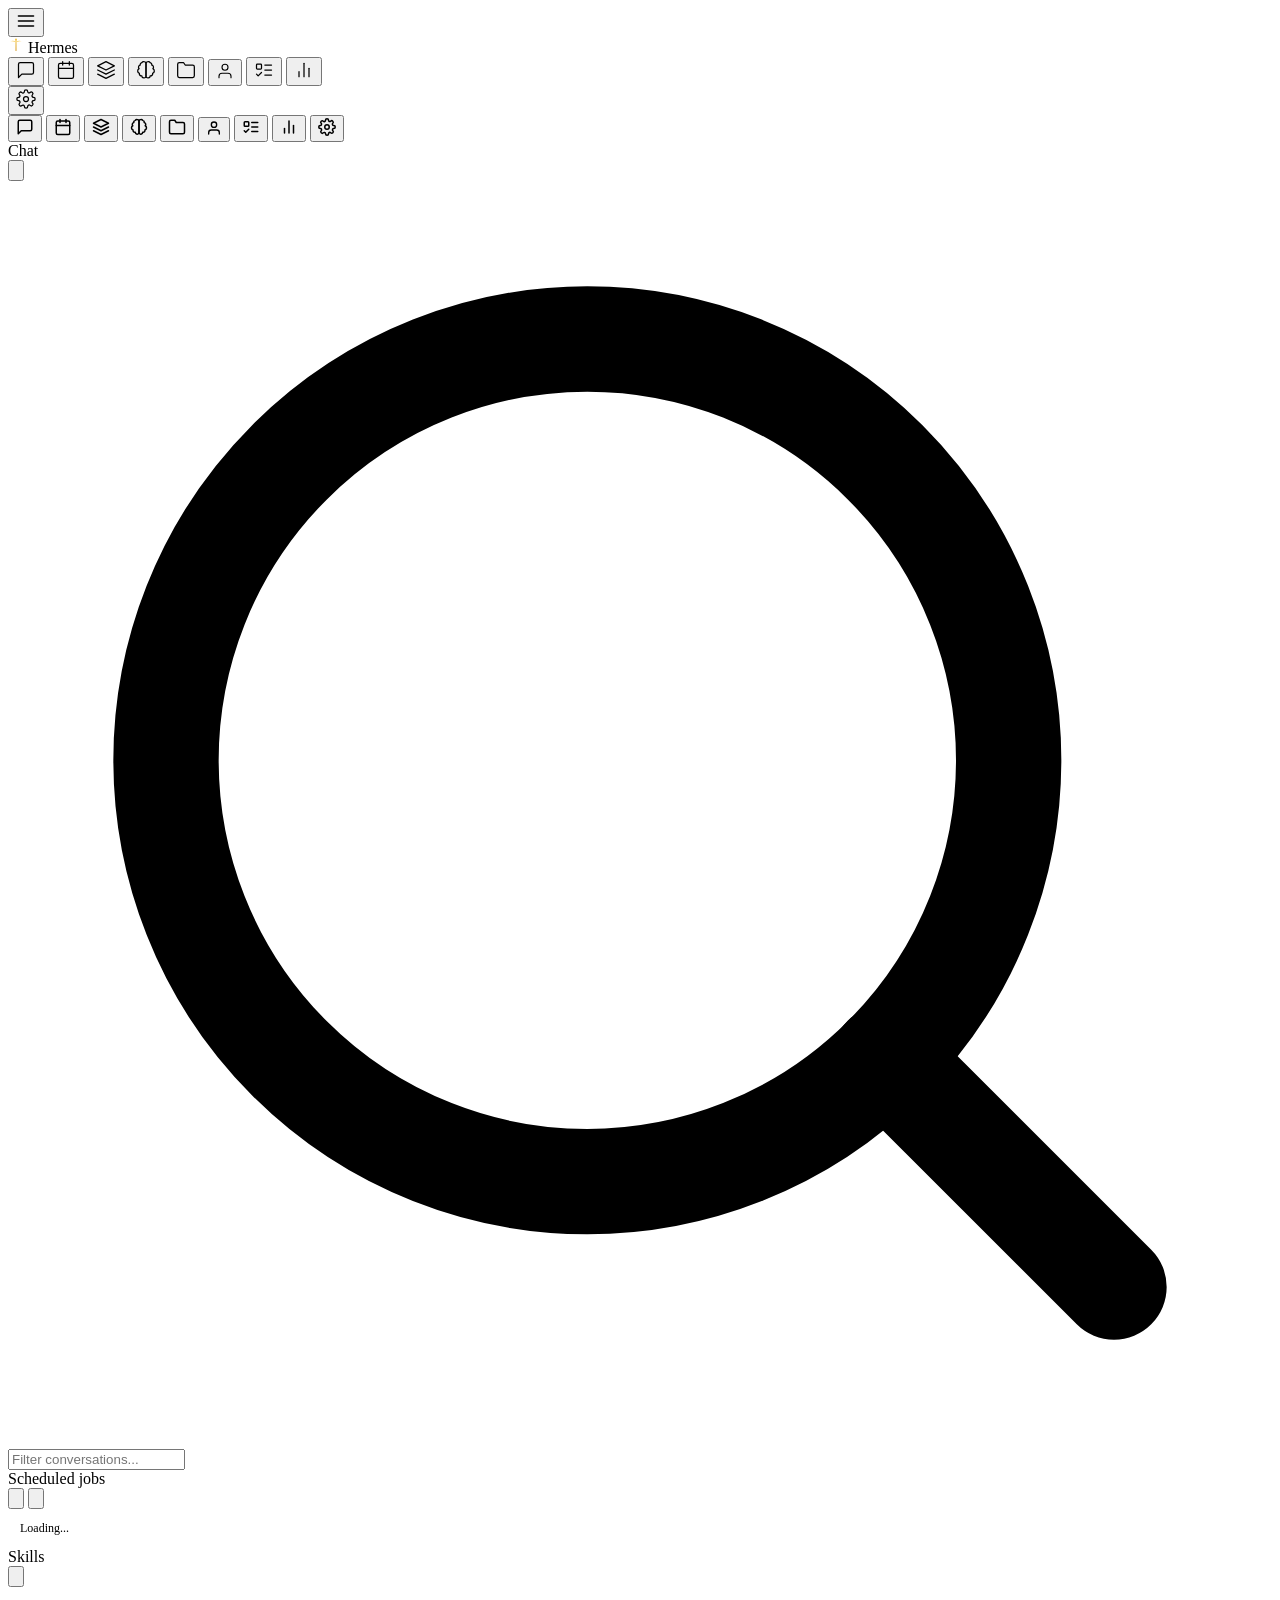
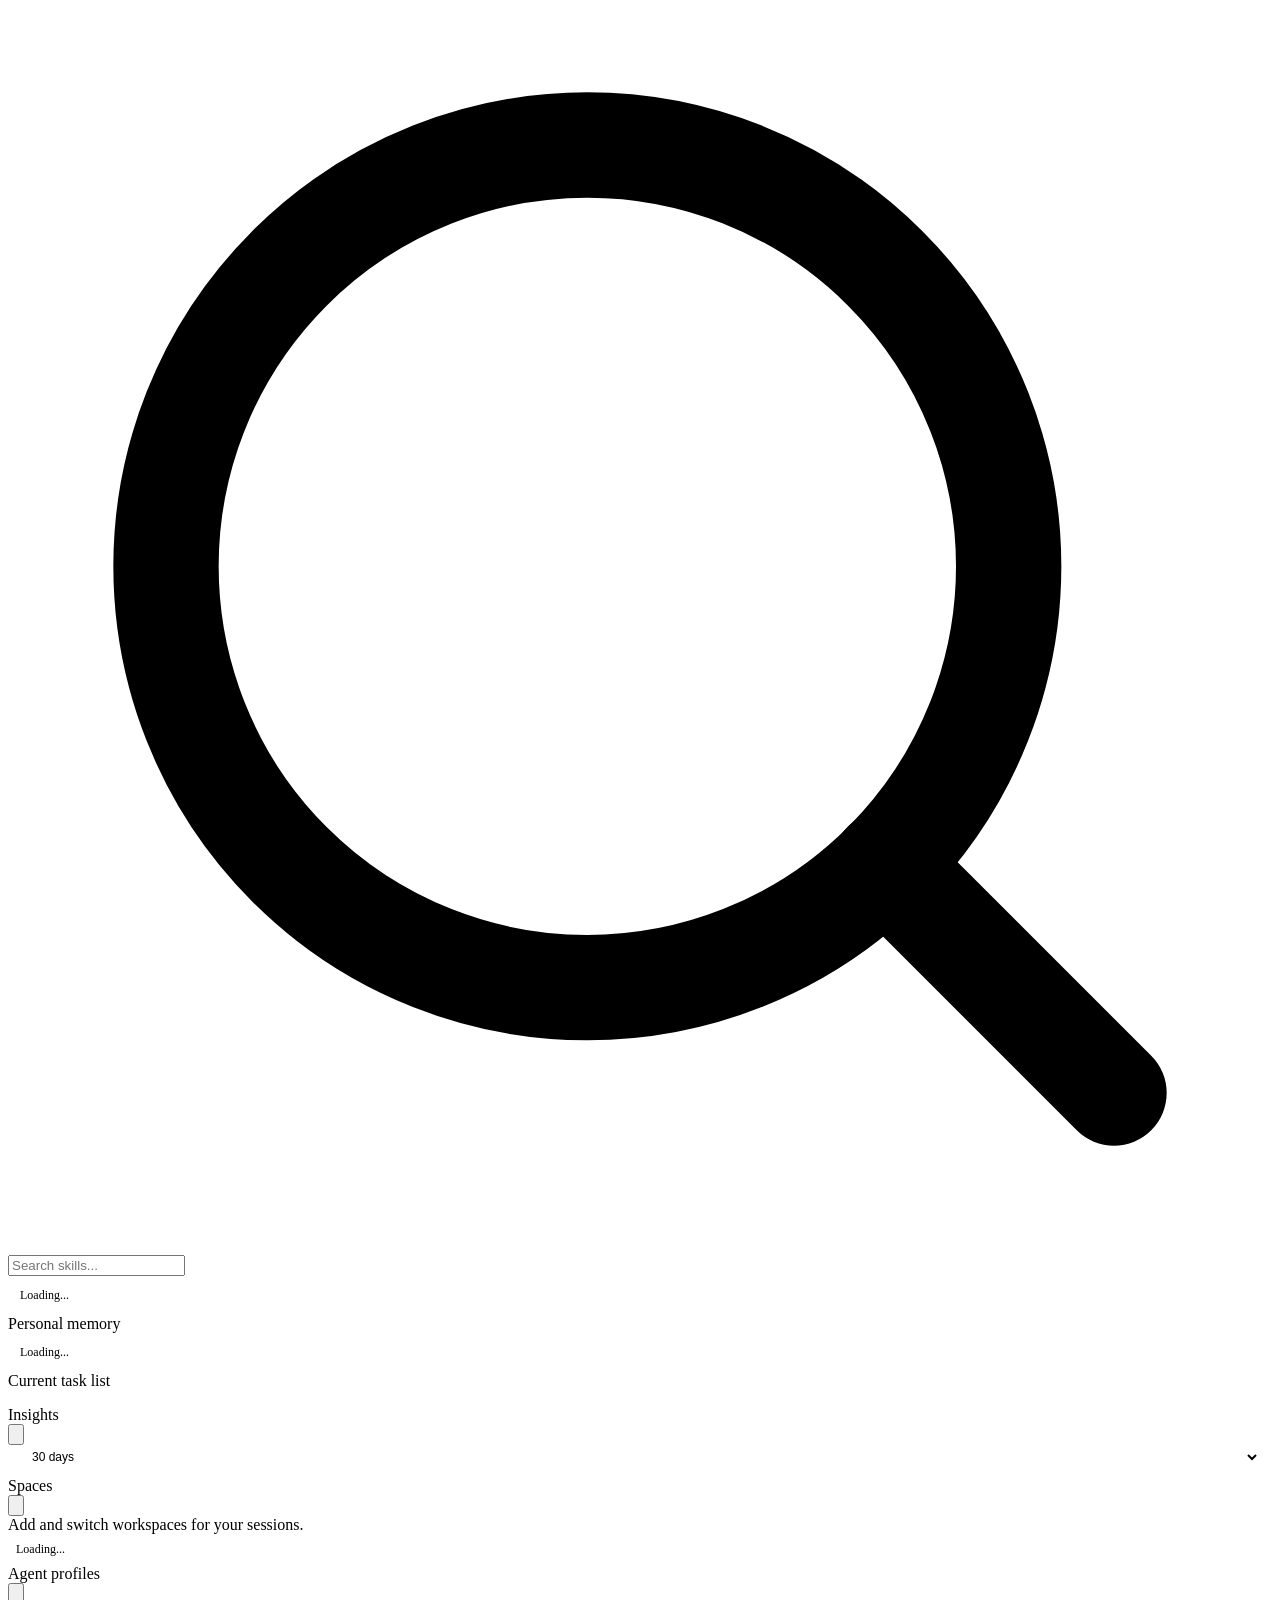
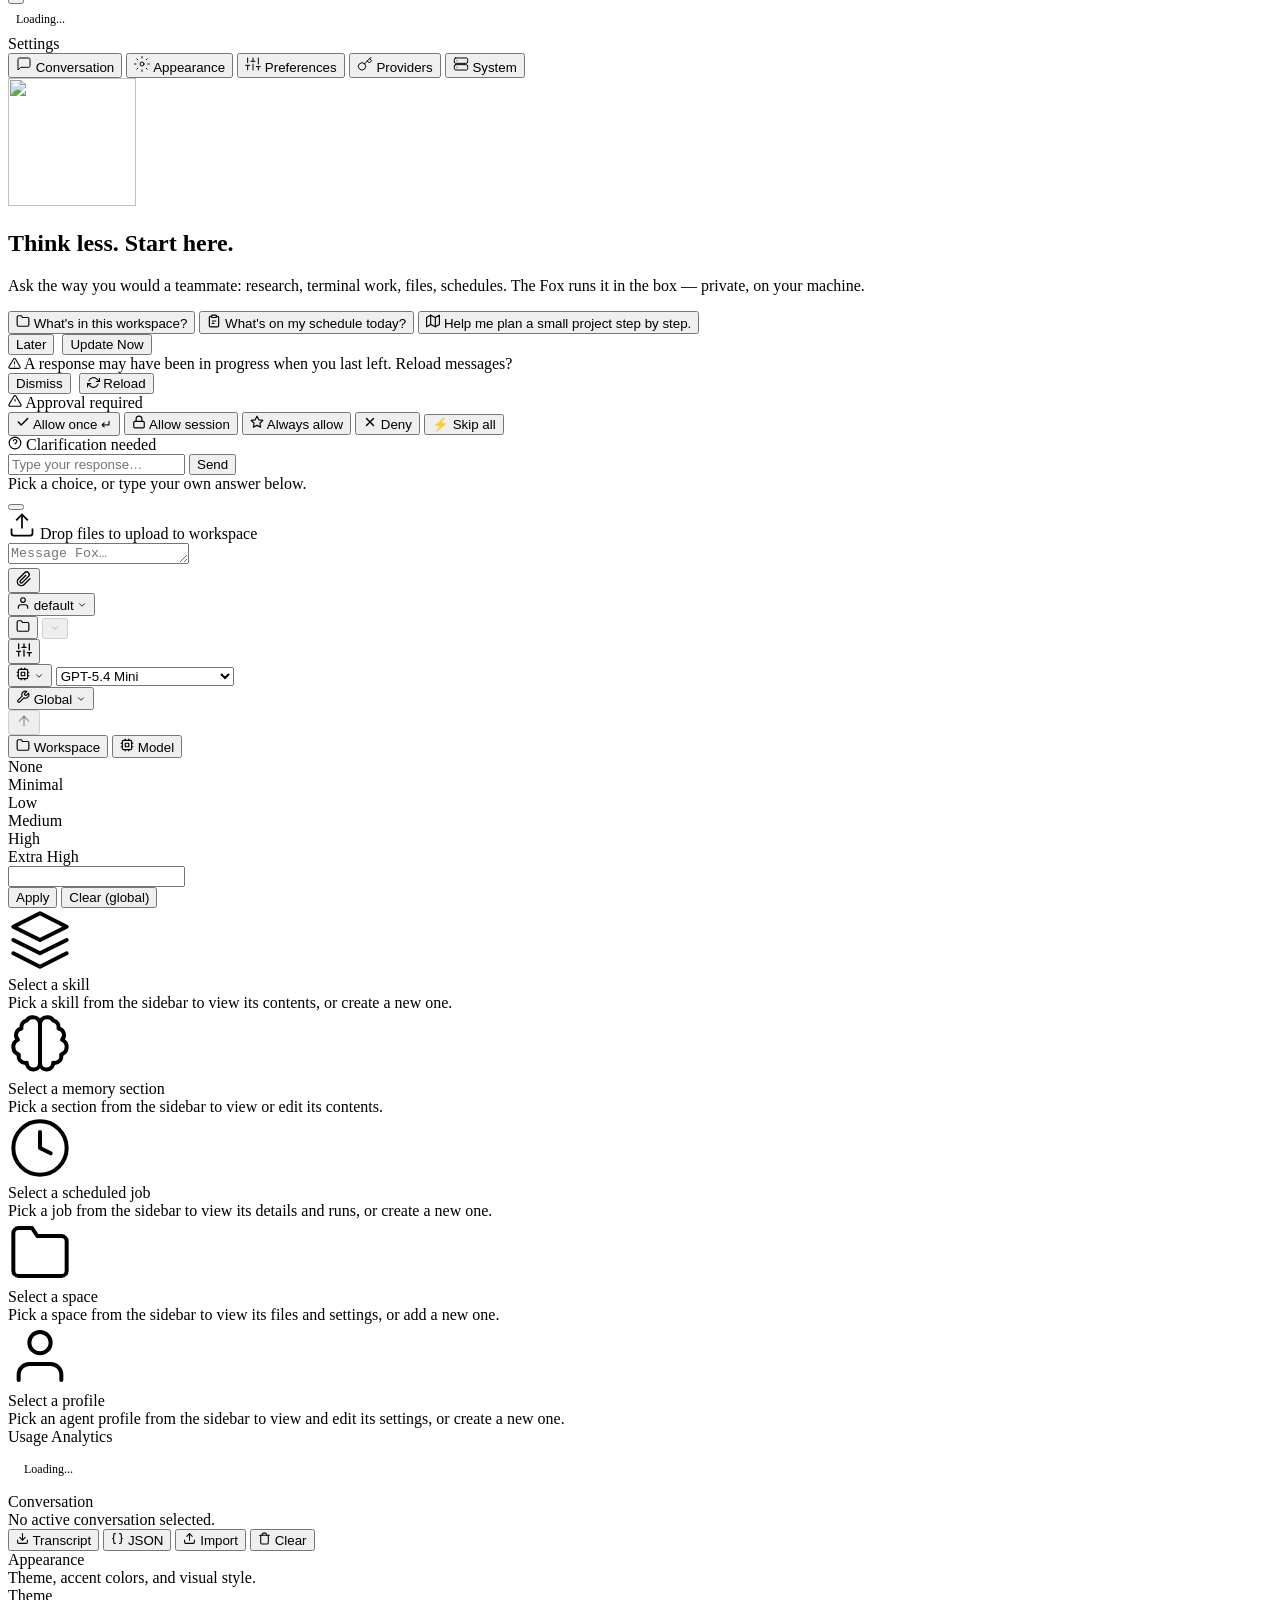
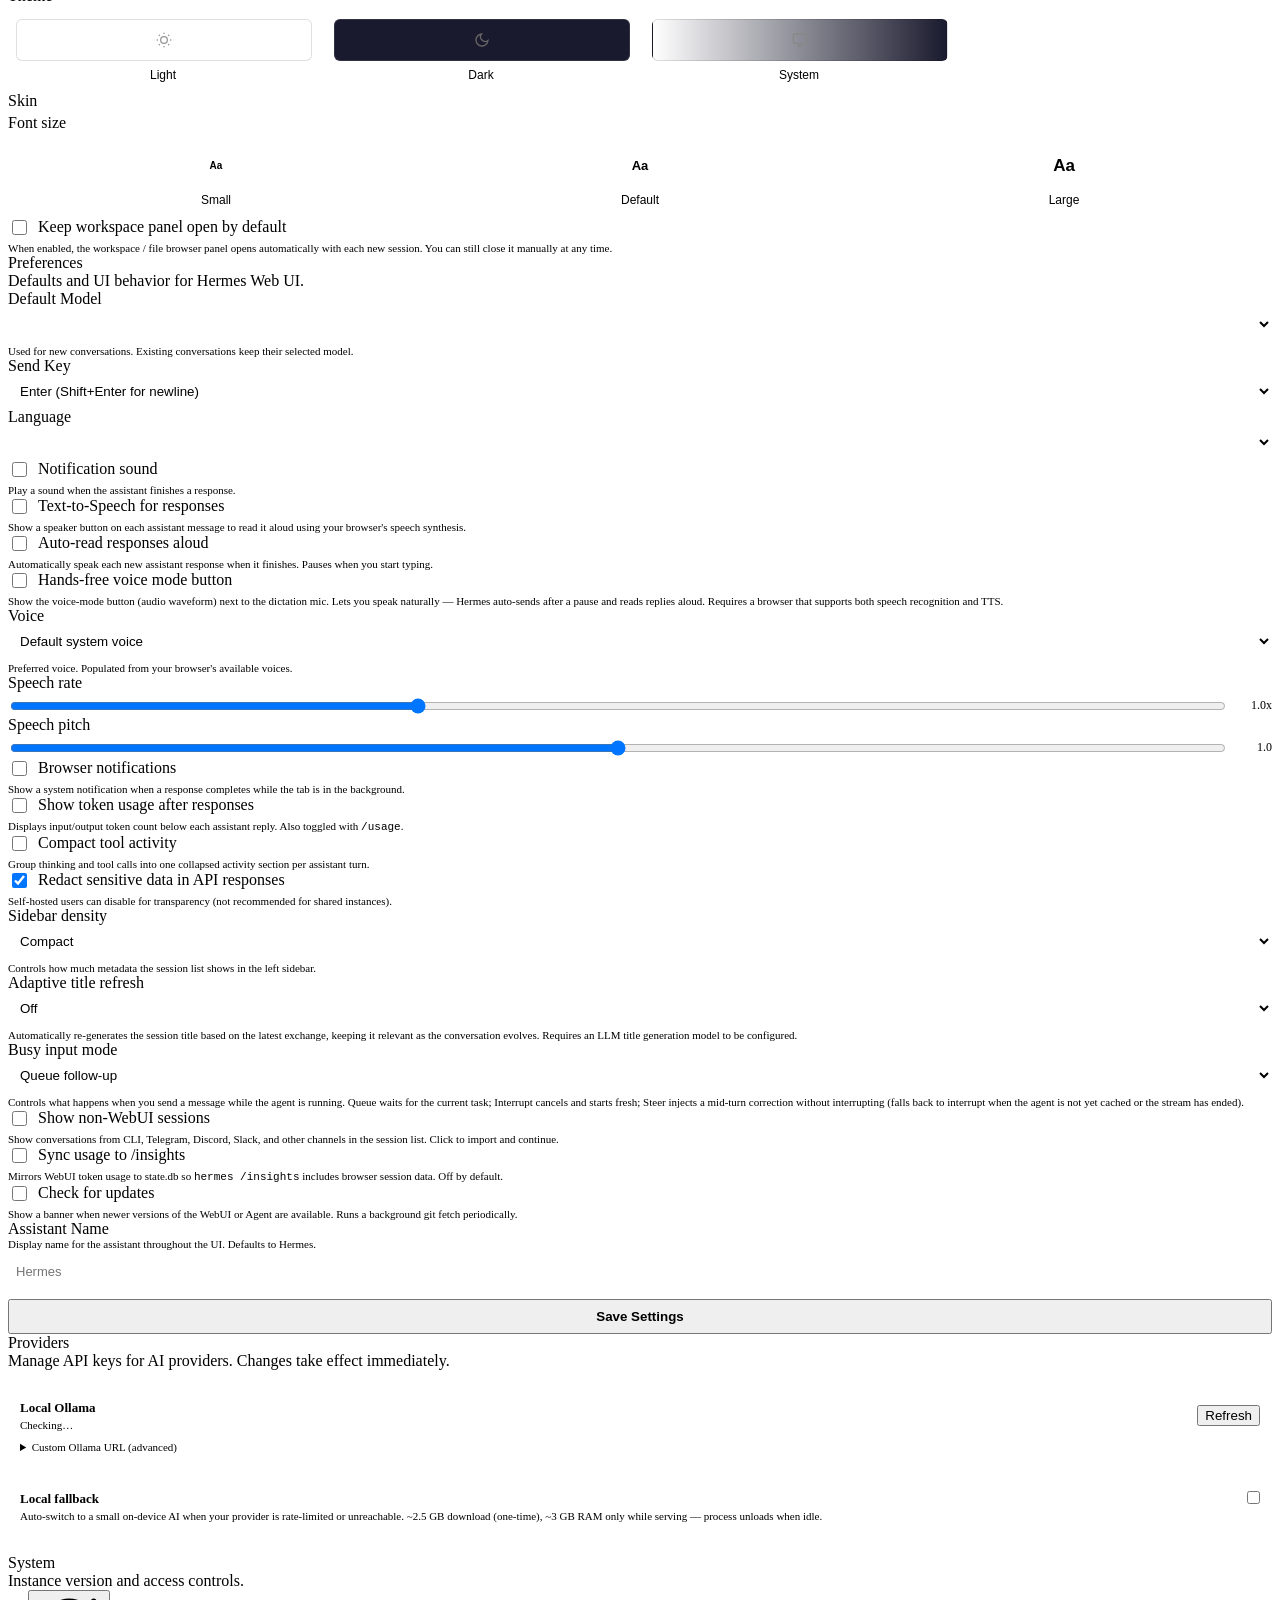
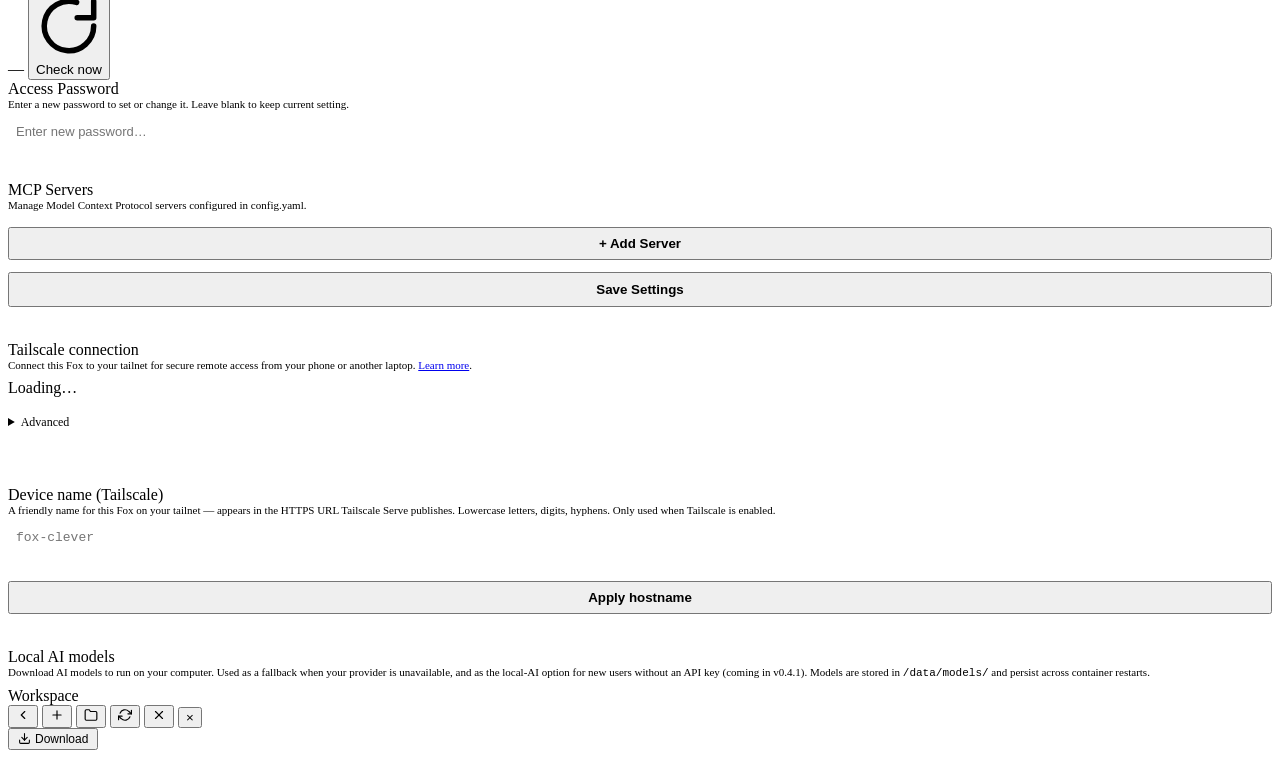
==== commit 42139394: "feat(ollama): custom Ollama URL — point Fox at NAS / LAN server (FITB#109) Adds an `ollama_custom_ur" ====
--- a/static/index.html
+++ b/static/index.html
@@ -911,6 +911,18 @@
                 </div>
                 <button class="btn-tiny" onclick="refreshOllamaLocal()" title="Re-probe local Ollama" data-i18n-title="ollama_refresh">Refresh</button>
               </div>
+              <!-- FITB#109: custom Ollama URL (NAS, LAN server) -->
+              <details style="margin-top:10px;font-size:12px">
+                <summary style="cursor:pointer;color:var(--muted);font-size:11px">Custom Ollama URL (advanced)</summary>
+                <div style="margin-top:8px;font-size:11px;color:var(--muted);margin-bottom:6px">
+                  Point Fox at an Ollama server elsewhere on your network — a NAS, another laptop, anything reachable. Leave blank to auto-detect a local install.
+                </div>
+                <div style="display:flex;gap:6px;align-items:stretch">
+                  <input type="text" id="ollamaCustomUrl" placeholder="http://192.168.1.50:11434" autocomplete="off" spellcheck="false" style="flex:1;padding:6px 8px;background:var(--code-bg);color:var(--text);border:1px solid var(--border2);border-radius:6px;font-size:12px;font-family:ui-monospace,SFMono-Regular,Menlo,monospace">
+                  <button class="btn-tiny" onclick="saveOllamaCustomUrl()" data-i18n-title="ollama_apply_url">Apply</button>
+                </div>
+                <div id="ollamaCustomUrlStatus" style="font-size:11px;color:var(--muted);margin-top:6px;min-height:14px"></div>
+              </details>
               <div id="ollamaLocalDisk" style="margin-top:8px;font-size:11px;color:var(--muted);display:none"></div>
               <div id="ollamaLocalProgress" style="margin-top:10px;display:none;padding:10px;border:1px solid var(--border2);border-radius:6px;background:var(--bg)"></div>
               <div id="ollamaLocalModels" style="margin-top:10px;display:none"></div>
@@ -1071,6 +1083,8 @@
                 </div>
               </details>
               <div id="tsMessage" style="font-size:11px;color:var(--muted);margin-top:8px;min-height:14px"></div>
+              <!-- Tailscale Serve (HTTPS) state — FITB#122 #2 -->
+              <div id="tsServeState" style="font-size:11px;color:var(--muted);margin-top:8px;display:none"></div>
             </div>
             <!-- Tailscale device hostname — issue #44 -->
             <div class="settings-field" style="margin-top:18px;padding-top:16px;border-top:1px solid var(--border)">
@@ -1184,5 +1198,6 @@
 <script src="static/boot.js?v=__WEBUI_VERSION__" defer></script>
 <script src="static/fox-in-the-box.js?v=__WEBUI_VERSION__" defer></script>
 <script src="static/hostname-prompt.js?v=__WEBUI_VERSION__" defer></script>
+<script src="static/fallback-polish.js?v=__WEBUI_VERSION__" defer></script>
 </body>
 </html>
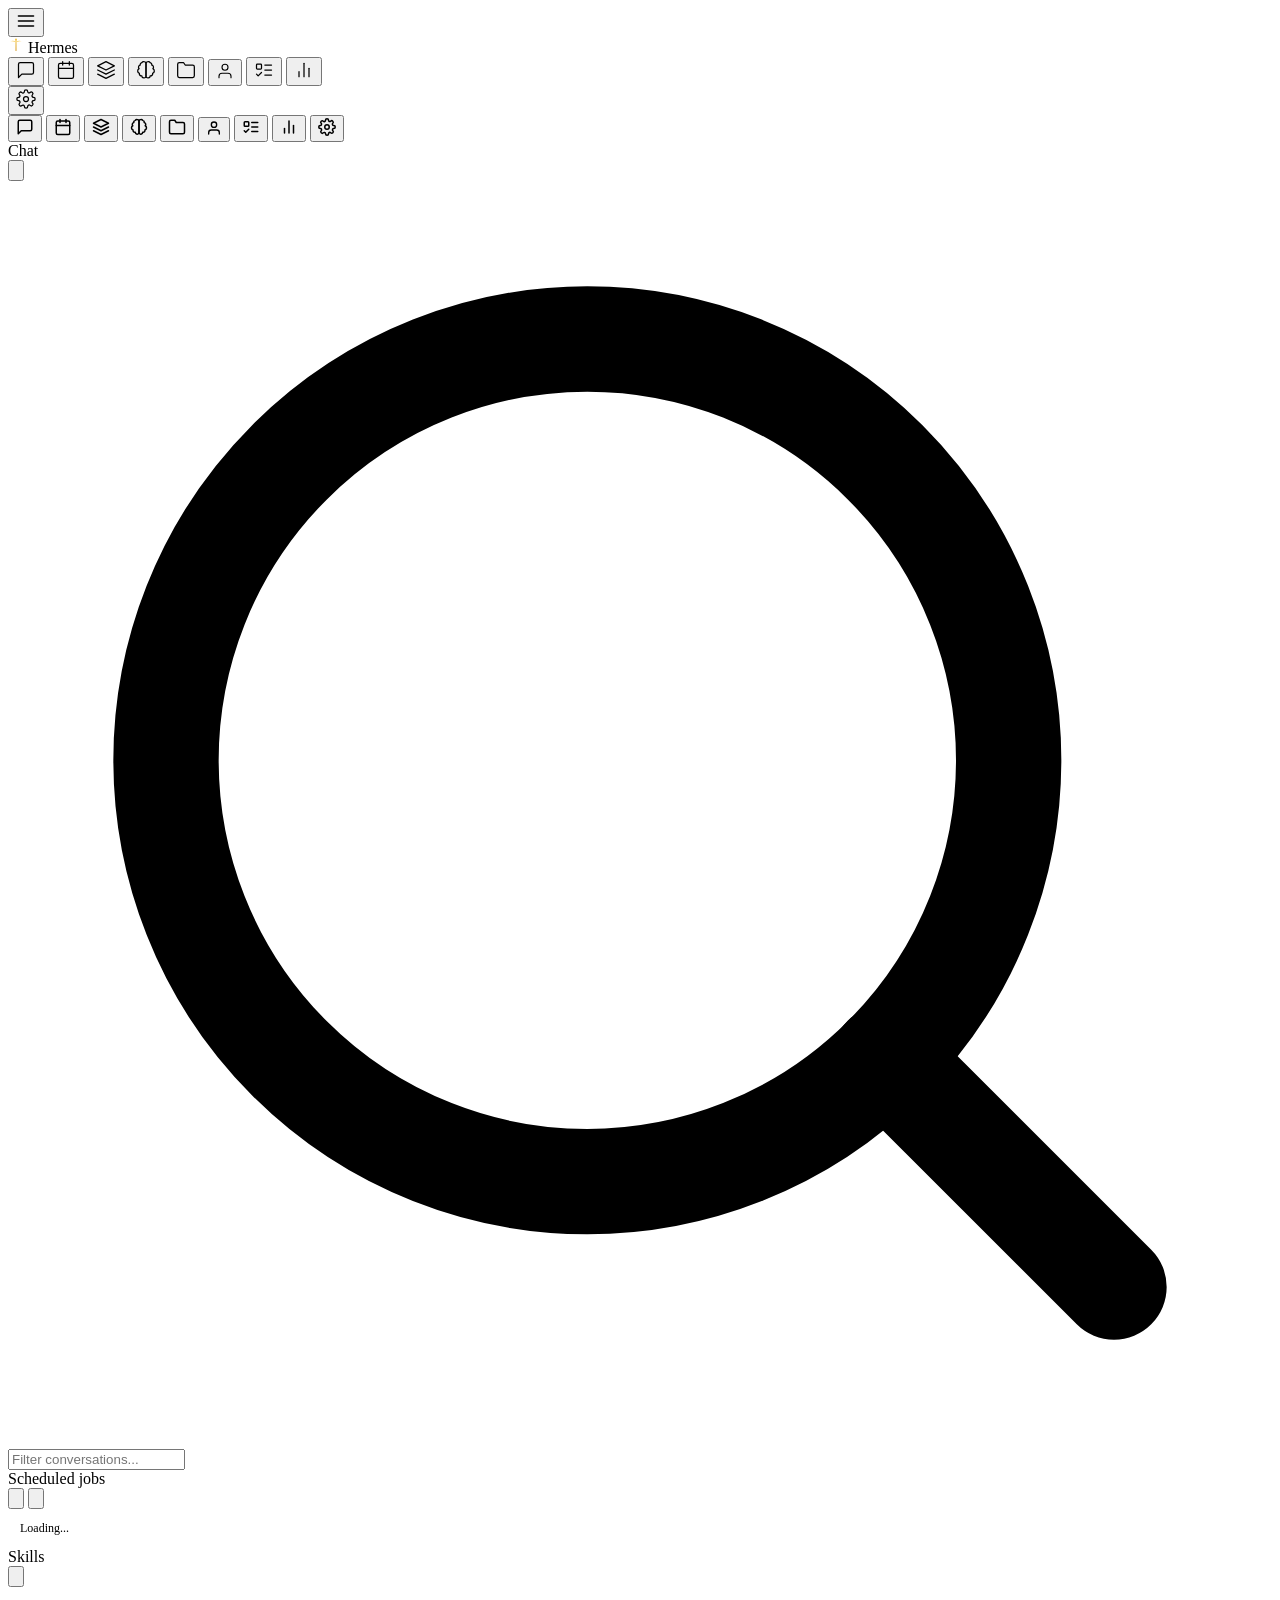
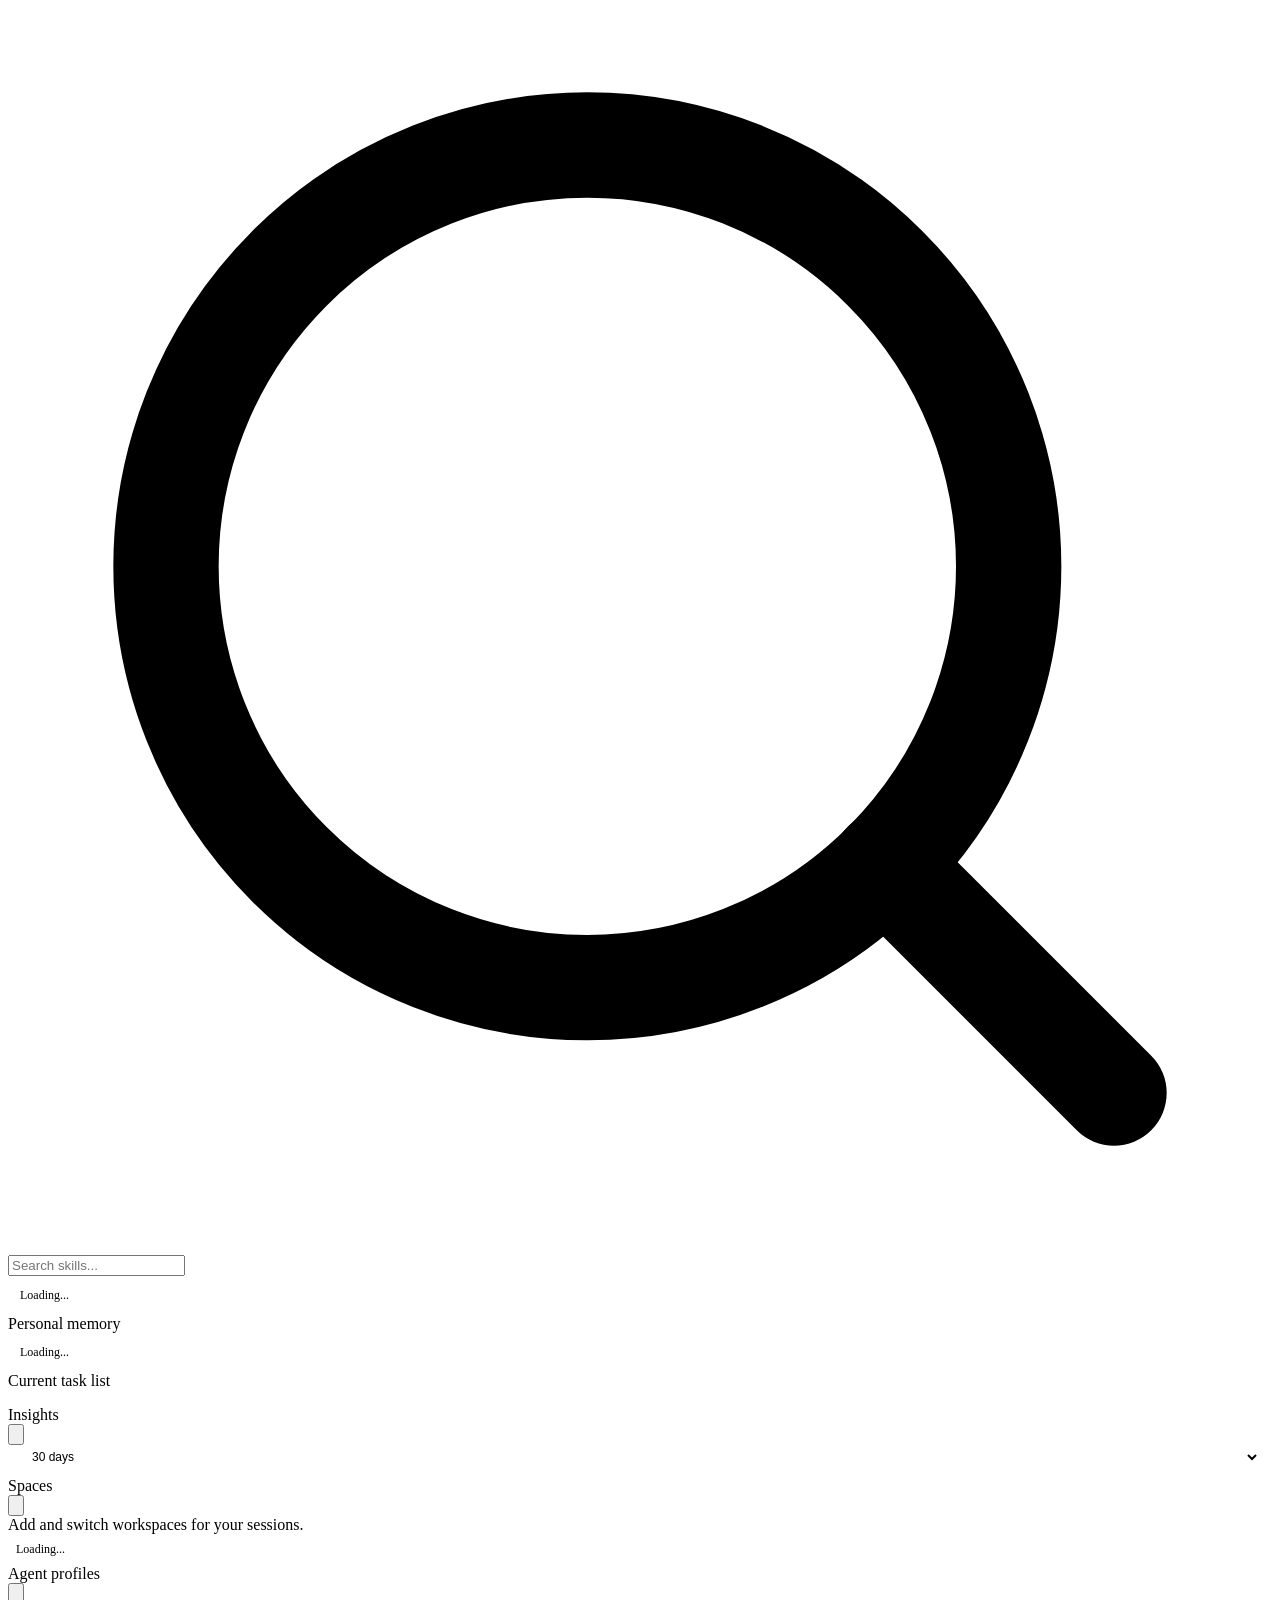
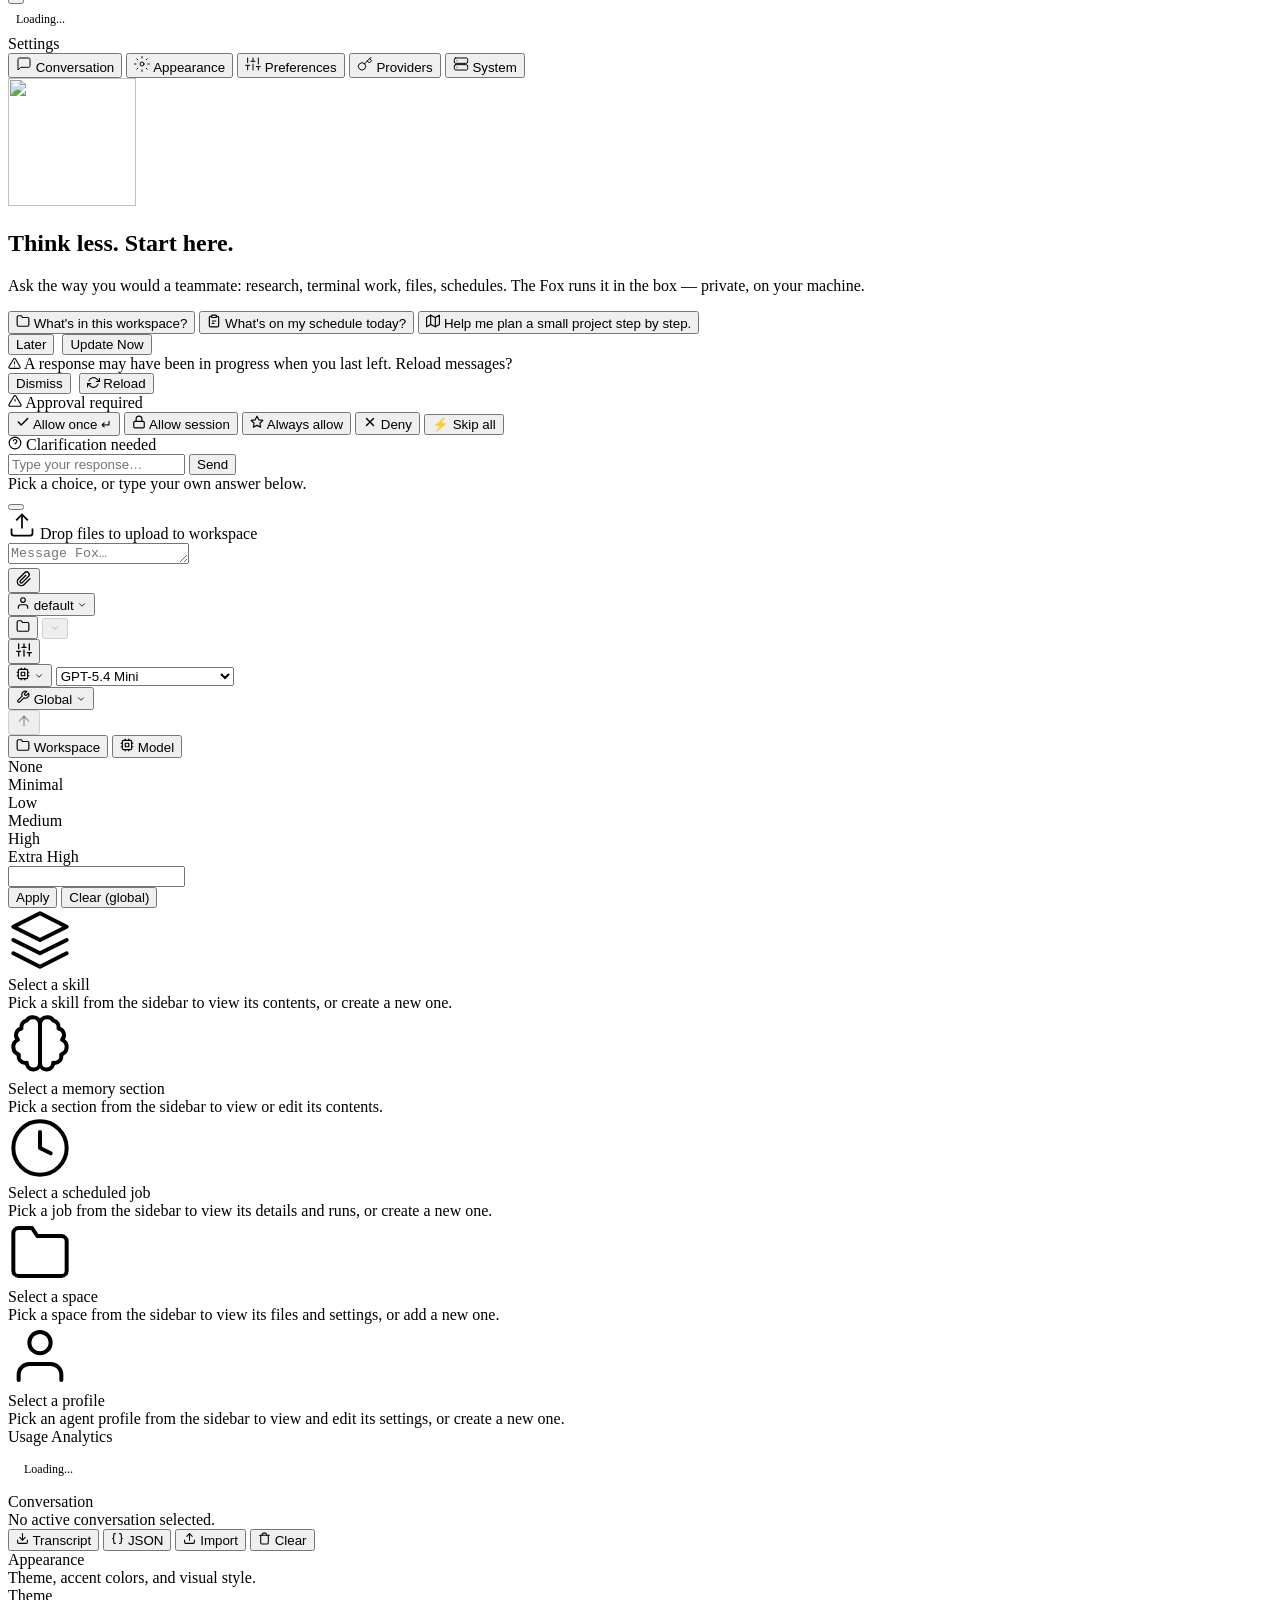
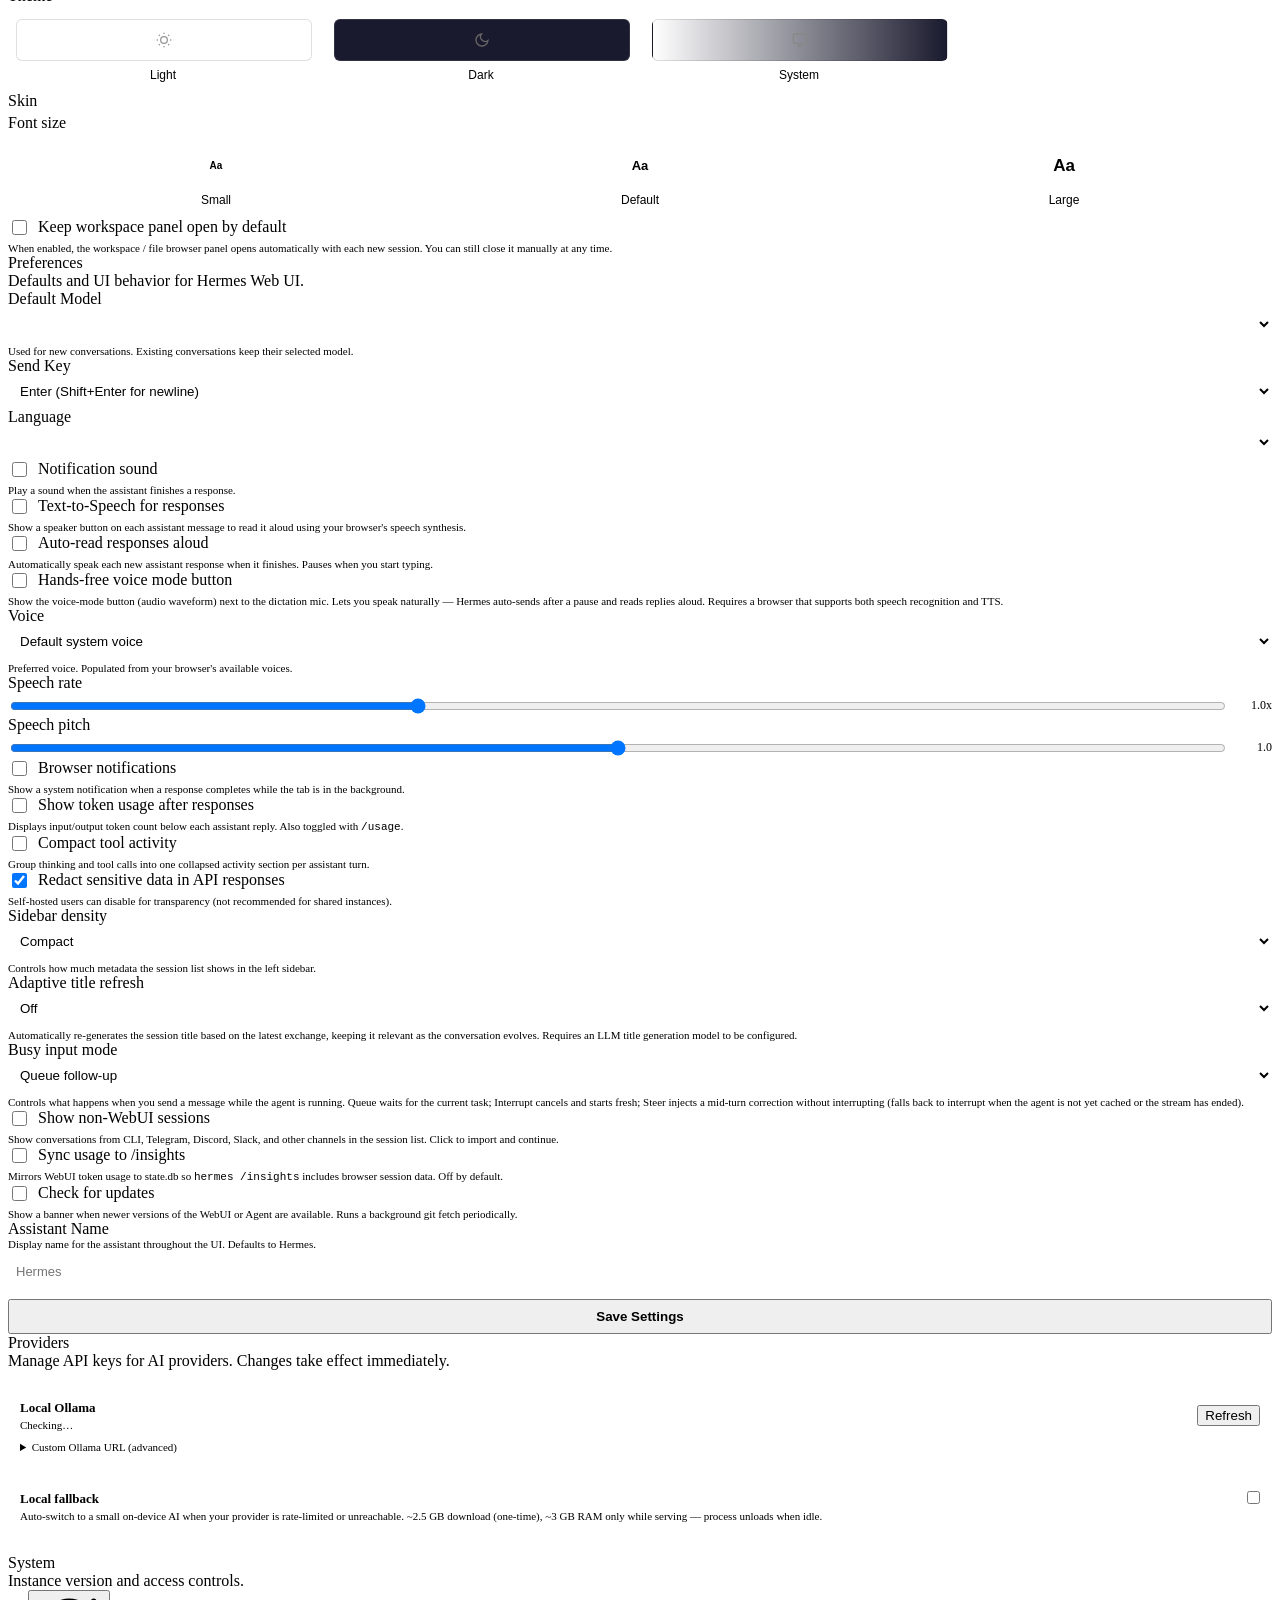
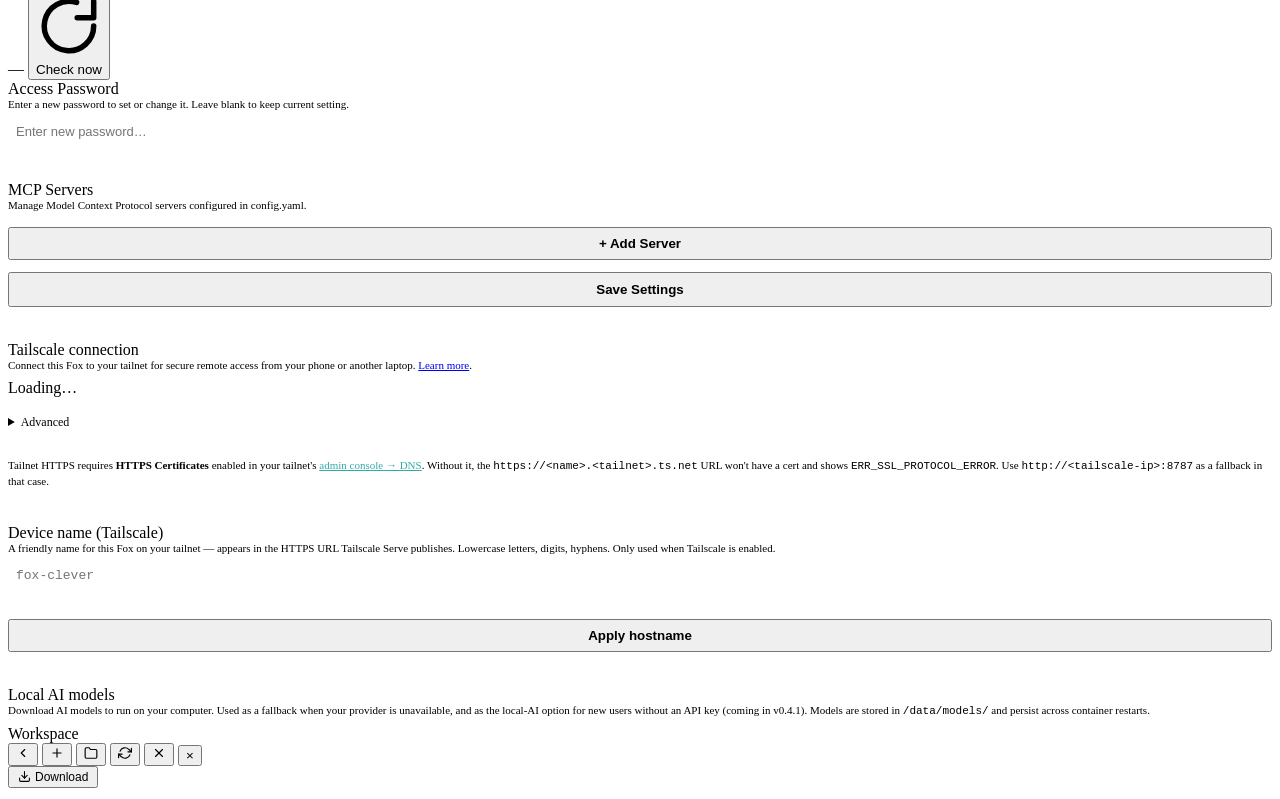
==== commit 1f6e5011: "fix(v0.5.4): #138 model picker, #139 Safari popup, #140 Serve auto-config #138: reload_config() now " ====
--- a/static/index.html
+++ b/static/index.html
@@ -1082,9 +1082,18 @@
                   <div id="tsAdvancedStatus" style="font-size:11px;color:var(--muted);margin-top:6px;min-height:14px"></div>
                 </div>
               </details>
+              <!-- Tailscale auth-URL fallback link — FITB#139 (Safari popup blocker) -->
+              <div id="tsAuthLink" style="font-size:12px;margin-top:8px;display:none"></div>
               <div id="tsMessage" style="font-size:11px;color:var(--muted);margin-top:8px;min-height:14px"></div>
               <!-- Tailscale Serve (HTTPS) state — FITB#122 #2 -->
               <div id="tsServeState" style="font-size:11px;color:var(--muted);margin-top:8px;display:none"></div>
+              <!-- HTTPS-toggle hint — FITB#140 -->
+              <div style="font-size:11px;color:var(--muted);margin-top:6px;line-height:1.4">
+                Tailnet HTTPS requires <strong>HTTPS Certificates</strong> enabled in your tailnet's
+                <a href="https://login.tailscale.com/admin/dns" target="_blank" rel="noopener" style="color:var(--accent,#3aa);text-decoration:underline">admin console → DNS</a>.
+                Without it, the <code>https://&lt;name&gt;.&lt;tailnet&gt;.ts.net</code> URL won't have a cert and shows <code>ERR_SSL_PROTOCOL_ERROR</code>.
+                Use <code>http://&lt;tailscale-ip&gt;:8787</code> as a fallback in that case.
+              </div>
             </div>
             <!-- Tailscale device hostname — issue #44 -->
             <div class="settings-field" style="margin-top:18px;padding-top:16px;border-top:1px solid var(--border)">
